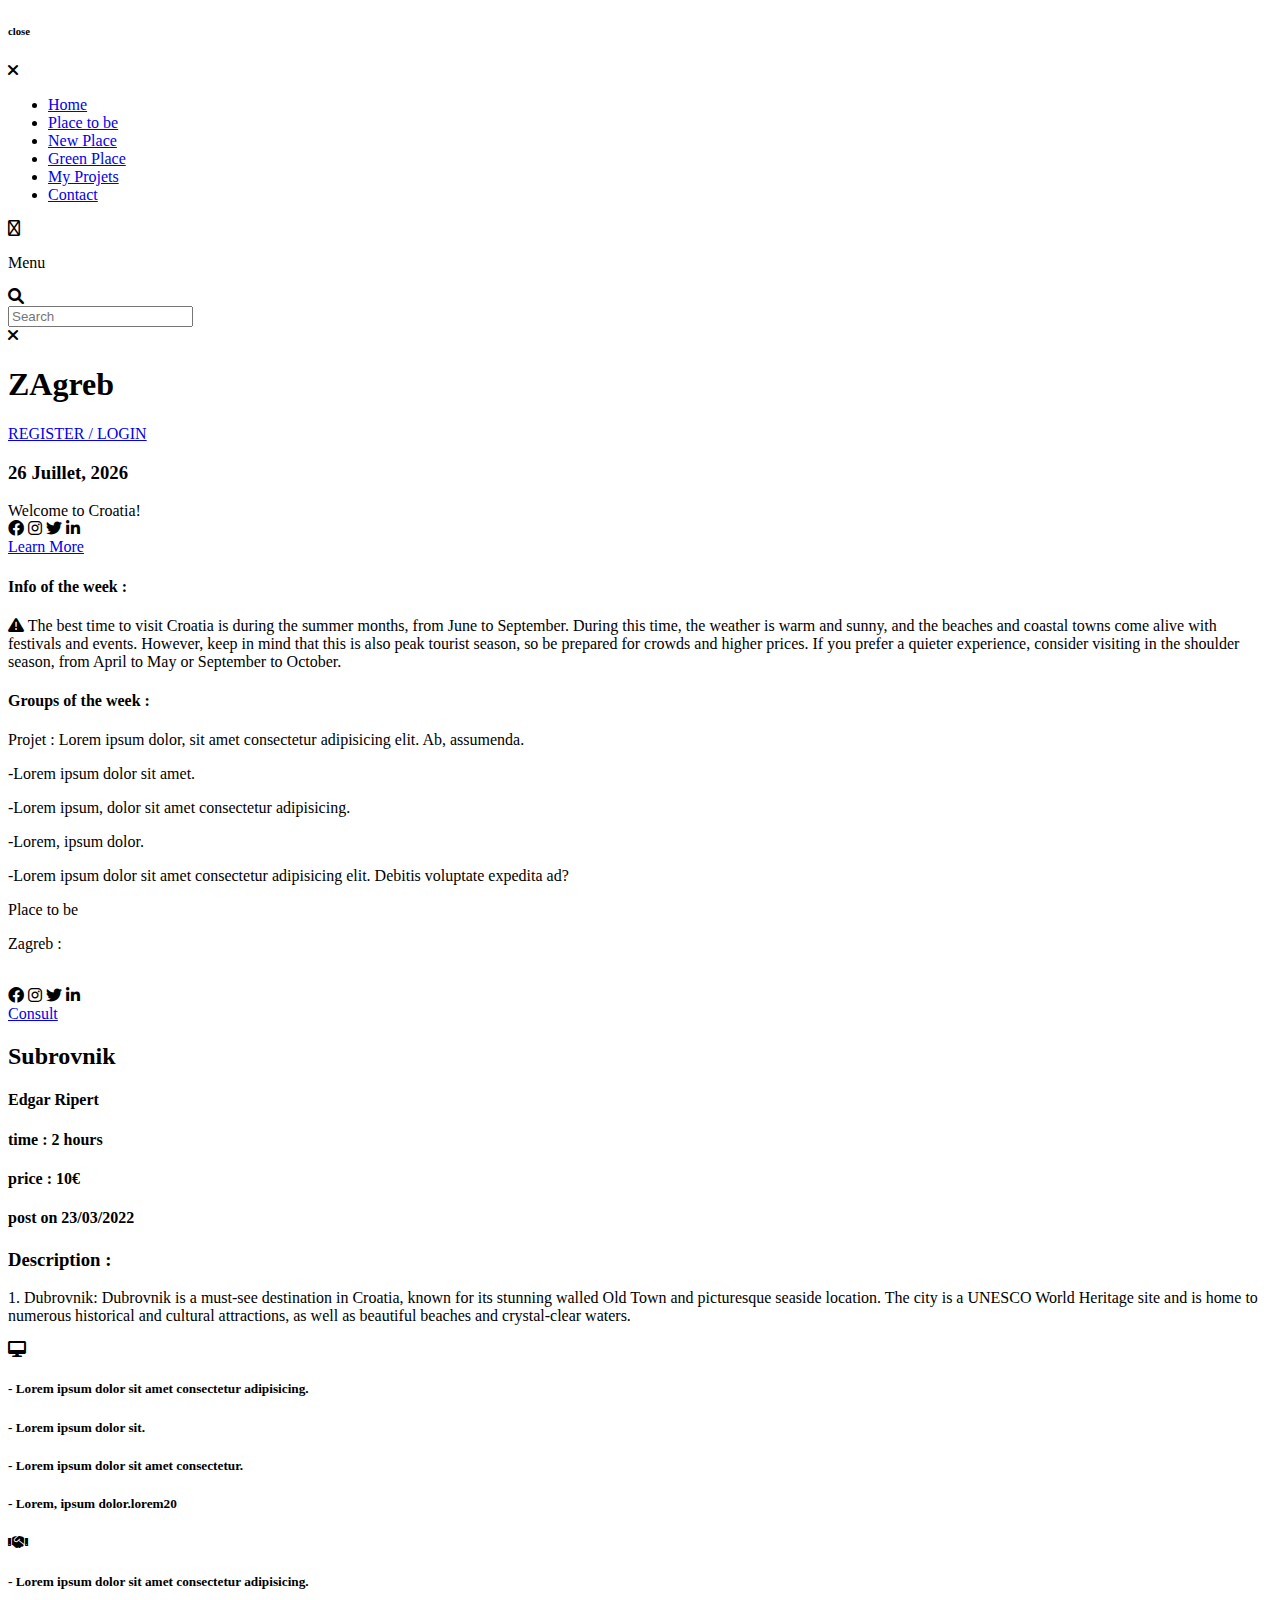
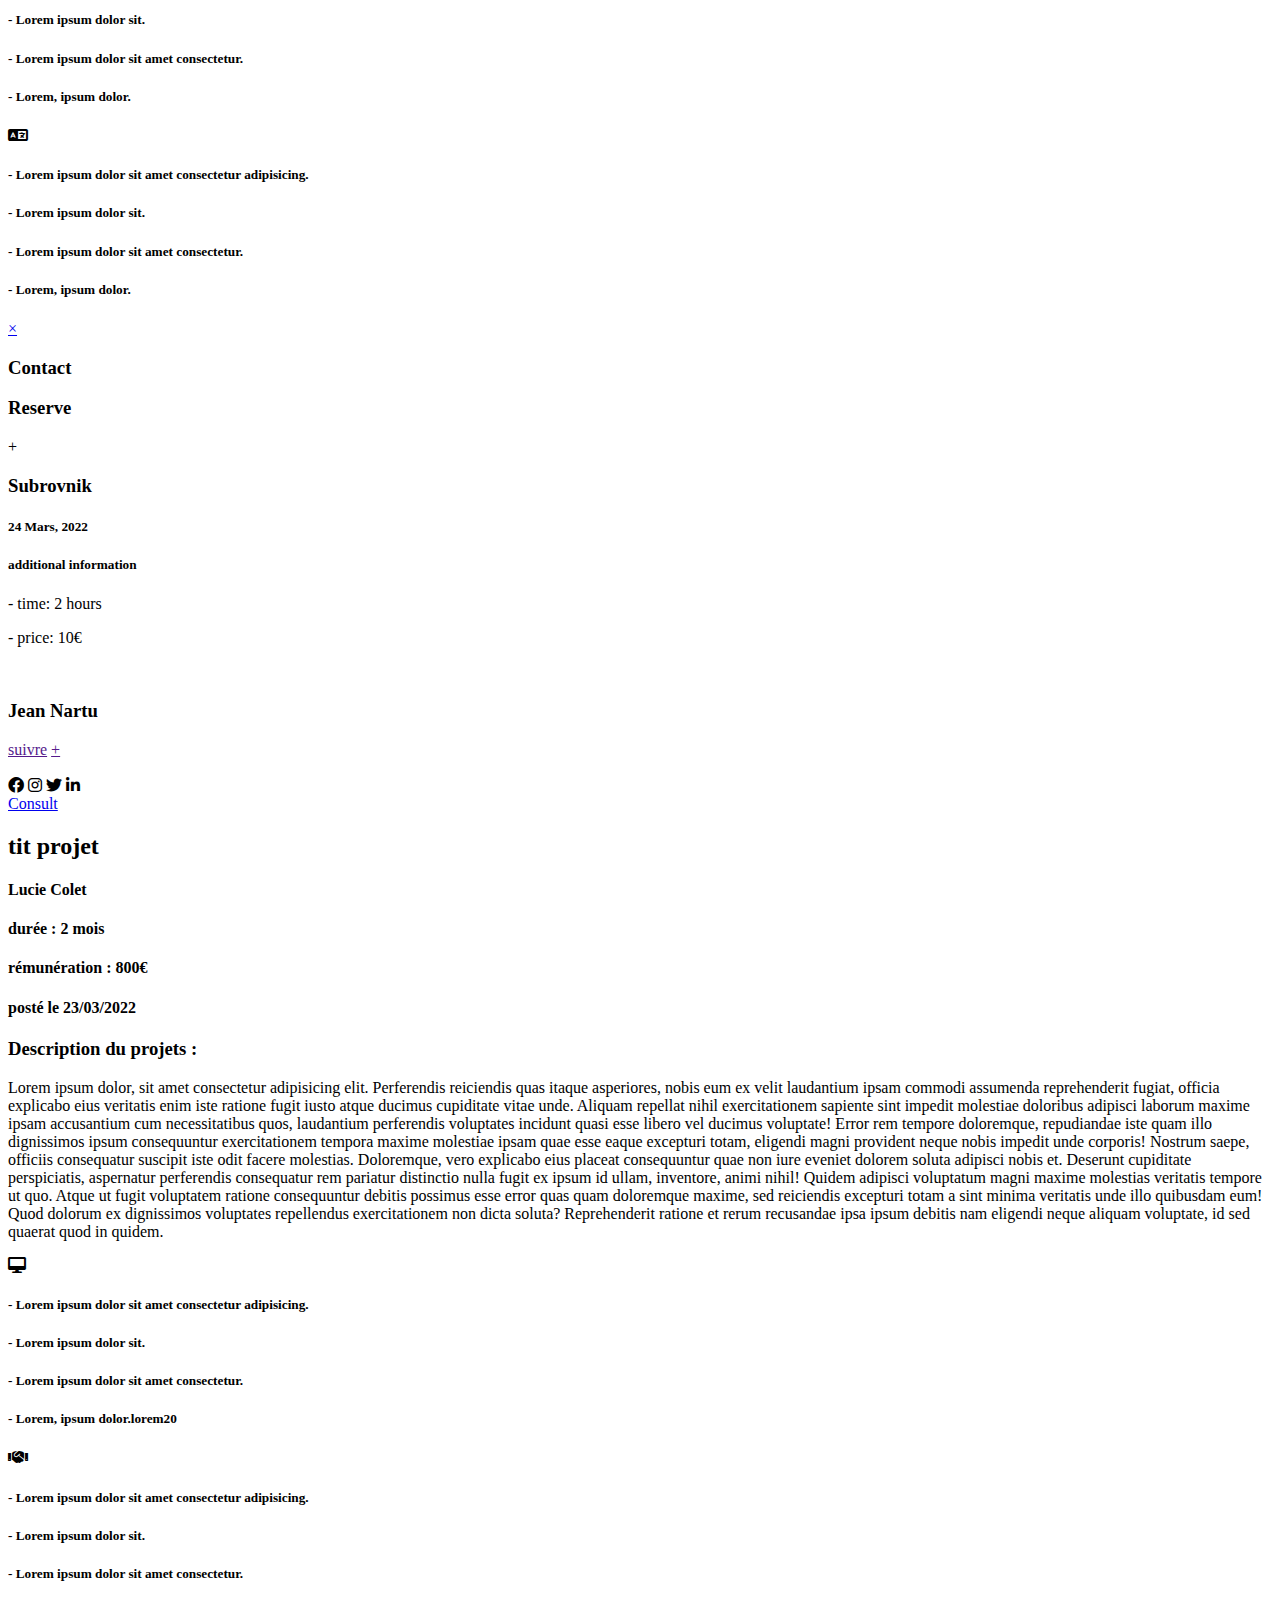
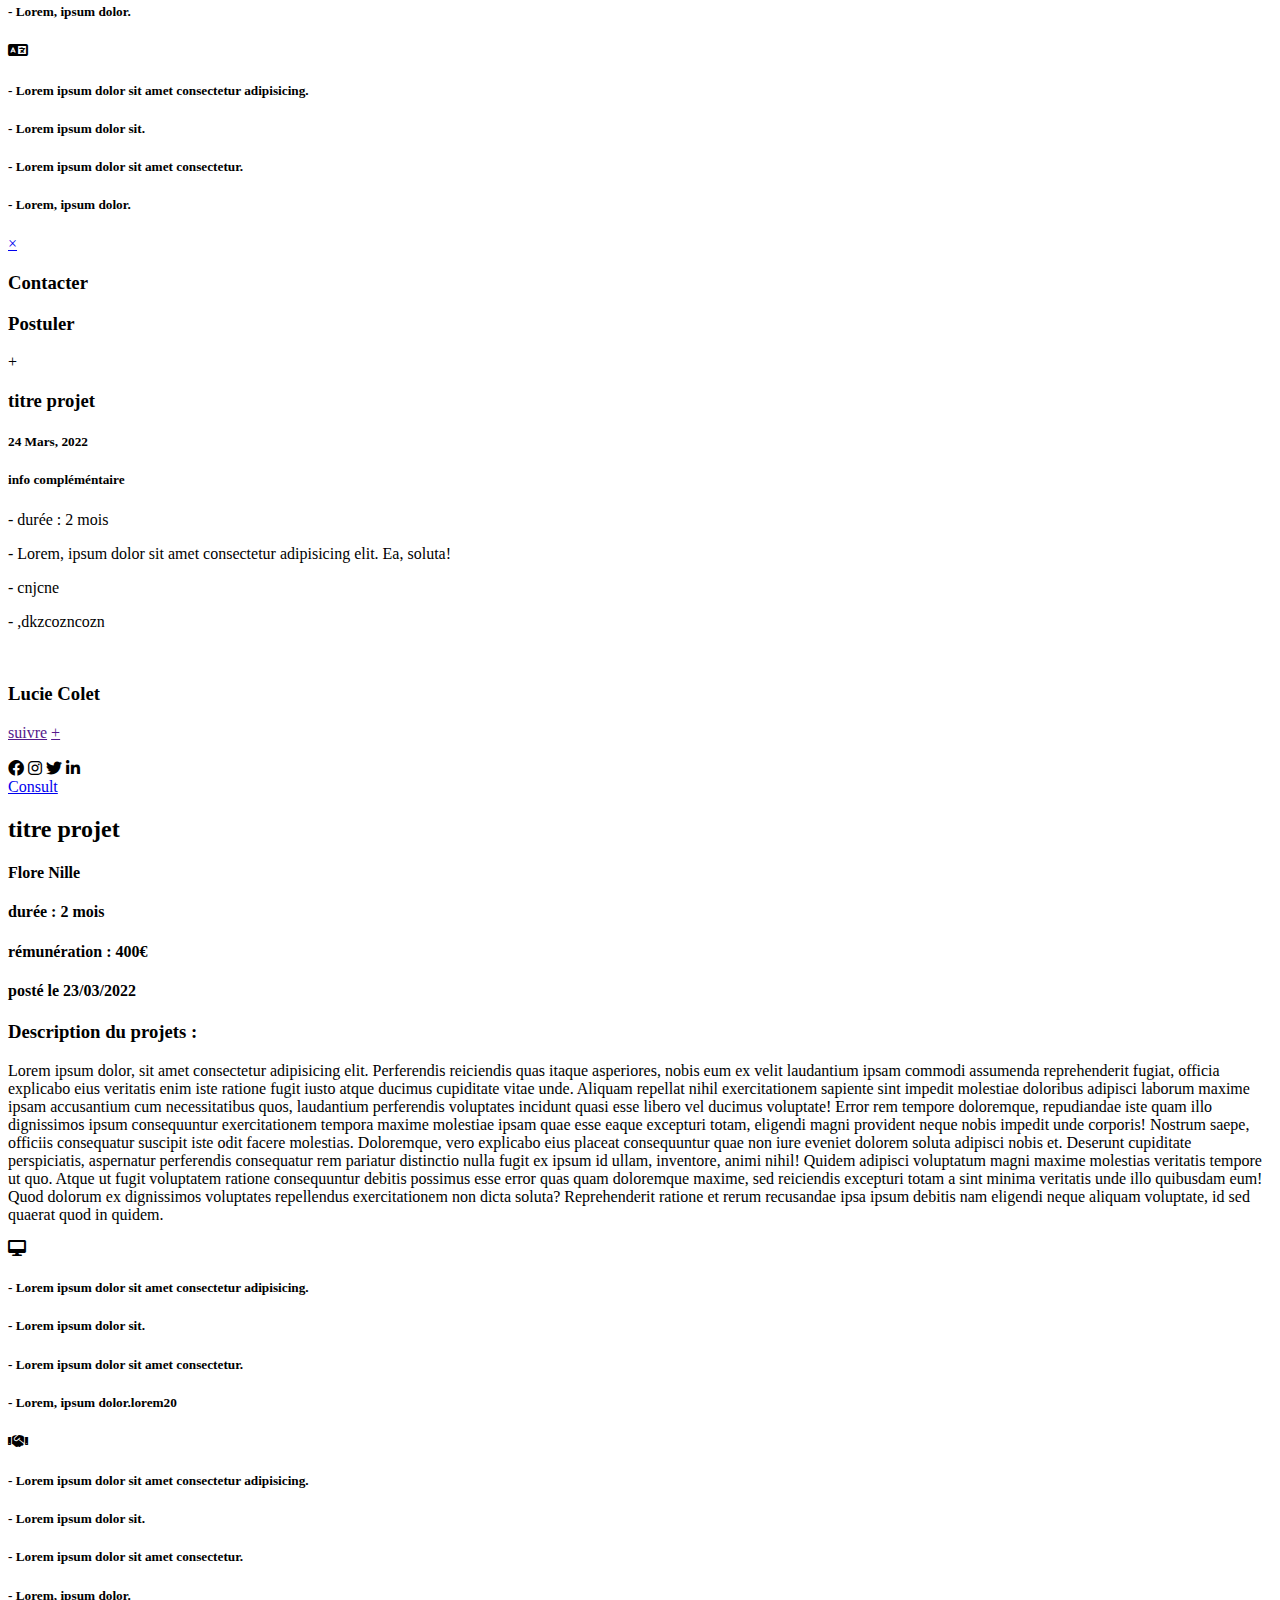
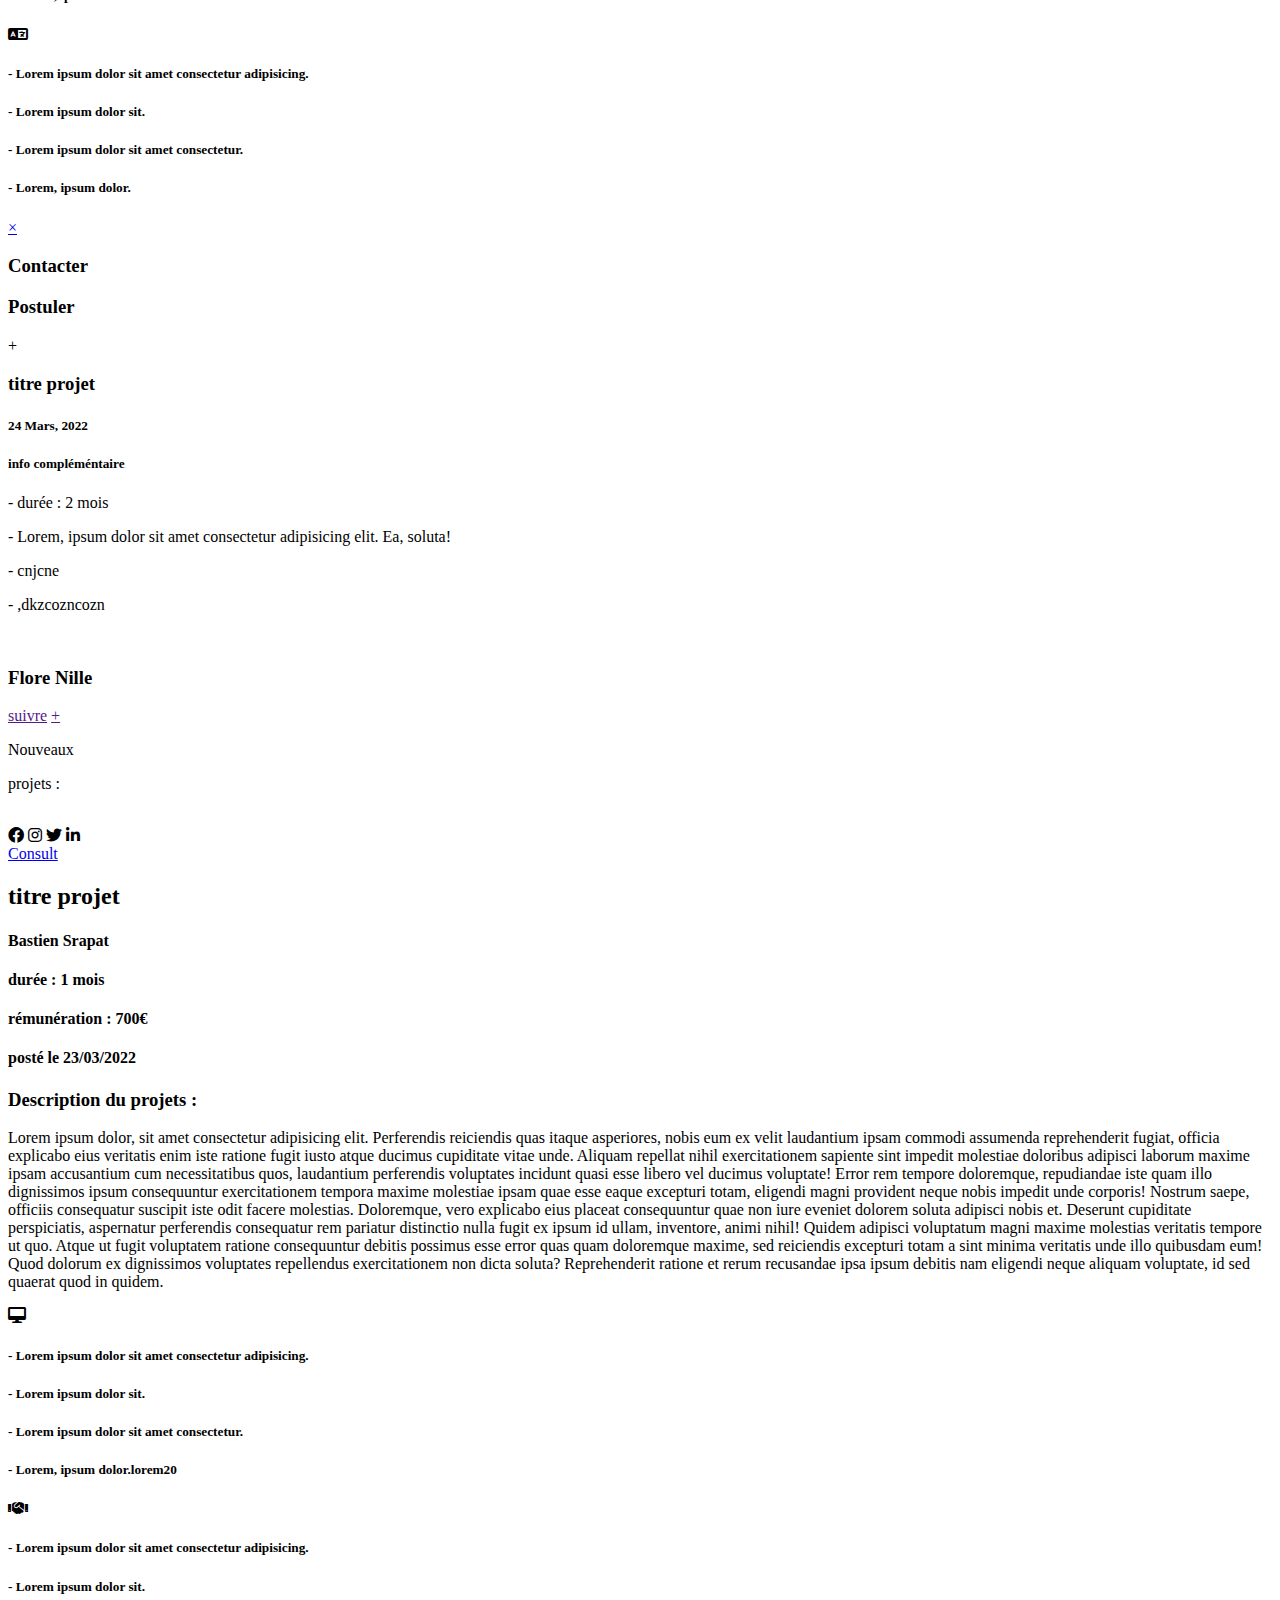
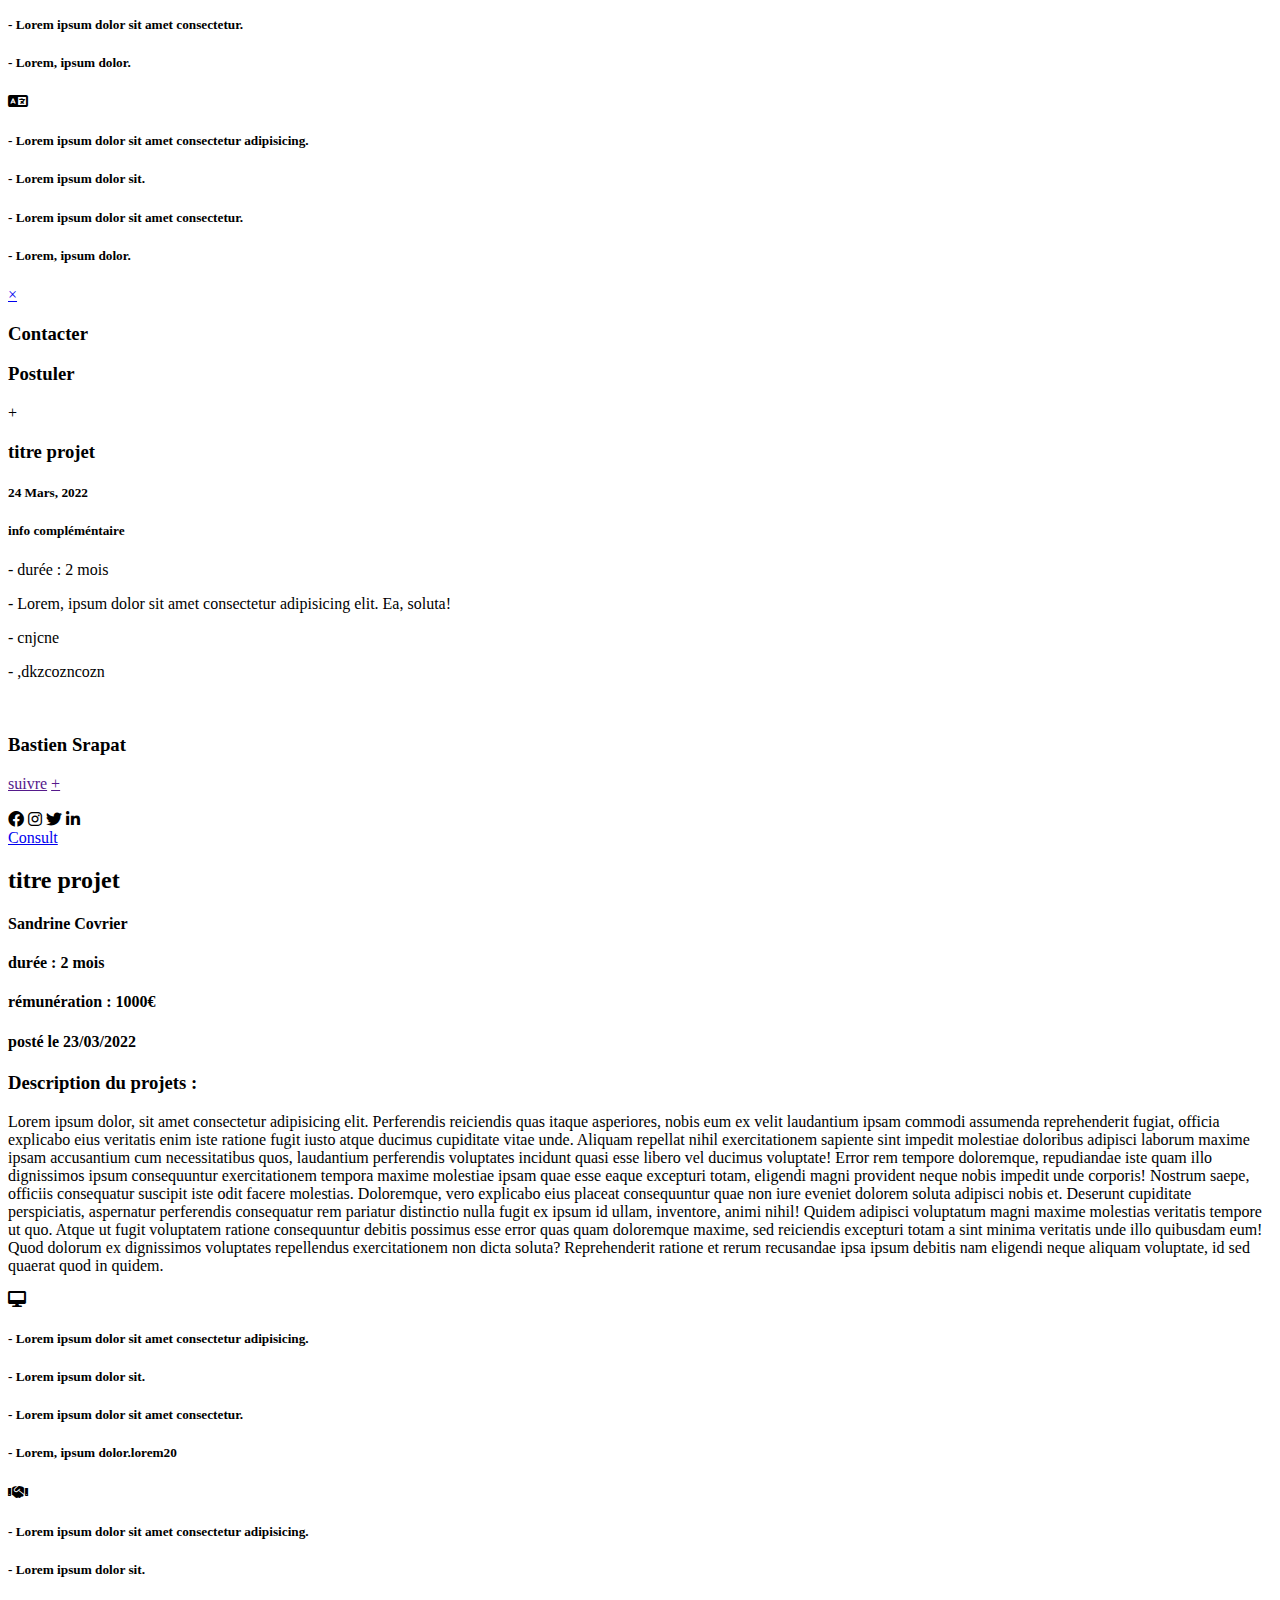
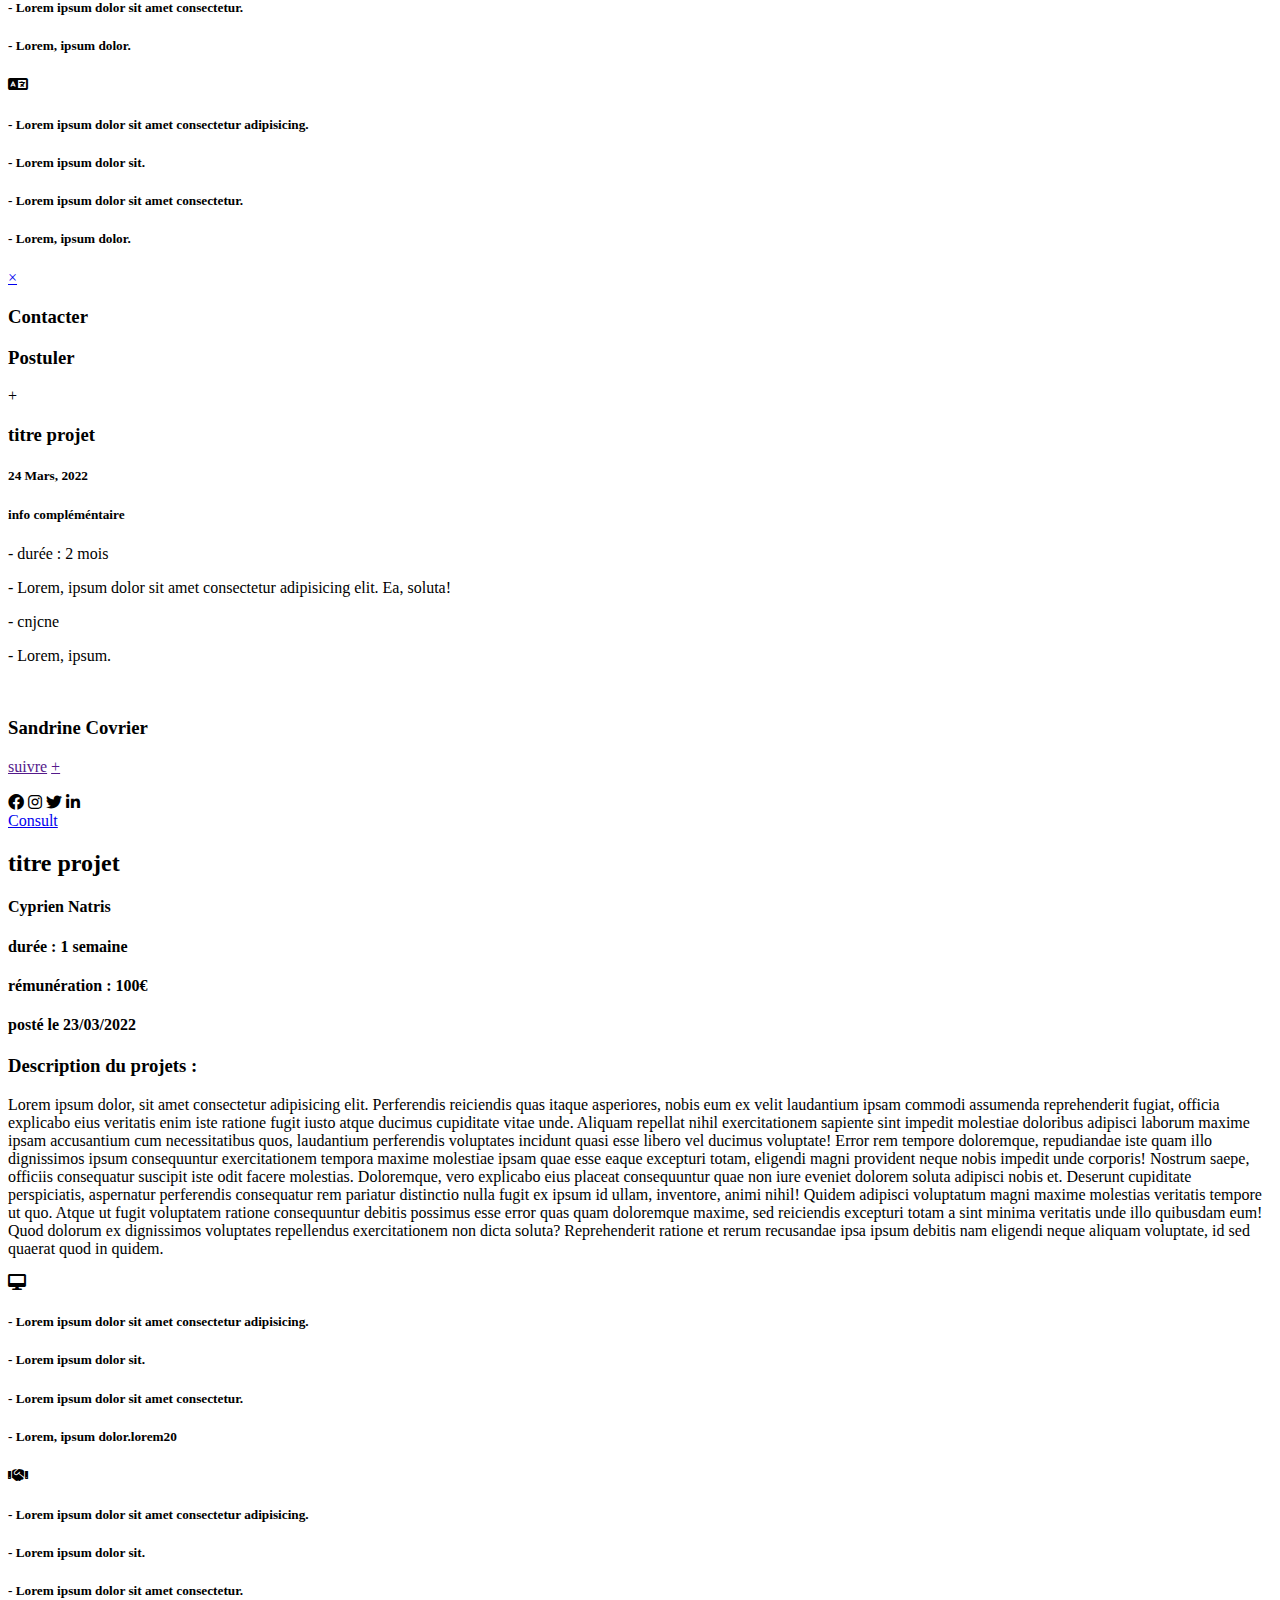
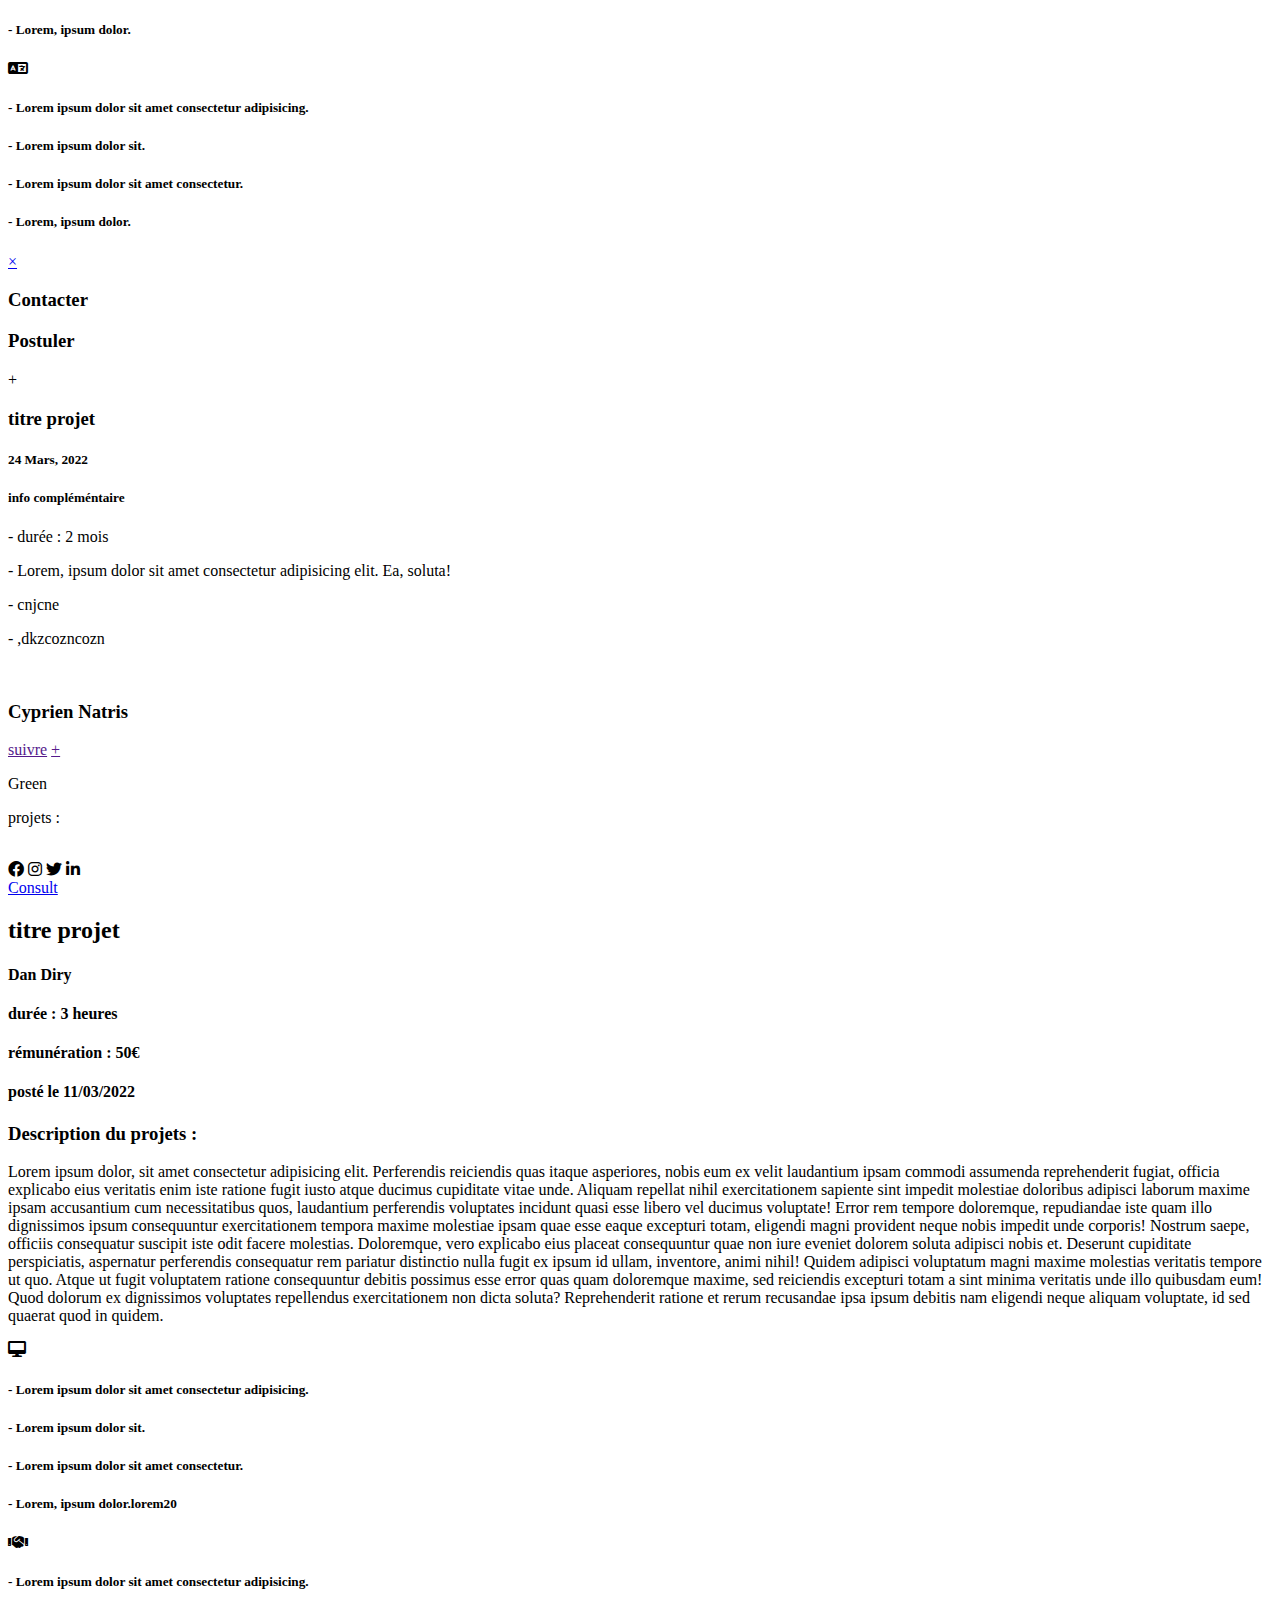
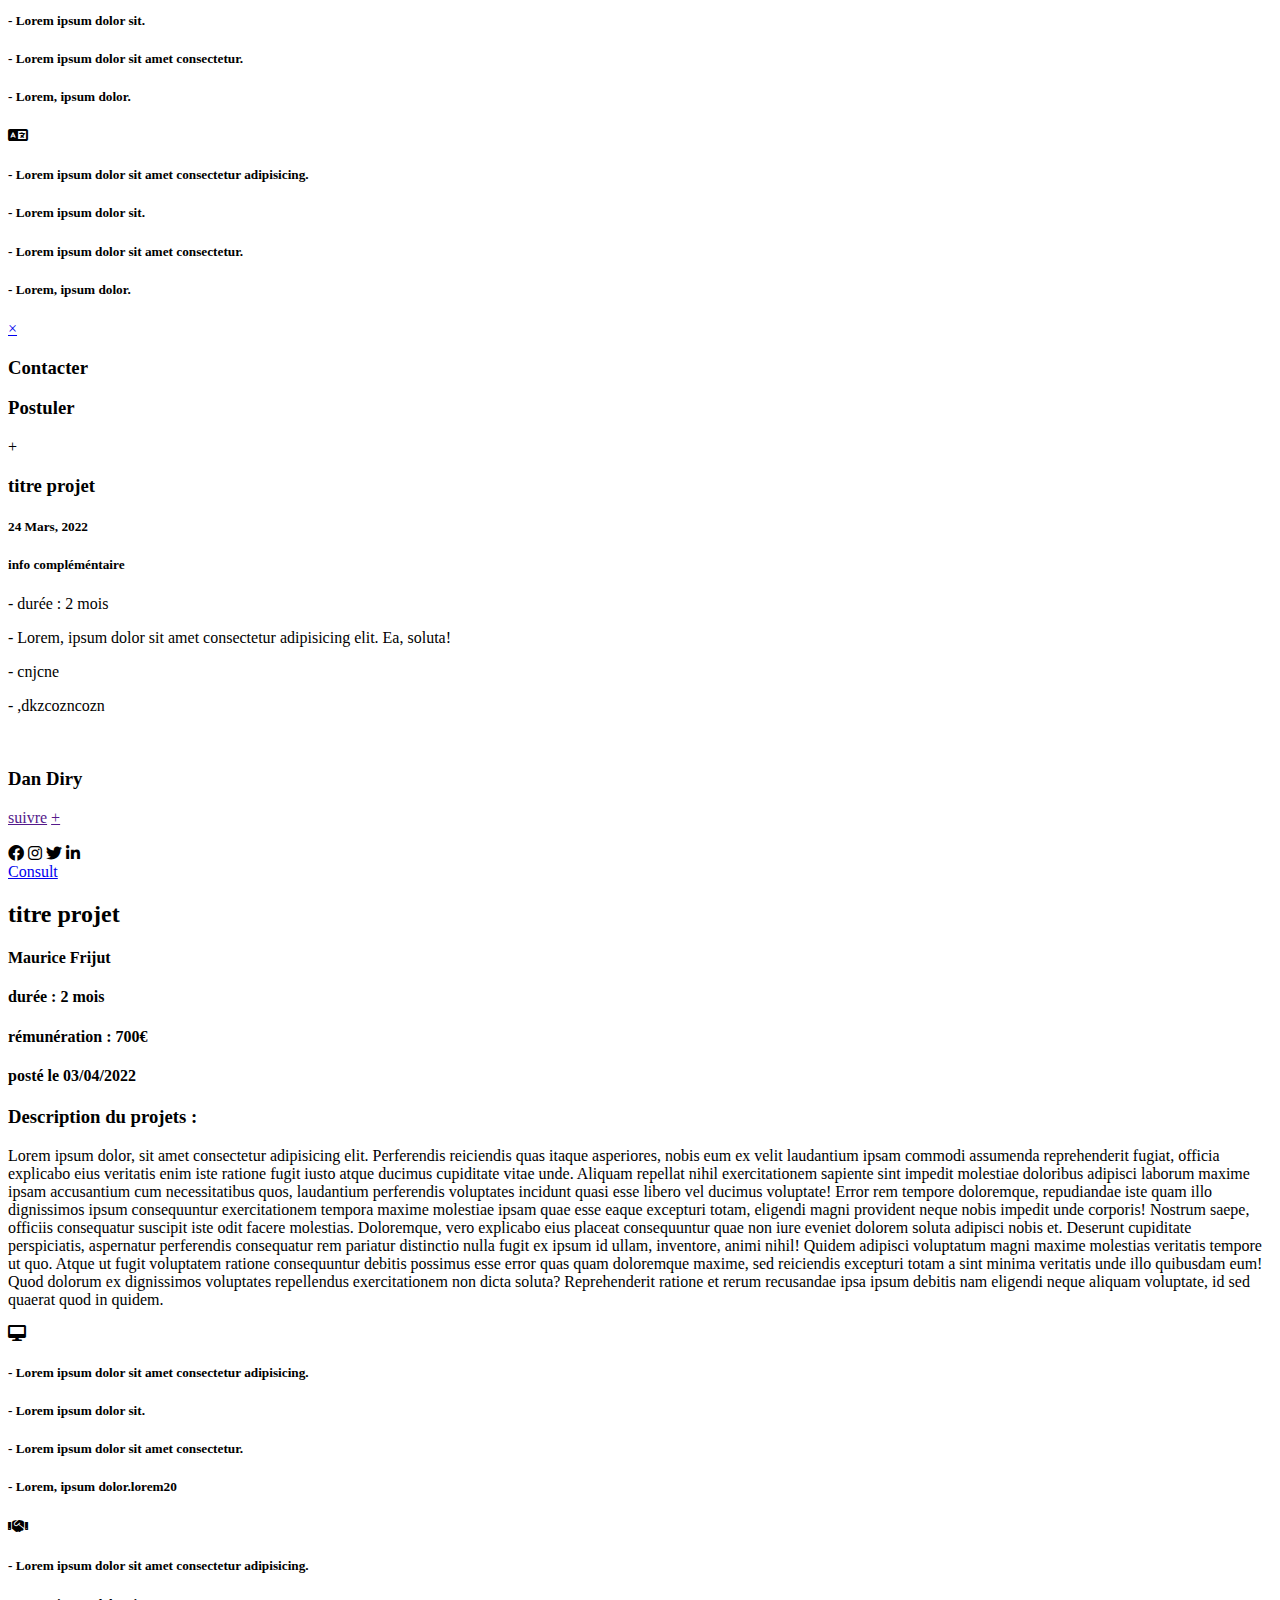
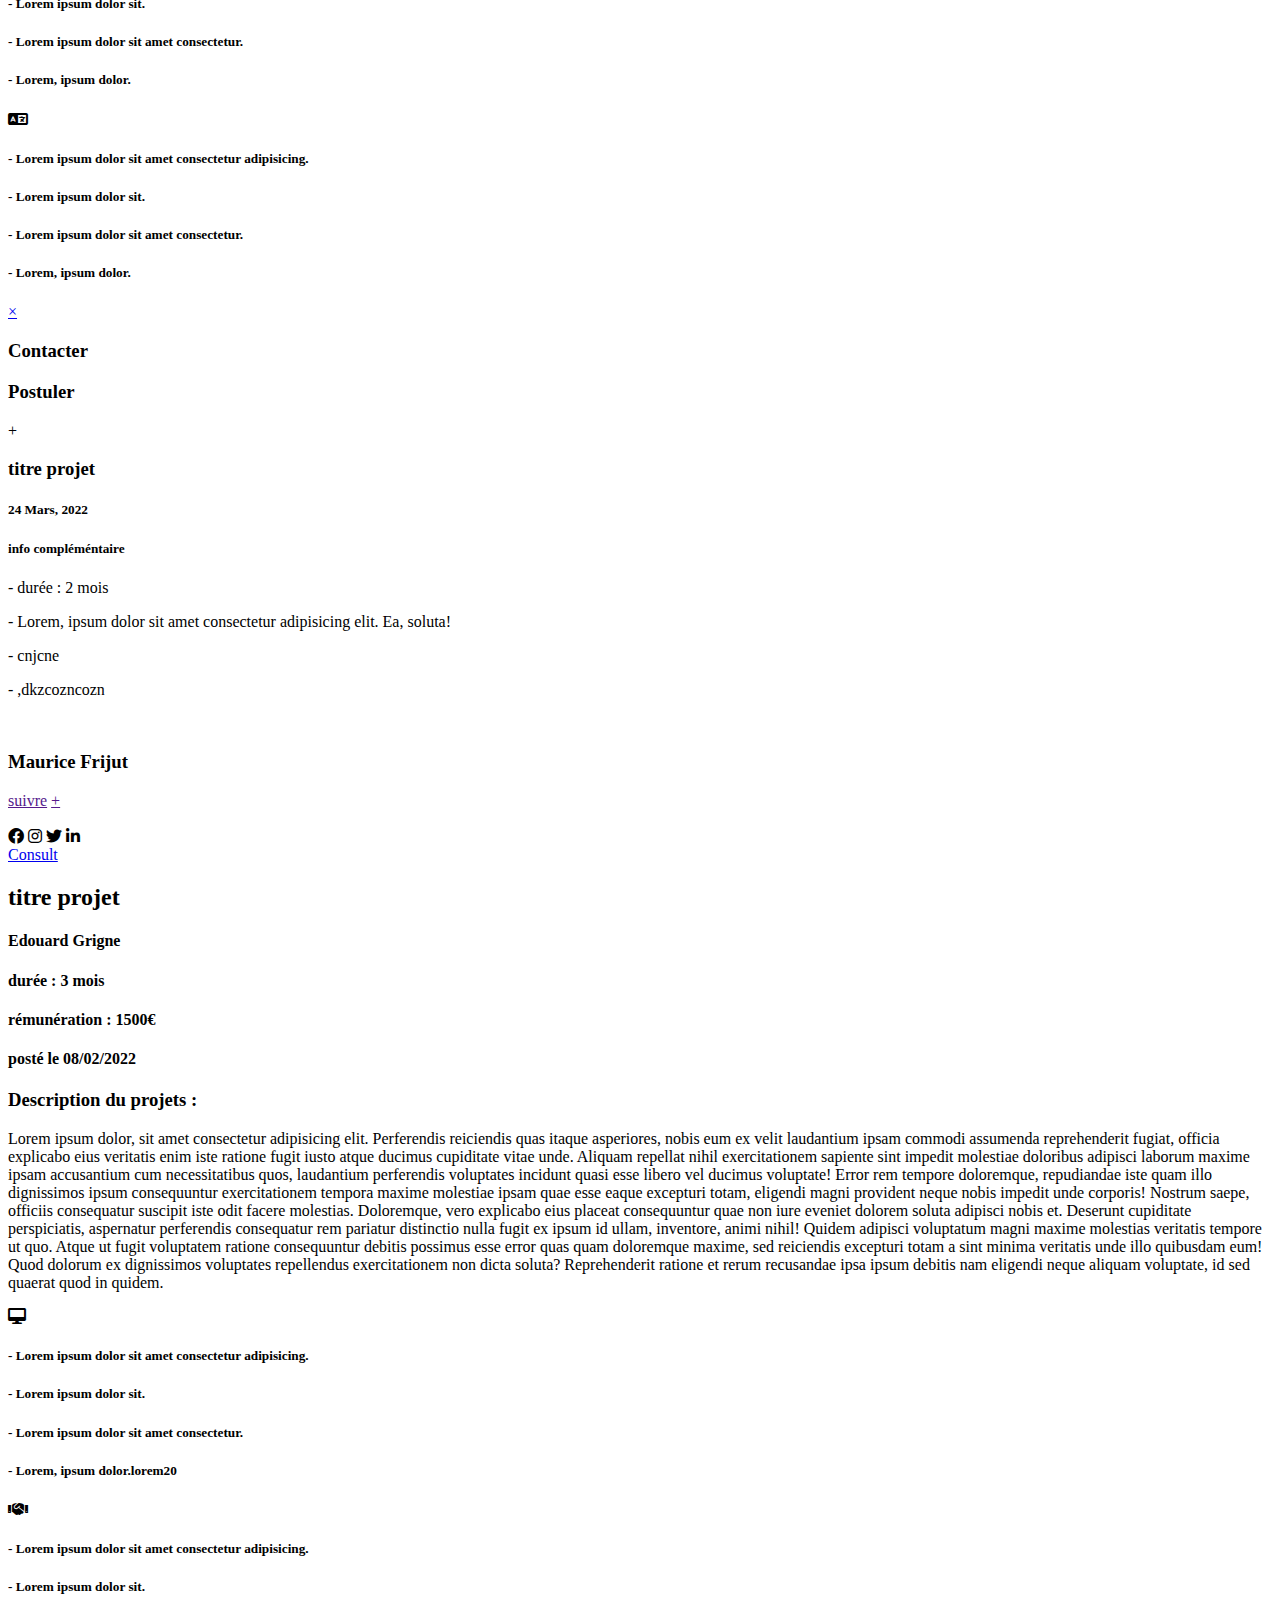
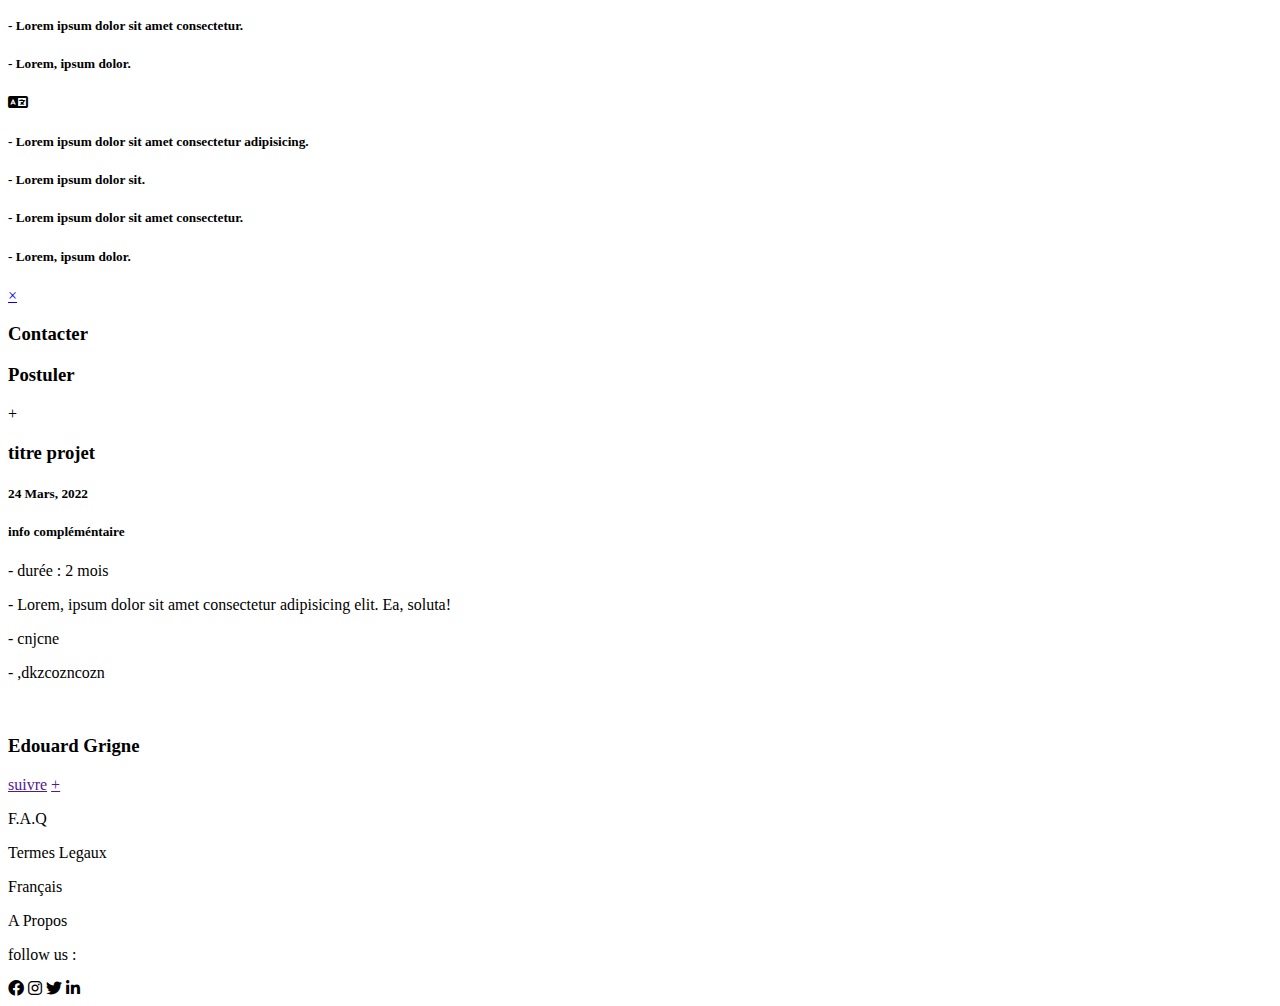
==== index.html @ 7392477b "Update index.html" ====
<!DOCTYPE html>
<html lang="en">
<head>
    <meta charset="UTF-8">
    <meta http-equiv="X-UA-Compatible" content="IE=edge">
    <meta name="viewport" content="width=device-width, initial-scale=1.0">
    <link rel="stylesheet" href="/Agorise.css">
    <link rel="stylesheet" href="/login.html">
    <link rel="stylesheet" href="https://cdnjs.cloudflare.com/ajax/libs/font-awesome/6.0.0/css/all.min.css" integrity="sha512-9usAa10IRO0HhonpyAIVpjrylPvoDwiPUiKdWk5t3PyolY1cOd4DSE0Ga+ri4AuTroPR5aQvXU9xC6qOPnzFeg==" crossorigin="anonymous" referrerpolicy="no-referrer" />
    
    <title>Document</title>
</head>
<body class="body">
    <section class="haut_de_page">
        <div class="barre_haut_de_page">
            <div class="barre_de_menu">
                <div class="croix_menu">
                    <div class="langue"></div>
                    <div class="fermer">
                       
                            <h6>close</h6>
                            <i class="fa-solid fa-xmark"></i></i>
                    </div>
                   
                </div>
                <nav class="nav"> 
                    
                   
                    <ul>
                        <div class="separation_2"></div>
                        <li><a href="#">Home</a></li>
                        <div class="separation_2"></div>
                        <li><a href="#prioritaire">Place to be</a></li>
                        <div class="separation_2"></div>
                        <li><a href="#New">New Place</a></li>
                        <div class="separation_2"></div>
                        <li><a href="#Green">Green Place</a></li>
                        <div class="separation_2"></div>
                        <li><a href="#">My Projets</a></li>
                        <div class="separation_2"></div>
                        <li><a href="#">Contact</a></li>
                        <div class="separation_2"></div>
                        
                        
                    </ul>
                </nav>
            </div>
            <div class="boite_btn_menu">
                <div class="btn_menu">
                    <i class="fa-regular fa-bars-staggered"></i>
                    
                    <p class="p_menu">Menu</p>
            
                </div>
            </div>
            <div class="separation_btn_menu"></div>
            
            <div class="boite_barre_de_recherche">
                <div class="recherche">
                    <div class="icon">
                        <i class="fas fa-search"></i>
                    </div>
                    <div class="input">
                        <input class="in" type="text" placeholder="Search" id="mysearch" >
                    </div>
                    <span>
                        <i class="fas fa-times"></i>
                    </span>
                </div>
            </div>
            <div class="boite_nom_site"><div class="nom_site"><h1>ZAgreb</h1></div></div>
            <div class="separation_btn_menu"></div>
            <div class="login"><a href="login.html">REGISTER / LOGIN</a> </div>
            
        </div>
        <div class="image_haut_de_page">
            <div class="haut_de_page">
                <div class="boite_date">
                    <h3 id="date" class="date"></h3>
                </div>
                <div class="linear">
                
                    <div class="boite_word">
                        <div class="word">Welcome to Croatia!</div>
                    </div>
                    
                    
                </div>
                <div class="droite_linear">
                    <div class="reseau">
                        <i class="fa-brands fa-facebook"></i>
                        <i class="fa-brands fa-instagram"></i>
                        <i class="fa-brands fa-twitter"></i>
                        <i class="fa-brands fa-linkedin-in"></i>
                    </div>
                    <div class="boite_learn_more">
                        <div class="baniere_btn">
                            <a href="#"><span></span> Learn More</a>
                            
                        </div>
                    </div>
                    
                </div>
                
                
            </div>
           
            
            
        </div>
        

    </section>
    <section class="tableau_info">
       
        <div class="info_tableau">
            <div class="tableau_gauche">
                <div class="titre_gauche">
                    <h4>Info of the week :</h4>

                </div>
                <div class="info_p">
                    <p><i class="fa-solid fa-triangle-exclamation"></i>  The best time to visit Croatia is during the summer months, from June to September. During this time, the weather is warm and sunny, and the beaches and coastal towns come alive with festivals and events. However, keep in mind that this is also peak tourist season, so be prepared for crowds and higher prices. If you prefer a quieter experience, consider visiting in the shoulder season, from April to May or September to October.</p>
                    
                </div>
                

            </div>
            <div class="separation_info">
                <div class="ligne_milieu"></div>
            </div>
            <div class="tableau_droit">
                <div class="titre_gauche">
                    <h4>Groups of the week :</h4>
                    
                </div>
                <div class="info_p">
                    <p>Projet : Lorem ipsum dolor, sit amet consectetur adipisicing elit. Ab, assumenda.</p>
                    <p>-Lorem ipsum dolor sit amet.</p>
                    <p>-Lorem ipsum, dolor sit amet consectetur adipisicing.</p>
                    <p>-Lorem, ipsum dolor.</p>
                    <p>-Lorem ipsum dolor sit amet consectetur adipisicing elit. Debitis voluptate expedita ad?</p>
                </div>
            </div>

        </div>
    </section>
    <div class="TITRE_section_projets">
        <div class="boite_titre_section_projets">
            
            <p class="normal"> Place to be </p>
            <p class="gras">Zagreb :</p>
        </div> 
        <div class="boite_separation_4">
            <div class="separation_4"></div>
        </div>
    </div>
    <section  id="prioritaire" class="PROJETS">
        <div class="projets">
            <div class="boite_projets">
                <div class="img_projets" >
                    <img src="https://cdn.generationvoyage.fr/2020/01/Vue-aérienne-de-Dubrovnik.jpg" alt="">
                    <div class="reseau_visible">
                        <div class="reseau_projets">
                            <i class="fa-brands fa-facebook"></i>
                            <i class="fa-brands fa-instagram"></i>
                            <i class="fa-brands fa-twitter"></i>
                            <i class="fa-brands fa-linkedin-in"></i>
                        </div>
                       <div class="consult">
                            <a  class="consult_open" href="#modal1">Consult</a>

                            <div id="modal1" class="modal">
                                <div class="modal_content">
                                    <div class="titre_modal">
                                        <h2>Subrovnik</h2>
                                    </div>
                                    <div class="directeur">
                                        <div class="chef"><h4>Edgar Ripert</h4></div>
                                        
                                        <div class="durée">
                                            <h4> time : 2 hours</h4>
                                        </div>
                                        <div class="remuneration">
                                            <h4>price : 10€</h4>
                                        </div>
                                        <div class="date_modal">
                                            <h4>post on 23/03/2022</h4>
                                        </div>
                                    </div>
                                    <div class="info_modal">
                                        <div class="titre_info_modal">
                                            <h3>Description :</h3>
                                        </div>
                                        <div class="text_info_modal">
                                            <p>1. Dubrovnik: Dubrovnik is a must-see destination in Croatia, known for its stunning walled Old Town and picturesque seaside location. The city is a UNESCO World Heritage site and is home to numerous historical and cultural attractions, as well as beautiful beaches and crystal-clear waters.</p>
                                            <p></p>
                                            <p></p>
                                            <p></p>
                                            <div class="competence">
                                                <div class="boite_competence"> 
                                                    <div class="icone_competence">
                                                        <i class="fa-solid fa-desktop"></i>
                                                    </div> 
                                                    <div class="competence_text">
                                                        <h5>- Lorem ipsum dolor sit amet consectetur adipisicing.</h5>
                                                        <h5>- Lorem ipsum dolor sit.</h5>
                                                        <h5>- Lorem ipsum dolor sit amet consectetur.</h5>
                                                        <h5>- Lorem, ipsum dolor.lorem20</h5>
                                                    </div>
                                                </div>
                                                <div class="boite_competence"> 
                                                    <div class="icone_competence">
                                                        <i class="fa-solid fa-handshake"></i>
                                                    </div> 
                                                    <div class="competence_text">
                                                        <h5>- Lorem ipsum dolor sit amet consectetur adipisicing.</h5>
                                                        <h5>- Lorem ipsum dolor sit.</h5>
                                                        <h5>- Lorem ipsum dolor sit amet consectetur.</h5>
                                                        <h5>- Lorem, ipsum dolor.</h5>
                                                    </div>
                                                </div>
                                                <div class="boite_competence"> 
                                                    <div class="icone_competence">
                                                        <i class="fa-solid fa-language"></i>
                                                    </div> 
                                                    <div class="competence_text">
                                                        <h5>- Lorem ipsum dolor sit amet consectetur adipisicing.</h5>
                                                        <h5>- Lorem ipsum dolor sit.</h5>
                                                        <h5>- Lorem ipsum dolor sit amet consectetur.</h5>
                                                        <h5>- Lorem, ipsum dolor.</h5>
                                                    </div>
                                                </div>

                                                
                                            </div>
                                        </div>
                                       
                                    </div>
                                
                                    <a href="#" class="modal_close">&times;</a>

                                    <div class="boite_envoyer">
                                        <div class="envoyer">
                                            <div class="contacter">
                                                <h3>Contact</h3>
                                            </div>
                                            <div class="postuler">
                                                <h3>Reserve</h3>
                                            </div>
                                        </div>
                                    </div>
                                </div>
                            </div>
                       </div>
                       <div class="plus">
                            <p>+</p>
                        </div>
                    </div>
                    
                </div>
                <div class="information">
                    <div class="titre_date_projets">
                        <div class="titre_projet">
                            <h3>Subrovnik</h3>
                        </div>
                        <div class="date_projet">
                            <h5>24 Mars, 2022</h5>
                        </div>
                        
                    </div>
                    <div class="information_complementaire">
                        <div class="titre_info_compl">
                            <h5>additional information</h5>
                        </div>
                        <div class="para-info_compl">
                            <p>- time: 2 hours</p>
                            <p>- price: 10€</p>
                            
                            
                        </div>
                    </div>
                    <div class="boite_separation_3">
                        <div class="separation_3"></div>
                    </div>
                    <div class="boite_profil">
                        <div class="profil">
                            <div class="boite_img_profil">
                                <div class="img_profil">
                                    <img src="https://cdn.pixabay.com/photo/2022/02/12/18/19/monkey-7009603_1280.jpg" alt="">
                                </div>
                            </div>
                            
                            <h3>Jean Nartu</h3>
                            
                        </div>
                        <div class="info_plus">
                            
                                <a  class="one" href="">suivre</a>
                                <a  class="two" href="">+</a>
                        </div>
                    </div>

                </div>
            </div>
            <div class="boite_projets">
                <div class="img_projets" >
                    <img src="https://cdn.pixabay.com/photo/2021/11/20/13/47/sky-6811874_1280.jpg" alt="">
                    <div class="reseau_visible">
                        <div class="reseau_projets">
                            <i class="fa-brands fa-facebook"></i>
                            <i class="fa-brands fa-instagram"></i>
                            <i class="fa-brands fa-twitter"></i>
                            <i class="fa-brands fa-linkedin-in"></i>
                        </div>
                       <div class="consult">
                            <a  class="consult_open" href="#modal2">Consult</a>

                            <div id="modal2" class="modal">
                                <div class="modal_content">
                                    <div class="titre_modal">
                                        <h2>tit projet</h2>
                                    </div>
                                    <div class="directeur">
                                        <div class="chef"><h4>Lucie Colet</h4></div>
                                        
                                        <div class="durée">
                                            <h4> durée : 2 mois</h4>
                                        </div>
                                        <div class="remuneration">
                                            <h4>rémunération : 800€</h4>
                                        </div>
                                        <div class="date_modal">
                                            <h4>posté le 23/03/2022</h4>
                                        </div>
                                    </div>
                                    <div class="info_modal">
                                        <div class="titre_info_modal">
                                            <h3>Description du projets :</h3>
                                        </div>
                                        <div class="text_info_modal">
                                            <p>Lorem ipsum dolor, sit amet consectetur adipisicing elit. Perferendis reiciendis quas itaque asperiores, nobis eum ex velit laudantium ipsam commodi assumenda reprehenderit fugiat, officia explicabo eius veritatis enim iste ratione fugit iusto atque ducimus cupiditate vitae unde. Aliquam repellat nihil exercitationem sapiente sint impedit molestiae doloribus adipisci laborum maxime ipsam accusantium cum necessitatibus quos, laudantium perferendis voluptates incidunt quasi esse libero vel ducimus voluptate! Error rem tempore doloremque, repudiandae iste quam illo dignissimos ipsum consequuntur exercitationem tempora maxime molestiae ipsam quae esse eaque excepturi totam, eligendi magni provident neque nobis impedit unde corporis! Nostrum saepe, officiis consequatur suscipit iste odit facere molestias. Doloremque, vero explicabo eius placeat consequuntur quae non iure eveniet dolorem soluta adipisci nobis et. Deserunt cupiditate perspiciatis, aspernatur perferendis consequatur rem pariatur distinctio nulla fugit ex ipsum id ullam, inventore, animi nihil! Quidem adipisci voluptatum magni maxime molestias veritatis tempore ut quo. Atque ut fugit voluptatem ratione consequuntur debitis possimus esse error quas quam doloremque maxime, sed reiciendis excepturi totam a sint minima veritatis unde illo quibusdam eum! Quod dolorum ex dignissimos voluptates repellendus exercitationem non dicta soluta? Reprehenderit ratione et rerum recusandae ipsa ipsum debitis nam eligendi neque aliquam voluptate, id sed quaerat quod in quidem.</p>
                                            <p></p>
                                            <p></p>
                                            <p></p>
                                            <div class="competence">
                                                <div class="boite_competence"> 
                                                    <div class="icone_competence">
                                                        <i class="fa-solid fa-desktop"></i>
                                                    </div> 
                                                    <div class="competence_text">
                                                        <h5>- Lorem ipsum dolor sit amet consectetur adipisicing.</h5>
                                                        <h5>- Lorem ipsum dolor sit.</h5>
                                                        <h5>- Lorem ipsum dolor sit amet consectetur.</h5>
                                                        <h5>- Lorem, ipsum dolor.lorem20</h5>
                                                    </div>
                                                </div>
                                                <div class="boite_competence"> 
                                                    <div class="icone_competence">
                                                        <i class="fa-solid fa-handshake"></i>
                                                    </div> 
                                                    <div class="competence_text">
                                                        <h5>- Lorem ipsum dolor sit amet consectetur adipisicing.</h5>
                                                        <h5>- Lorem ipsum dolor sit.</h5>
                                                        <h5>- Lorem ipsum dolor sit amet consectetur.</h5>
                                                        <h5>- Lorem, ipsum dolor.</h5>
                                                    </div>
                                                </div>
                                                <div class="boite_competence"> 
                                                    <div class="icone_competence">
                                                        <i class="fa-solid fa-language"></i>
                                                    </div> 
                                                    <div class="competence_text">
                                                        <h5>- Lorem ipsum dolor sit amet consectetur adipisicing.</h5>
                                                        <h5>- Lorem ipsum dolor sit.</h5>
                                                        <h5>- Lorem ipsum dolor sit amet consectetur.</h5>
                                                        <h5>- Lorem, ipsum dolor.</h5>
                                                    </div>
                                                </div>

                                                
                                            </div>
                                        </div>
                                       
                                    </div>
                                
                                    <a href="#" class="modal_close">&times;</a>

                                    <div class="boite_envoyer">
                                        <div class="envoyer">
                                            <div class="contacter">
                                                <h3>Contacter</h3>
                                            </div>
                                            <div class="postuler">
                                                <h3>Postuler</h3>
                                            </div>
                                        </div>
                                    </div>
                                </div>
                            </div>
                       </div>
                       <div class="plus">
                            <p>+</p>
                        </div>
                    </div>
                    
                </div>
                <div class="information">
                    <div class="titre_date_projets">
                        <div class="titre_projet">
                            <h3>titre projet</h3>
                        </div>
                        <div class="date_projet">
                            <h5>24 Mars, 2022</h5>
                        </div>
                        
                    </div>
                    <div class="information_complementaire">
                        <div class="titre_info_compl">
                            <h5>info compléméntaire</h5>
                        </div>
                        <div class="para-info_compl">
                            <p>- durée : 2 mois</p>
                            <p>- Lorem, ipsum dolor sit amet consectetur adipisicing elit. Ea, soluta!</p>
                            <p>- cnjcne</p>
                            <p>- ,dkzcozncozn</p>
                        </div>
                    </div>
                    <div class="boite_separation_3">
                        <div class="separation_3"></div>
                    </div>
                    <div class="boite_profil">
                        <div class="profil">
                            <div class="boite_img_profil">
                                <div class="img_profil">
                                    <img src="https://cdn.pixabay.com/photo/2022/01/13/14/53/bird-6935465_1280.jpg" alt="">
                                </div>
                            </div>
                            
                            <h3>Lucie Colet</h3>
                            
                        </div>
                        <div class="info_plus">
                            
                                <a  class="one" href="">suivre</a>
                                <a  class="two" href="">+</a>
                        </div>
                    </div>

                </div>
            </div>
            <div class="boite_projets">
                <div class="img_projets" >
                    <img src="https://cdn.pixabay.com/photo/2022/03/14/20/54/city-7069010__340.jpg" alt="">
                    <div class="reseau_visible">
                        <div class="reseau_projets">
                            <i class="fa-brands fa-facebook"></i>
                            <i class="fa-brands fa-instagram"></i>
                            <i class="fa-brands fa-twitter"></i>
                            <i class="fa-brands fa-linkedin-in"></i>
                        </div>
                       <div class="consult">
                            <a  class="consult_open" href="#modal3">Consult</a>

                            <div id="modal3" class="modal">
                                <div class="modal_content">
                                    <div class="titre_modal">
                                        <h2>titre projet</h2>
                                    </div>
                                    <div class="directeur">
                                        <div class="chef"><h4>Flore Nille</h4></div>
                                        
                                        <div class="durée">
                                            <h4> durée : 2 mois</h4>
                                        </div>
                                        <div class="remuneration">
                                            <h4>rémunération : 400€</h4>
                                        </div>
                                        <div class="date_modal">
                                            <h4>posté le 23/03/2022</h4>
                                        </div>
                                    </div>
                                    <div class="info_modal">
                                        <div class="titre_info_modal">
                                            <h3>Description du projets :</h3>
                                        </div>
                                        <div class="text_info_modal">
                                            <p>Lorem ipsum dolor, sit amet consectetur adipisicing elit. Perferendis reiciendis quas itaque asperiores, nobis eum ex velit laudantium ipsam commodi assumenda reprehenderit fugiat, officia explicabo eius veritatis enim iste ratione fugit iusto atque ducimus cupiditate vitae unde. Aliquam repellat nihil exercitationem sapiente sint impedit molestiae doloribus adipisci laborum maxime ipsam accusantium cum necessitatibus quos, laudantium perferendis voluptates incidunt quasi esse libero vel ducimus voluptate! Error rem tempore doloremque, repudiandae iste quam illo dignissimos ipsum consequuntur exercitationem tempora maxime molestiae ipsam quae esse eaque excepturi totam, eligendi magni provident neque nobis impedit unde corporis! Nostrum saepe, officiis consequatur suscipit iste odit facere molestias. Doloremque, vero explicabo eius placeat consequuntur quae non iure eveniet dolorem soluta adipisci nobis et. Deserunt cupiditate perspiciatis, aspernatur perferendis consequatur rem pariatur distinctio nulla fugit ex ipsum id ullam, inventore, animi nihil! Quidem adipisci voluptatum magni maxime molestias veritatis tempore ut quo. Atque ut fugit voluptatem ratione consequuntur debitis possimus esse error quas quam doloremque maxime, sed reiciendis excepturi totam a sint minima veritatis unde illo quibusdam eum! Quod dolorum ex dignissimos voluptates repellendus exercitationem non dicta soluta? Reprehenderit ratione et rerum recusandae ipsa ipsum debitis nam eligendi neque aliquam voluptate, id sed quaerat quod in quidem.</p>
                                            <p></p>
                                            <p></p>
                                            <p></p>
                                            <div class="competence">
                                                <div class="boite_competence"> 
                                                    <div class="icone_competence">
                                                        <i class="fa-solid fa-desktop"></i>
                                                    </div> 
                                                    <div class="competence_text">
                                                        <h5>- Lorem ipsum dolor sit amet consectetur adipisicing.</h5>
                                                        <h5>- Lorem ipsum dolor sit.</h5>
                                                        <h5>- Lorem ipsum dolor sit amet consectetur.</h5>
                                                        <h5>- Lorem, ipsum dolor.lorem20</h5>
                                                    </div>
                                                </div>
                                                <div class="boite_competence"> 
                                                    <div class="icone_competence">
                                                        <i class="fa-solid fa-handshake"></i>
                                                    </div> 
                                                    <div class="competence_text">
                                                        <h5>- Lorem ipsum dolor sit amet consectetur adipisicing.</h5>
                                                        <h5>- Lorem ipsum dolor sit.</h5>
                                                        <h5>- Lorem ipsum dolor sit amet consectetur.</h5>
                                                        <h5>- Lorem, ipsum dolor.</h5>
                                                    </div>
                                                </div>
                                                <div class="boite_competence"> 
                                                    <div class="icone_competence">
                                                        <i class="fa-solid fa-language"></i>
                                                    </div> 
                                                    <div class="competence_text">
                                                        <h5>- Lorem ipsum dolor sit amet consectetur adipisicing.</h5>
                                                        <h5>- Lorem ipsum dolor sit.</h5>
                                                        <h5>- Lorem ipsum dolor sit amet consectetur.</h5>
                                                        <h5>- Lorem, ipsum dolor.</h5>
                                                    </div>
                                                </div>

                                                
                                            </div>
                                        </div>
                                       
                                    </div>
                                
                                    <a href="#" class="modal_close">&times;</a>

                                    <div class="boite_envoyer">
                                        <div class="envoyer">
                                            <div class="contacter">
                                                <h3>Contacter</h3>
                                            </div>
                                            <div class="postuler">
                                                <h3>Postuler</h3>
                                            </div>
                                        </div>
                                    </div>
                                </div>
                            </div>
                       </div>
                       <div class="plus">
                            <p>+</p>
                        </div>
                    </div>
                    
                </div>
                <div class="information">
                    <div class="titre_date_projets">
                        <div class="titre_projet">
                            <h3>titre projet</h3>
                        </div>
                        <div class="date_projet">
                            <h5>24 Mars, 2022</h5>
                        </div>
                        
                    </div>
                    <div class="information_complementaire">
                        <div class="titre_info_compl">
                            <h5>info compléméntaire</h5>
                        </div>
                        <div class="para-info_compl">
                            <p>- durée : 2 mois</p>
                            <p>- Lorem, ipsum dolor sit amet consectetur adipisicing elit. Ea, soluta!</p>
                            <p>- cnjcne</p>
                            <p>- ,dkzcozncozn</p>
                        </div>
                    </div>
                    <div class="boite_separation_3">
                        <div class="separation_3"></div>
                    </div>
                    <div class="boite_profil">
                        <div class="profil">
                            <div class="boite_img_profil">
                                <div class="img_profil">
                                    <img src="https://cdn.pixabay.com/photo/2022/02/20/09/46/lama-7024125__340.jpg" alt="">
                                </div>
                            </div>
                            
                            <h3>Flore Nille</h3>
                            
                        </div>
                        <div class="info_plus">
                            
                                <a  class="one" href="">suivre</a>
                                <a  class="two" href="">+</a>
                        </div>
                    </div>

                </div>
            </div>
            
        </div>
        
       
        
    </section>
    <section>
        <div class="TITRE_section_projets">
            <div class="boite_titre_section_projets">
                <p class="gras">Nouveaux</p>
                <p class="normal"> projets :</p>
            </div> 
            <div class="boite_separation_4">
                <div class="separation_4"></div>
            </div>
        </div>
    </section>
    
        
    <section  id="New" class="PROJETS">
        <div class="projets">
            <div class="boite_projets">
                <div class="img_projets" >
                    <img src="https://cdn.pixabay.com/photo/2022/03/05/12/03/city-7049028__480.jpg" alt="">
                    <div class="reseau_visible">
                        <div class="reseau_projets">
                            <i class="fa-brands fa-facebook"></i>
                            <i class="fa-brands fa-instagram"></i>
                            <i class="fa-brands fa-twitter"></i>
                            <i class="fa-brands fa-linkedin-in"></i>
                        </div>
                       <div class="consult">
                            <a  class="consult_open" href="#modal4">Consult</a>

                            <div id="modal4" class="modal">
                                <div class="modal_content">
                                    <div class="titre_modal">
                                        <h2>titre projet</h2>
                                    </div>
                                    <div class="directeur">
                                        <div class="chef"><h4>Bastien Srapat</h4></div>
                                        
                                        <div class="durée">
                                            <h4> durée : 1 mois</h4>
                                        </div>
                                        <div class="remuneration">
                                            <h4>rémunération : 700€</h4>
                                        </div>
                                        <div class="date_modal">
                                            <h4>posté le 23/03/2022</h4>
                                        </div>
                                    </div>
                                    <div class="info_modal">
                                        <div class="titre_info_modal">
                                            <h3>Description du projets :</h3>
                                        </div>
                                        <div class="text_info_modal">
                                            <p>Lorem ipsum dolor, sit amet consectetur adipisicing elit. Perferendis reiciendis quas itaque asperiores, nobis eum ex velit laudantium ipsam commodi assumenda reprehenderit fugiat, officia explicabo eius veritatis enim iste ratione fugit iusto atque ducimus cupiditate vitae unde. Aliquam repellat nihil exercitationem sapiente sint impedit molestiae doloribus adipisci laborum maxime ipsam accusantium cum necessitatibus quos, laudantium perferendis voluptates incidunt quasi esse libero vel ducimus voluptate! Error rem tempore doloremque, repudiandae iste quam illo dignissimos ipsum consequuntur exercitationem tempora maxime molestiae ipsam quae esse eaque excepturi totam, eligendi magni provident neque nobis impedit unde corporis! Nostrum saepe, officiis consequatur suscipit iste odit facere molestias. Doloremque, vero explicabo eius placeat consequuntur quae non iure eveniet dolorem soluta adipisci nobis et. Deserunt cupiditate perspiciatis, aspernatur perferendis consequatur rem pariatur distinctio nulla fugit ex ipsum id ullam, inventore, animi nihil! Quidem adipisci voluptatum magni maxime molestias veritatis tempore ut quo. Atque ut fugit voluptatem ratione consequuntur debitis possimus esse error quas quam doloremque maxime, sed reiciendis excepturi totam a sint minima veritatis unde illo quibusdam eum! Quod dolorum ex dignissimos voluptates repellendus exercitationem non dicta soluta? Reprehenderit ratione et rerum recusandae ipsa ipsum debitis nam eligendi neque aliquam voluptate, id sed quaerat quod in quidem.</p>
                                            <p></p>
                                            <p></p>
                                            <p></p>
                                            <div class="competence">
                                                <div class="boite_competence"> 
                                                    <div class="icone_competence">
                                                        <i class="fa-solid fa-desktop"></i>
                                                    </div> 
                                                    <div class="competence_text">
                                                        <h5>- Lorem ipsum dolor sit amet consectetur adipisicing.</h5>
                                                        <h5>- Lorem ipsum dolor sit.</h5>
                                                        <h5>- Lorem ipsum dolor sit amet consectetur.</h5>
                                                        <h5>- Lorem, ipsum dolor.lorem20</h5>
                                                    </div>
                                                </div>
                                                <div class="boite_competence"> 
                                                    <div class="icone_competence">
                                                        <i class="fa-solid fa-handshake"></i>
                                                    </div> 
                                                    <div class="competence_text">
                                                        <h5>- Lorem ipsum dolor sit amet consectetur adipisicing.</h5>
                                                        <h5>- Lorem ipsum dolor sit.</h5>
                                                        <h5>- Lorem ipsum dolor sit amet consectetur.</h5>
                                                        <h5>- Lorem, ipsum dolor.</h5>
                                                    </div>
                                                </div>
                                                <div class="boite_competence"> 
                                                    <div class="icone_competence">
                                                        <i class="fa-solid fa-language"></i>
                                                    </div> 
                                                    <div class="competence_text">
                                                        <h5>- Lorem ipsum dolor sit amet consectetur adipisicing.</h5>
                                                        <h5>- Lorem ipsum dolor sit.</h5>
                                                        <h5>- Lorem ipsum dolor sit amet consectetur.</h5>
                                                        <h5>- Lorem, ipsum dolor.</h5>
                                                    </div>
                                                </div>

                                                
                                            </div>
                                        </div>
                                       
                                    </div>
                                
                                    <a href="#" class="modal_close">&times;</a>

                                    <div class="boite_envoyer">
                                        <div class="envoyer">
                                            <div class="contacter">
                                                <h3>Contacter</h3>
                                            </div>
                                            <div class="postuler">
                                                <h3>Postuler</h3>
                                            </div>
                                        </div>
                                    </div>
                                </div>
                            </div>
                       </div>
                       <div class="plus">
                            <p>+</p>
                        </div>
                    </div>
                    
                </div>
                <div class="information">
                    <div class="titre_date_projets">
                        <div class="titre_projet">
                            <h3>titre projet</h3>
                        </div>
                        <div class="date_projet">
                            <h5>24 Mars, 2022</h5>
                        </div>
                        
                    </div>
                    <div class="information_complementaire">
                        <div class="titre_info_compl">
                            <h5>info compléméntaire</h5>
                        </div>
                        <div class="para-info_compl">
                            <p>- durée : 2 mois</p>
                            <p>- Lorem, ipsum dolor sit amet consectetur adipisicing elit. Ea, soluta!</p>
                            <p>- cnjcne</p>
                            <p>- ,dkzcozncozn</p>
                        </div>
                    </div>
                    <div class="boite_separation_3">
                        <div class="separation_3"></div>
                    </div>
                    <div class="boite_profil">
                        <div class="profil">
                            <div class="boite_img_profil">
                                <div class="img_profil">
                                    <img src="https://cdn.pixabay.com/photo/2021/10/12/18/24/snake-6704375__480.jpg" alt="">
                                </div>
                            </div>
                            
                            <h3>Bastien Srapat</h3>
                            
                        </div>
                        <div class="info_plus">
                            
                                <a  class="one" href="">suivre</a>
                                <a  class="two" href="">+</a>
                        </div>
                    </div>

                </div>
            </div>
            <div class="boite_projets">
                <div class="img_projets" >
                    <img src="https://cdn.pixabay.com/photo/2022/01/23/03/18/farming-6959638__480.jpg" alt="">
                    <div class="reseau_visible">
                        <div class="reseau_projets">
                            <i class="fa-brands fa-facebook"></i>
                            <i class="fa-brands fa-instagram"></i>
                            <i class="fa-brands fa-twitter"></i>
                            <i class="fa-brands fa-linkedin-in"></i>
                        </div>
                       <div class="consult">
                            <a  class="consult_open" href="#modal5">Consult</a>

                            <div id="modal5" class="modal">
                                <div class="modal_content">
                                    <div class="titre_modal">
                                        <h2>titre projet</h2>
                                    </div>
                                    <div class="directeur">
                                        <div class="chef"><h4>Sandrine Covrier</h4></div>
                                        
                                        <div class="durée">
                                            <h4> durée : 2 mois</h4>
                                        </div>
                                        <div class="remuneration">
                                            <h4>rémunération : 1000€</h4>
                                        </div>
                                        <div class="date_modal">
                                            <h4>posté le 23/03/2022</h4>
                                        </div>
                                    </div>
                                    <div class="info_modal">
                                        <div class="titre_info_modal">
                                            <h3>Description du projets :</h3>
                                        </div>
                                        <div class="text_info_modal">
                                            <p>Lorem ipsum dolor, sit amet consectetur adipisicing elit. Perferendis reiciendis quas itaque asperiores, nobis eum ex velit laudantium ipsam commodi assumenda reprehenderit fugiat, officia explicabo eius veritatis enim iste ratione fugit iusto atque ducimus cupiditate vitae unde. Aliquam repellat nihil exercitationem sapiente sint impedit molestiae doloribus adipisci laborum maxime ipsam accusantium cum necessitatibus quos, laudantium perferendis voluptates incidunt quasi esse libero vel ducimus voluptate! Error rem tempore doloremque, repudiandae iste quam illo dignissimos ipsum consequuntur exercitationem tempora maxime molestiae ipsam quae esse eaque excepturi totam, eligendi magni provident neque nobis impedit unde corporis! Nostrum saepe, officiis consequatur suscipit iste odit facere molestias. Doloremque, vero explicabo eius placeat consequuntur quae non iure eveniet dolorem soluta adipisci nobis et. Deserunt cupiditate perspiciatis, aspernatur perferendis consequatur rem pariatur distinctio nulla fugit ex ipsum id ullam, inventore, animi nihil! Quidem adipisci voluptatum magni maxime molestias veritatis tempore ut quo. Atque ut fugit voluptatem ratione consequuntur debitis possimus esse error quas quam doloremque maxime, sed reiciendis excepturi totam a sint minima veritatis unde illo quibusdam eum! Quod dolorum ex dignissimos voluptates repellendus exercitationem non dicta soluta? Reprehenderit ratione et rerum recusandae ipsa ipsum debitis nam eligendi neque aliquam voluptate, id sed quaerat quod in quidem.</p>
                                            <p></p>
                                            <p></p>
                                            <p></p>
                                            <div class="competence">
                                                <div class="boite_competence"> 
                                                    <div class="icone_competence">
                                                        <i class="fa-solid fa-desktop"></i>
                                                    </div> 
                                                    <div class="competence_text">
                                                        <h5>- Lorem ipsum dolor sit amet consectetur adipisicing.</h5>
                                                        <h5>- Lorem ipsum dolor sit.</h5>
                                                        <h5>- Lorem ipsum dolor sit amet consectetur.</h5>
                                                        <h5>- Lorem, ipsum dolor.lorem20</h5>
                                                    </div>
                                                </div>
                                                <div class="boite_competence"> 
                                                    <div class="icone_competence">
                                                        <i class="fa-solid fa-handshake"></i>
                                                    </div> 
                                                    <div class="competence_text">
                                                        <h5>- Lorem ipsum dolor sit amet consectetur adipisicing.</h5>
                                                        <h5>- Lorem ipsum dolor sit.</h5>
                                                        <h5>- Lorem ipsum dolor sit amet consectetur.</h5>
                                                        <h5>- Lorem, ipsum dolor.</h5>
                                                    </div>
                                                </div>
                                                <div class="boite_competence"> 
                                                    <div class="icone_competence">
                                                        <i class="fa-solid fa-language"></i>
                                                    </div> 
                                                    <div class="competence_text">
                                                        <h5>- Lorem ipsum dolor sit amet consectetur adipisicing.</h5>
                                                        <h5>- Lorem ipsum dolor sit.</h5>
                                                        <h5>- Lorem ipsum dolor sit amet consectetur.</h5>
                                                        <h5>- Lorem, ipsum dolor.</h5>
                                                    </div>
                                                </div>

                                                
                                            </div>
                                        </div>
                                       
                                    </div>
                                
                                    <a href="#" class="modal_close">&times;</a>

                                    <div class="boite_envoyer">
                                        <div class="envoyer">
                                            <div class="contacter">
                                                <h3>Contacter</h3>
                                            </div>
                                            <div class="postuler">
                                                <h3>Postuler</h3>
                                            </div>
                                        </div>
                                    </div>
                                </div>
                            </div>
                       </div>
                       <div class="plus">
                            <p>+</p>
                        </div>
                    </div>
                    
                </div>
                <div class="information">
                    <div class="titre_date_projets">
                        <div class="titre_projet">
                            <h3>titre projet</h3>
                        </div>
                        <div class="date_projet">
                            <h5>24 Mars, 2022</h5>
                        </div>
                        
                    </div>
                    <div class="information_complementaire">
                        <div class="titre_info_compl">
                            <h5>info compléméntaire</h5>
                        </div>
                        <div class="para-info_compl">
                            <p>- durée : 2 mois</p>
                            <p>- Lorem, ipsum dolor sit amet consectetur adipisicing elit. Ea, soluta!</p>
                            <p>- cnjcne</p>
                            <p>- Lorem, ipsum.</p>
                        </div>
                    </div>
                    <div class="boite_separation_3">
                        <div class="separation_3"></div>
                    </div>
                    <div class="boite_profil">
                        <div class="profil">
                            <div class="boite_img_profil">
                                <div class="img_profil">
                                    <img src="https://cdn.pixabay.com/photo/2022/04/02/18/31/wildlife-7107536__480.jpg" alt="">
                                </div>
                            </div>
                            
                            <h3>Sandrine Covrier</h3>
                            
                        </div>
                        <div class="info_plus">
                            
                                <a  class="one" href="">suivre</a>
                                <a  class="two" href="">+</a>
                        </div>
                    </div>

                </div>
            </div>
            <div class="boite_projets">
                <div class="img_projets" >
                    <img src="https://cdn.pixabay.com/photo/2014/09/20/13/52/board-453758__480.jpg" alt="">
                    <div class="reseau_visible">
                        <div class="reseau_projets">
                            <i class="fa-brands fa-facebook"></i>
                            <i class="fa-brands fa-instagram"></i>
                            <i class="fa-brands fa-twitter"></i>
                            <i class="fa-brands fa-linkedin-in"></i>
                        </div>
                       <div class="consult">
                            <a  class="consult_open" href="#modal6">Consult</a>

                            <div id="modal6" class="modal">
                                <div class="modal_content">
                                    <div class="titre_modal">
                                        <h2>titre projet</h2>
                                    </div>
                                    <div class="directeur">
                                        <div class="chef"><h4>Cyprien Natris</h4></div>
                                        
                                        <div class="durée">
                                            <h4> durée : 1 semaine</h4>
                                        </div>
                                        <div class="remuneration">
                                            <h4>rémunération : 100€</h4>
                                        </div>
                                        <div class="date_modal">
                                            <h4>posté le 23/03/2022</h4>
                                        </div>
                                    </div>
                                    <div class="info_modal">
                                        <div class="titre_info_modal">
                                            <h3>Description du projets :</h3>
                                        </div>
                                        <div class="text_info_modal">
                                            <p>Lorem ipsum dolor, sit amet consectetur adipisicing elit. Perferendis reiciendis quas itaque asperiores, nobis eum ex velit laudantium ipsam commodi assumenda reprehenderit fugiat, officia explicabo eius veritatis enim iste ratione fugit iusto atque ducimus cupiditate vitae unde. Aliquam repellat nihil exercitationem sapiente sint impedit molestiae doloribus adipisci laborum maxime ipsam accusantium cum necessitatibus quos, laudantium perferendis voluptates incidunt quasi esse libero vel ducimus voluptate! Error rem tempore doloremque, repudiandae iste quam illo dignissimos ipsum consequuntur exercitationem tempora maxime molestiae ipsam quae esse eaque excepturi totam, eligendi magni provident neque nobis impedit unde corporis! Nostrum saepe, officiis consequatur suscipit iste odit facere molestias. Doloremque, vero explicabo eius placeat consequuntur quae non iure eveniet dolorem soluta adipisci nobis et. Deserunt cupiditate perspiciatis, aspernatur perferendis consequatur rem pariatur distinctio nulla fugit ex ipsum id ullam, inventore, animi nihil! Quidem adipisci voluptatum magni maxime molestias veritatis tempore ut quo. Atque ut fugit voluptatem ratione consequuntur debitis possimus esse error quas quam doloremque maxime, sed reiciendis excepturi totam a sint minima veritatis unde illo quibusdam eum! Quod dolorum ex dignissimos voluptates repellendus exercitationem non dicta soluta? Reprehenderit ratione et rerum recusandae ipsa ipsum debitis nam eligendi neque aliquam voluptate, id sed quaerat quod in quidem.</p>
                                            <p></p>
                                            <p></p>
                                            <p></p>
                                            <div class="competence">
                                                <div class="boite_competence"> 
                                                    <div class="icone_competence">
                                                        <i class="fa-solid fa-desktop"></i>
                                                    </div> 
                                                    <div class="competence_text">
                                                        <h5>- Lorem ipsum dolor sit amet consectetur adipisicing.</h5>
                                                        <h5>- Lorem ipsum dolor sit.</h5>
                                                        <h5>- Lorem ipsum dolor sit amet consectetur.</h5>
                                                        <h5>- Lorem, ipsum dolor.lorem20</h5>
                                                    </div>
                                                </div>
                                                <div class="boite_competence"> 
                                                    <div class="icone_competence">
                                                        <i class="fa-solid fa-handshake"></i>
                                                    </div> 
                                                    <div class="competence_text">
                                                        <h5>- Lorem ipsum dolor sit amet consectetur adipisicing.</h5>
                                                        <h5>- Lorem ipsum dolor sit.</h5>
                                                        <h5>- Lorem ipsum dolor sit amet consectetur.</h5>
                                                        <h5>- Lorem, ipsum dolor.</h5>
                                                    </div>
                                                </div>
                                                <div class="boite_competence"> 
                                                    <div class="icone_competence">
                                                        <i class="fa-solid fa-language"></i>
                                                    </div> 
                                                    <div class="competence_text">
                                                        <h5>- Lorem ipsum dolor sit amet consectetur adipisicing.</h5>
                                                        <h5>- Lorem ipsum dolor sit.</h5>
                                                        <h5>- Lorem ipsum dolor sit amet consectetur.</h5>
                                                        <h5>- Lorem, ipsum dolor.</h5>
                                                    </div>
                                                </div>

                                                
                                            </div>
                                        </div>
                                       
                                    </div>
                                
                                    <a href="#" class="modal_close">&times;</a>

                                    <div class="boite_envoyer">
                                        <div class="envoyer">
                                            <div class="contacter">
                                                <h3>Contacter</h3>
                                            </div>
                                            <div class="postuler">
                                                <h3>Postuler</h3>
                                            </div>
                                        </div>
                                    </div>
                                </div>
                            </div>
                       </div>
                       <div class="plus">
                            <p>+</p>
                        </div>
                    </div>
                    
                </div>
                <div class="information">
                    <div class="titre_date_projets">
                        <div class="titre_projet">
                            <h3>titre projet</h3>
                        </div>
                        <div class="date_projet">
                            <h5>24 Mars, 2022</h5>
                        </div>
                        
                    </div>
                    <div class="information_complementaire">
                        <div class="titre_info_compl">
                            <h5>info compléméntaire</h5>
                        </div>
                        <div class="para-info_compl">
                            <p>- durée : 2 mois</p>
                            <p>- Lorem, ipsum dolor sit amet consectetur adipisicing elit. Ea, soluta!</p>
                            <p>- cnjcne</p>
                            <p>- ,dkzcozncozn</p>
                        </div>
                    </div>
                    <div class="boite_separation_3">
                        <div class="separation_3"></div>
                    </div>
                    <div class="boite_profil">
                        <div class="profil">
                            <div class="boite_img_profil">
                                <div class="img_profil">
                                    <img src="https://cdn.pixabay.com/photo/2022/03/18/12/23/eyes-7076569__480.png" alt="">
                                </div>
                            </div>
                            
                            <h3>Cyprien Natris</h3>
                            
                        </div>
                        <div class="info_plus">
                            
                                <a  class="one" href="">suivre</a>
                                <a  class="two" href="">+</a>
                        </div>
                    </div>

                </div>
            </div>
            
        </div>
        
       
        
    </section>
    <section>
        <div class="TITRE_section_projets">
            <div class="boite_titre_section_projets">
                <p class="gras">Green</p>
                <p class="normal"> projets :</p>
            </div> 
            <div class="boite_separation_4">
                <div class="separation_4"></div>
            </div>
        </div>
    </section>
    <section  id="Green" class="PROJETS">
        <div class="projets">
            <div class="boite_projets">
                <div class="img_projets" >
                    <img src="https://cdn.pixabay.com/photo/2016/06/12/20/27/macro-1452987__480.jpg" alt="">
                    <div class="reseau_visible">
                        <div class="reseau_projets">
                            <i class="fa-brands fa-facebook"></i>
                            <i class="fa-brands fa-instagram"></i>
                            <i class="fa-brands fa-twitter"></i>
                            <i class="fa-brands fa-linkedin-in"></i>
                        </div>
                       <div class="consult">
                            <a  class="consult_open" href="#modal7">Consult</a>

                            <div id="modal7" class="modal">
                                <div class="modal_content">
                                    <div class="titre_modal">
                                        <h2>titre projet</h2>
                                    </div>
                                    <div class="directeur">
                                        <div class="chef"><h4>Dan Diry</h4></div>
                                        
                                        <div class="durée">
                                            <h4> durée : 3 heures</h4>
                                        </div>
                                        <div class="remuneration">
                                            <h4>rémunération : 50€</h4>
                                        </div>
                                        <div class="date_modal">
                                            <h4>posté le 11/03/2022</h4>
                                        </div>
                                    </div>
                                    <div class="info_modal">
                                        <div class="titre_info_modal">
                                            <h3>Description du projets :</h3>
                                        </div>
                                        <div class="text_info_modal">
                                            <p>Lorem ipsum dolor, sit amet consectetur adipisicing elit. Perferendis reiciendis quas itaque asperiores, nobis eum ex velit laudantium ipsam commodi assumenda reprehenderit fugiat, officia explicabo eius veritatis enim iste ratione fugit iusto atque ducimus cupiditate vitae unde. Aliquam repellat nihil exercitationem sapiente sint impedit molestiae doloribus adipisci laborum maxime ipsam accusantium cum necessitatibus quos, laudantium perferendis voluptates incidunt quasi esse libero vel ducimus voluptate! Error rem tempore doloremque, repudiandae iste quam illo dignissimos ipsum consequuntur exercitationem tempora maxime molestiae ipsam quae esse eaque excepturi totam, eligendi magni provident neque nobis impedit unde corporis! Nostrum saepe, officiis consequatur suscipit iste odit facere molestias. Doloremque, vero explicabo eius placeat consequuntur quae non iure eveniet dolorem soluta adipisci nobis et. Deserunt cupiditate perspiciatis, aspernatur perferendis consequatur rem pariatur distinctio nulla fugit ex ipsum id ullam, inventore, animi nihil! Quidem adipisci voluptatum magni maxime molestias veritatis tempore ut quo. Atque ut fugit voluptatem ratione consequuntur debitis possimus esse error quas quam doloremque maxime, sed reiciendis excepturi totam a sint minima veritatis unde illo quibusdam eum! Quod dolorum ex dignissimos voluptates repellendus exercitationem non dicta soluta? Reprehenderit ratione et rerum recusandae ipsa ipsum debitis nam eligendi neque aliquam voluptate, id sed quaerat quod in quidem.</p>
                                            <p></p>
                                            <p></p>
                                            <p></p>
                                            <div class="competence">
                                                <div class="boite_competence"> 
                                                    <div class="icone_competence">
                                                        <i class="fa-solid fa-desktop"></i>
                                                    </div> 
                                                    <div class="competence_text">
                                                        <h5>- Lorem ipsum dolor sit amet consectetur adipisicing.</h5>
                                                        <h5>- Lorem ipsum dolor sit.</h5>
                                                        <h5>- Lorem ipsum dolor sit amet consectetur.</h5>
                                                        <h5>- Lorem, ipsum dolor.lorem20</h5>
                                                    </div>
                                                </div>
                                                <div class="boite_competence"> 
                                                    <div class="icone_competence">
                                                        <i class="fa-solid fa-handshake"></i>
                                                    </div> 
                                                    <div class="competence_text">
                                                        <h5>- Lorem ipsum dolor sit amet consectetur adipisicing.</h5>
                                                        <h5>- Lorem ipsum dolor sit.</h5>
                                                        <h5>- Lorem ipsum dolor sit amet consectetur.</h5>
                                                        <h5>- Lorem, ipsum dolor.</h5>
                                                    </div>
                                                </div>
                                                <div class="boite_competence"> 
                                                    <div class="icone_competence">
                                                        <i class="fa-solid fa-language"></i>
                                                    </div> 
                                                    <div class="competence_text">
                                                        <h5>- Lorem ipsum dolor sit amet consectetur adipisicing.</h5>
                                                        <h5>- Lorem ipsum dolor sit.</h5>
                                                        <h5>- Lorem ipsum dolor sit amet consectetur.</h5>
                                                        <h5>- Lorem, ipsum dolor.</h5>
                                                    </div>
                                                </div>

                                                
                                            </div>
                                        </div>
                                       
                                    </div>
                                
                                    <a href="#" class="modal_close">&times;</a>

                                    <div class="boite_envoyer">
                                        <div class="envoyer">
                                            <div class="contacter">
                                                <h3>Contacter</h3>
                                            </div>
                                            <div class="postuler">
                                                <h3>Postuler</h3>
                                            </div>
                                        </div>
                                    </div>
                                </div>
                            </div>
                       </div>
                       <div class="plus">
                            <p>+</p>
                        </div>
                    </div>
                    
                </div>
                <div class="information">
                    <div class="titre_date_projets">
                        <div class="titre_projet">
                            <h3>titre projet</h3>
                        </div>
                        <div class="date_projet">
                            <h5>24 Mars, 2022</h5>
                        </div>
                        
                    </div>
                    <div class="information_complementaire">
                        <div class="titre_info_compl">
                            <h5>info compléméntaire</h5>
                        </div>
                        <div class="para-info_compl">
                            <p>- durée : 2 mois</p>
                            <p>- Lorem, ipsum dolor sit amet consectetur adipisicing elit. Ea, soluta!</p>
                            <p>- cnjcne</p>
                            <p>- ,dkzcozncozn</p>
                        </div>
                    </div>
                    <div class="boite_separation_3">
                        <div class="separation_3"></div>
                    </div>
                    <div class="boite_profil">
                        <div class="profil">
                            <div class="boite_img_profil">
                                <div class="img_profil">
                                    <img src="https://cdn.pixabay.com/photo/2016/06/15/16/16/man-1459246__480.png" alt="">
                                </div>
                            </div>
                            
                            <h3>Dan Diry</h3>
                            
                        </div>
                        <div class="info_plus">
                            
                                <a  class="one" href="">suivre</a>
                                <a  class="two" href="">+</a>
                        </div>
                    </div>

                </div>
            </div>
            <div class="boite_projets">
                <div class="img_projets" >
                    <img src="https://cdn.pixabay.com/photo/2014/02/27/16/09/microscope-275984__480.jpg" alt="">
                    <div class="reseau_visible">
                        <div class="reseau_projets">
                            <i class="fa-brands fa-facebook"></i>
                            <i class="fa-brands fa-instagram"></i>
                            <i class="fa-brands fa-twitter"></i>
                            <i class="fa-brands fa-linkedin-in"></i>
                        </div>
                       <div class="consult">
                            <a  class="consult_open" href="#modal8">Consult</a>

                            <div id="modal8" class="modal">
                                <div class="modal_content">
                                    <div class="titre_modal">
                                        <h2>titre projet</h2>
                                    </div>
                                    <div class="directeur">
                                        <div class="chef"><h4>Maurice Frijut</h4></div>
                                        
                                        <div class="durée">
                                            <h4> durée : 2 mois</h4>
                                        </div>
                                        <div class="remuneration">
                                            <h4>rémunération : 700€</h4>
                                        </div>
                                        <div class="date_modal">
                                            <h4>posté le 03/04/2022</h4>
                                        </div>
                                    </div>
                                    <div class="info_modal">
                                        <div class="titre_info_modal">
                                            <h3>Description du projets :</h3>
                                        </div>
                                        <div class="text_info_modal">
                                            <p>Lorem ipsum dolor, sit amet consectetur adipisicing elit. Perferendis reiciendis quas itaque asperiores, nobis eum ex velit laudantium ipsam commodi assumenda reprehenderit fugiat, officia explicabo eius veritatis enim iste ratione fugit iusto atque ducimus cupiditate vitae unde. Aliquam repellat nihil exercitationem sapiente sint impedit molestiae doloribus adipisci laborum maxime ipsam accusantium cum necessitatibus quos, laudantium perferendis voluptates incidunt quasi esse libero vel ducimus voluptate! Error rem tempore doloremque, repudiandae iste quam illo dignissimos ipsum consequuntur exercitationem tempora maxime molestiae ipsam quae esse eaque excepturi totam, eligendi magni provident neque nobis impedit unde corporis! Nostrum saepe, officiis consequatur suscipit iste odit facere molestias. Doloremque, vero explicabo eius placeat consequuntur quae non iure eveniet dolorem soluta adipisci nobis et. Deserunt cupiditate perspiciatis, aspernatur perferendis consequatur rem pariatur distinctio nulla fugit ex ipsum id ullam, inventore, animi nihil! Quidem adipisci voluptatum magni maxime molestias veritatis tempore ut quo. Atque ut fugit voluptatem ratione consequuntur debitis possimus esse error quas quam doloremque maxime, sed reiciendis excepturi totam a sint minima veritatis unde illo quibusdam eum! Quod dolorum ex dignissimos voluptates repellendus exercitationem non dicta soluta? Reprehenderit ratione et rerum recusandae ipsa ipsum debitis nam eligendi neque aliquam voluptate, id sed quaerat quod in quidem.</p>
                                            <p></p>
                                            <p></p>
                                            <p></p>
                                            <div class="competence">
                                                <div class="boite_competence"> 
                                                    <div class="icone_competence">
                                                        <i class="fa-solid fa-desktop"></i>
                                                    </div> 
                                                    <div class="competence_text">
                                                        <h5>- Lorem ipsum dolor sit amet consectetur adipisicing.</h5>
                                                        <h5>- Lorem ipsum dolor sit.</h5>
                                                        <h5>- Lorem ipsum dolor sit amet consectetur.</h5>
                                                        <h5>- Lorem, ipsum dolor.lorem20</h5>
                                                    </div>
                                                </div>
                                                <div class="boite_competence"> 
                                                    <div class="icone_competence">
                                                        <i class="fa-solid fa-handshake"></i>
                                                    </div> 
                                                    <div class="competence_text">
                                                        <h5>- Lorem ipsum dolor sit amet consectetur adipisicing.</h5>
                                                        <h5>- Lorem ipsum dolor sit.</h5>
                                                        <h5>- Lorem ipsum dolor sit amet consectetur.</h5>
                                                        <h5>- Lorem, ipsum dolor.</h5>
                                                    </div>
                                                </div>
                                                <div class="boite_competence"> 
                                                    <div class="icone_competence">
                                                        <i class="fa-solid fa-language"></i>
                                                    </div> 
                                                    <div class="competence_text">
                                                        <h5>- Lorem ipsum dolor sit amet consectetur adipisicing.</h5>
                                                        <h5>- Lorem ipsum dolor sit.</h5>
                                                        <h5>- Lorem ipsum dolor sit amet consectetur.</h5>
                                                        <h5>- Lorem, ipsum dolor.</h5>
                                                    </div>
                                                </div>

                                                
                                            </div>
                                        </div>
                                       
                                    </div>
                                
                                    <a href="#" class="modal_close">&times;</a>

                                    <div class="boite_envoyer">
                                        <div class="envoyer">
                                            <div class="contacter">
                                                <h3>Contacter</h3>
                                            </div>
                                            <div class="postuler">
                                                <h3>Postuler</h3>
                                            </div>
                                        </div>
                                    </div>
                                </div>
                            </div>
                       </div>
                       <div class="plus">
                            <p>+</p>
                        </div>
                    </div>
                    
                </div>
                <div class="information">
                    <div class="titre_date_projets">
                        <div class="titre_projet">
                            <h3>titre projet</h3>
                        </div>
                        <div class="date_projet">
                            <h5>24 Mars, 2022</h5>
                        </div>
                        
                    </div>
                    <div class="information_complementaire">
                        <div class="titre_info_compl">
                            <h5>info compléméntaire</h5>
                        </div>
                        <div class="para-info_compl">
                            <p>- durée : 2 mois</p>
                            <p>- Lorem, ipsum dolor sit amet consectetur adipisicing elit. Ea, soluta!</p>
                            <p>- cnjcne</p>
                            <p>- ,dkzcozncozn</p>
                        </div>
                    </div>
                    <div class="boite_separation_3">
                        <div class="separation_3"></div>
                    </div>
                    <div class="boite_profil">
                        <div class="profil">
                            <div class="boite_img_profil">
                                <div class="img_profil">
                                    <img src="https://cdn.pixabay.com/photo/2020/11/06/05/33/woman-5716875__480.png" alt="">
                                </div>
                            </div>
                            
                            <h3>Maurice Frijut</h3>
                            
                        </div>
                        <div class="info_plus">
                            
                                <a  class="one" href="">suivre</a>
                                <a  class="two" href="">+</a>
                        </div>
                    </div>

                </div>
            </div>
            <div class="boite_projets">
                <div class="img_projets" >
                    <img src="https://cdn.pixabay.com/photo/2019/09/15/12/01/solar-4478105__480.jpg" alt="">
                    <div class="reseau_visible">
                        <div class="reseau_projets">
                            <i class="fa-brands fa-facebook"></i>
                            <i class="fa-brands fa-instagram"></i>
                            <i class="fa-brands fa-twitter"></i>
                            <i class="fa-brands fa-linkedin-in"></i>
                        </div>
                       <div class="consult">
                            <a  class="consult_open" href="#modal9">Consult</a>

                            <div id="modal9" class="modal">
                                <div class="modal_content">
                                    <div class="titre_modal">
                                        <h2>titre projet</h2>
                                    </div>
                                    <div class="directeur">
                                        <div class="chef"><h4>Edouard Grigne</h4></div>
                                        
                                        <div class="durée">
                                            <h4> durée : 3 mois</h4>
                                        </div>
                                        <div class="remuneration">
                                            <h4>rémunération : 1500€</h4>
                                        </div>
                                        <div class="date_modal">
                                            <h4>posté le 08/02/2022</h4>
                                        </div>
                                    </div>
                                    <div class="info_modal">
                                        <div class="titre_info_modal">
                                            <h3>Description du projets :</h3>
                                        </div>
                                        <div class="text_info_modal">
                                            <p>Lorem ipsum dolor, sit amet consectetur adipisicing elit. Perferendis reiciendis quas itaque asperiores, nobis eum ex velit laudantium ipsam commodi assumenda reprehenderit fugiat, officia explicabo eius veritatis enim iste ratione fugit iusto atque ducimus cupiditate vitae unde. Aliquam repellat nihil exercitationem sapiente sint impedit molestiae doloribus adipisci laborum maxime ipsam accusantium cum necessitatibus quos, laudantium perferendis voluptates incidunt quasi esse libero vel ducimus voluptate! Error rem tempore doloremque, repudiandae iste quam illo dignissimos ipsum consequuntur exercitationem tempora maxime molestiae ipsam quae esse eaque excepturi totam, eligendi magni provident neque nobis impedit unde corporis! Nostrum saepe, officiis consequatur suscipit iste odit facere molestias. Doloremque, vero explicabo eius placeat consequuntur quae non iure eveniet dolorem soluta adipisci nobis et. Deserunt cupiditate perspiciatis, aspernatur perferendis consequatur rem pariatur distinctio nulla fugit ex ipsum id ullam, inventore, animi nihil! Quidem adipisci voluptatum magni maxime molestias veritatis tempore ut quo. Atque ut fugit voluptatem ratione consequuntur debitis possimus esse error quas quam doloremque maxime, sed reiciendis excepturi totam a sint minima veritatis unde illo quibusdam eum! Quod dolorum ex dignissimos voluptates repellendus exercitationem non dicta soluta? Reprehenderit ratione et rerum recusandae ipsa ipsum debitis nam eligendi neque aliquam voluptate, id sed quaerat quod in quidem.</p>
                                            <p></p>
                                            <p></p>
                                            <p></p>
                                            <div class="competence">
                                                <div class="boite_competence"> 
                                                    <div class="icone_competence">
                                                        <i class="fa-solid fa-desktop"></i>
                                                    </div> 
                                                    <div class="competence_text">
                                                        <h5>- Lorem ipsum dolor sit amet consectetur adipisicing.</h5>
                                                        <h5>- Lorem ipsum dolor sit.</h5>
                                                        <h5>- Lorem ipsum dolor sit amet consectetur.</h5>
                                                        <h5>- Lorem, ipsum dolor.lorem20</h5>
                                                    </div>
                                                </div>
                                                <div class="boite_competence"> 
                                                    <div class="icone_competence">
                                                        <i class="fa-solid fa-handshake"></i>
                                                    </div> 
                                                    <div class="competence_text">
                                                        <h5>- Lorem ipsum dolor sit amet consectetur adipisicing.</h5>
                                                        <h5>- Lorem ipsum dolor sit.</h5>
                                                        <h5>- Lorem ipsum dolor sit amet consectetur.</h5>
                                                        <h5>- Lorem, ipsum dolor.</h5>
                                                    </div>
                                                </div>
                                                <div class="boite_competence"> 
                                                    <div class="icone_competence">
                                                        <i class="fa-solid fa-language"></i>
                                                    </div> 
                                                    <div class="competence_text">
                                                        <h5>- Lorem ipsum dolor sit amet consectetur adipisicing.</h5>
                                                        <h5>- Lorem ipsum dolor sit.</h5>
                                                        <h5>- Lorem ipsum dolor sit amet consectetur.</h5>
                                                        <h5>- Lorem, ipsum dolor.</h5>
                                                    </div>
                                                </div>

                                                
                                            </div>
                                        </div>
                                       
                                    </div>
                                
                                    <a href="#" class="modal_close">&times;</a>

                                    <div class="boite_envoyer">
                                        <div class="envoyer">
                                            <div class="contacter">
                                                <h3>Contacter</h3>
                                            </div>
                                            <div class="postuler">
                                                <h3>Postuler</h3>
                                            </div>
                                        </div>
                                    </div>
                                </div>
                            </div>
                       </div>
                       <div class="plus">
                            <p>+</p>
                        </div>
                    </div>
                    
                </div>
                <div class="information">
                    <div class="titre_date_projets">
                        <div class="titre_projet">
                            <h3>titre projet</h3>
                        </div>
                        <div class="date_projet">
                            <h5>24 Mars, 2022</h5>
                        </div>
                        
                    </div>
                    <div class="information_complementaire">
                        <div class="titre_info_compl">
                            <h5>info compléméntaire</h5>
                        </div>
                        <div class="para-info_compl">
                            <p>- durée : 2 mois</p>
                            <p>- Lorem, ipsum dolor sit amet consectetur adipisicing elit. Ea, soluta!</p>
                            <p>- cnjcne</p>
                            <p>- ,dkzcozncozn</p>
                        </div>
                    </div>
                    <div class="boite_separation_3">
                        <div class="separation_3"></div>
                    </div>
                    <div class="boite_profil">
                        <div class="profil">
                            <div class="boite_img_profil">
                                <div class="img_profil">
                                    <img src="https://cdn.pixabay.com/photo/2017/08/18/16/21/geese-2655516__340.jpg" alt="">
                                </div>
                            </div>
                            
                            <h3>Edouard Grigne</h3>
                            
                        </div>
                        <div class="info_plus">
                            
                                <a  class="one" href="">suivre</a>
                                <a  class="two" href="">+</a>
                        </div>
                    </div>

                </div>
            </div>
            
        </div>
        
       
       
    </section>
  
    
    <div class="blanc_bas"></div>
    <section class="bas_de_page">
        <div class="boite_info_bas">
            <div class="info_bas_gauche">
                <p>F.A.Q</p>
                <p>Termes Legaux</p>
                <p>Français</p>
                <p>A Propos </p>
                
            </div>
            <div class="info_bas_droite">
                
            </div>
        </div>
        <div class="boite_separation_4">
            <div class="separation_4"></div>
        </div>
        <div class="contact_bas" >
            <div class="follow_bas">
                <p>follow us :</p>
                <div class="reseau_bas">
                    <i class="fa-brands fa-facebook"></i>
                    <i class="fa-brands fa-instagram"></i>
                    <i class="fa-brands fa-twitter"></i>
                    <i class="fa-brands fa-linkedin-in"></i>
                </div>
    
            </div>
        </div>        
    </section>
    <script>
        


        const menuBtn = document.querySelector(".btn_menu")
        const barreLaterale = document.querySelector(".barre_de_menu")
        const menu = document.querySelector(".nav")
        const fermer =document.querySelector(".fermer")
        menuBtn.onclick = function(){
    

        
            barreLaterale.style.width = "350px"
            barreLaterale.style.left= "0"
            menu.style.display="flex"
            document.querySelector('.p_menu').style.display = "none"
            document.querySelector('.fa-bars-staggered').style.display = "none"
       
        }
        fermer.onclick = function(){
            barreLaterale.style.width = ""
            menu.style.display="none"
            barreLaterale.style.left= "-350px"
            document.querySelector('.p_menu').style.display = ""
            document.querySelector('.fa-bars-staggered').style.display = ""
        }
        
        const icon = document.querySelector(".icon")
        const recherche = document.querySelector(".recherche")

        icon.onclick = function(){
            recherche.classList.toggle('active')
        }
        date = new Date();
        year = date.getFullYear();
        month = date.getMonth() ;
        
        espace = " ";
        months = ["Janvier", "Février", "Mars", "Avril", "Mai", "Juin", "Juillet", "Août", "Spetmbre", "Octobre", "Nomvembre", "Décembre"];
        day = date.getDate();
        

        document.getElementById("date").innerHTML = day+"&nbsp"+months[month] + ",&nbsp" + year;
    </script>
    
</body>
</html>
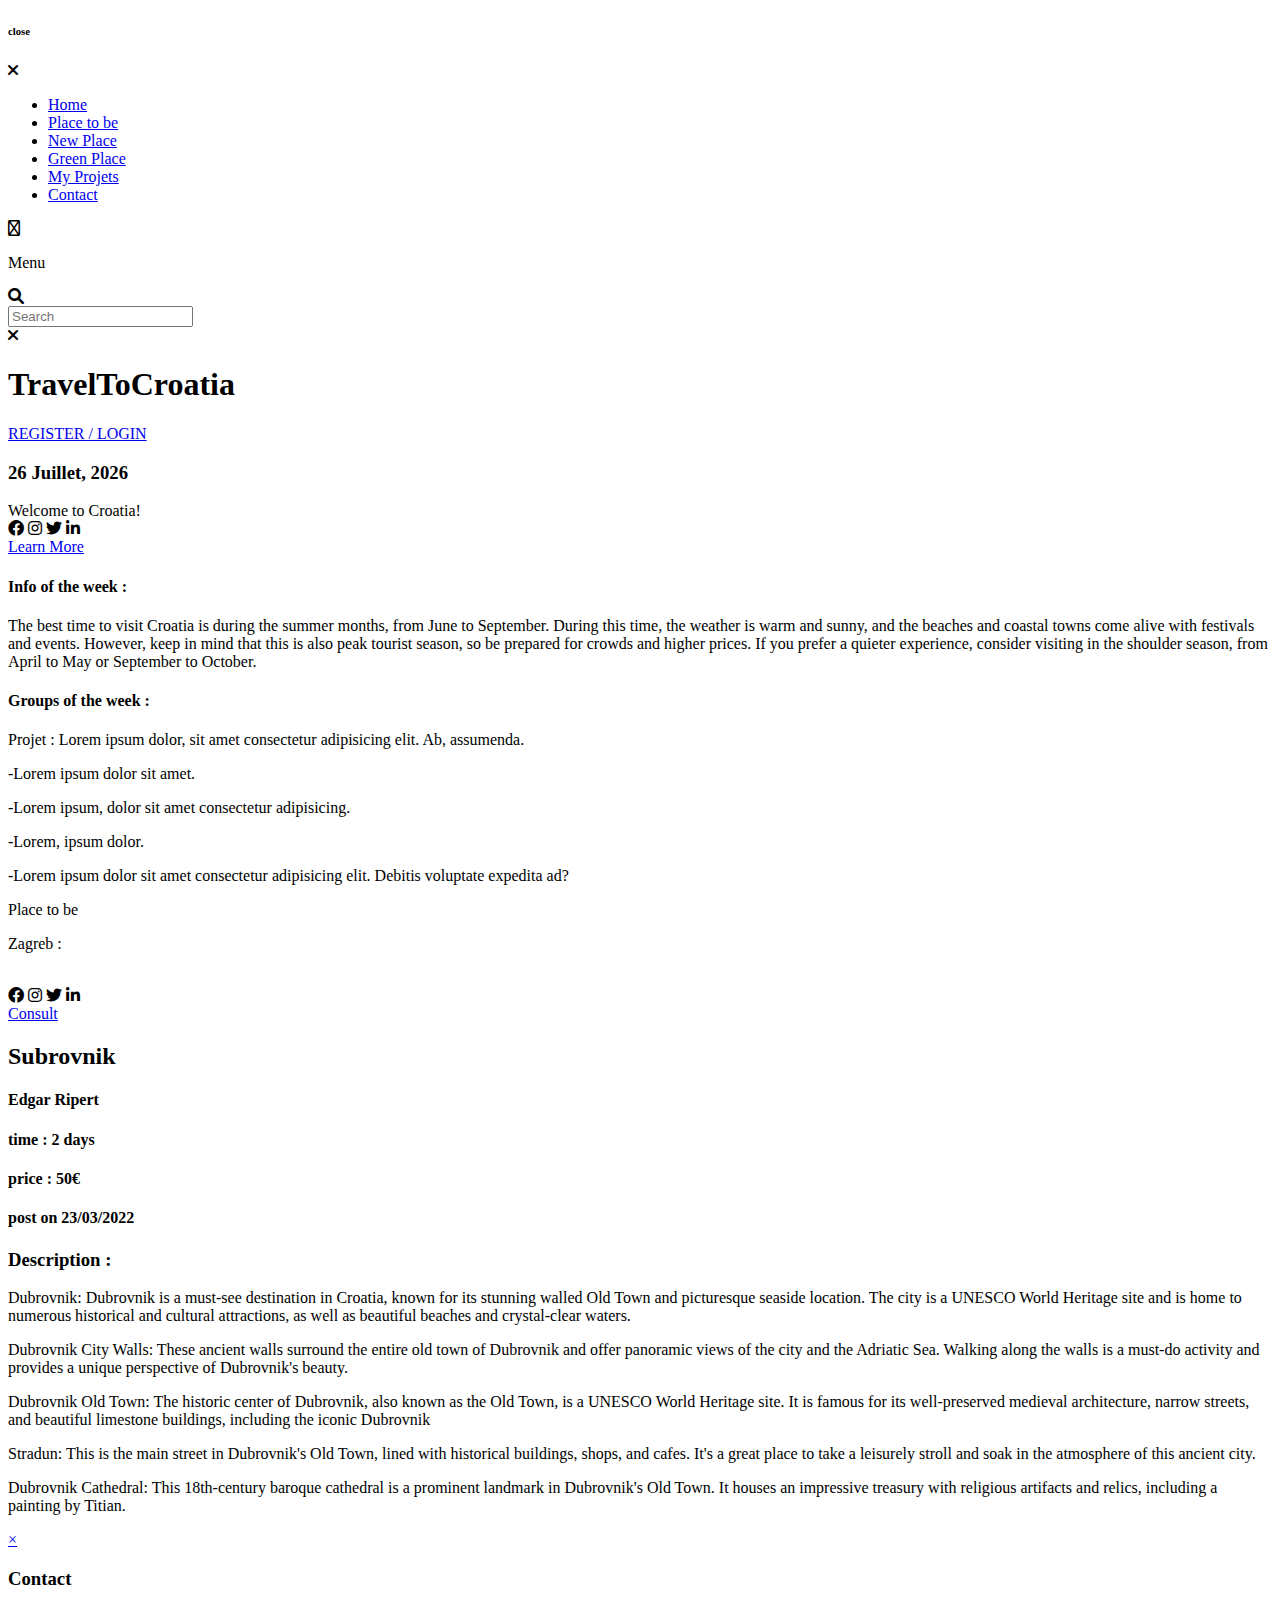
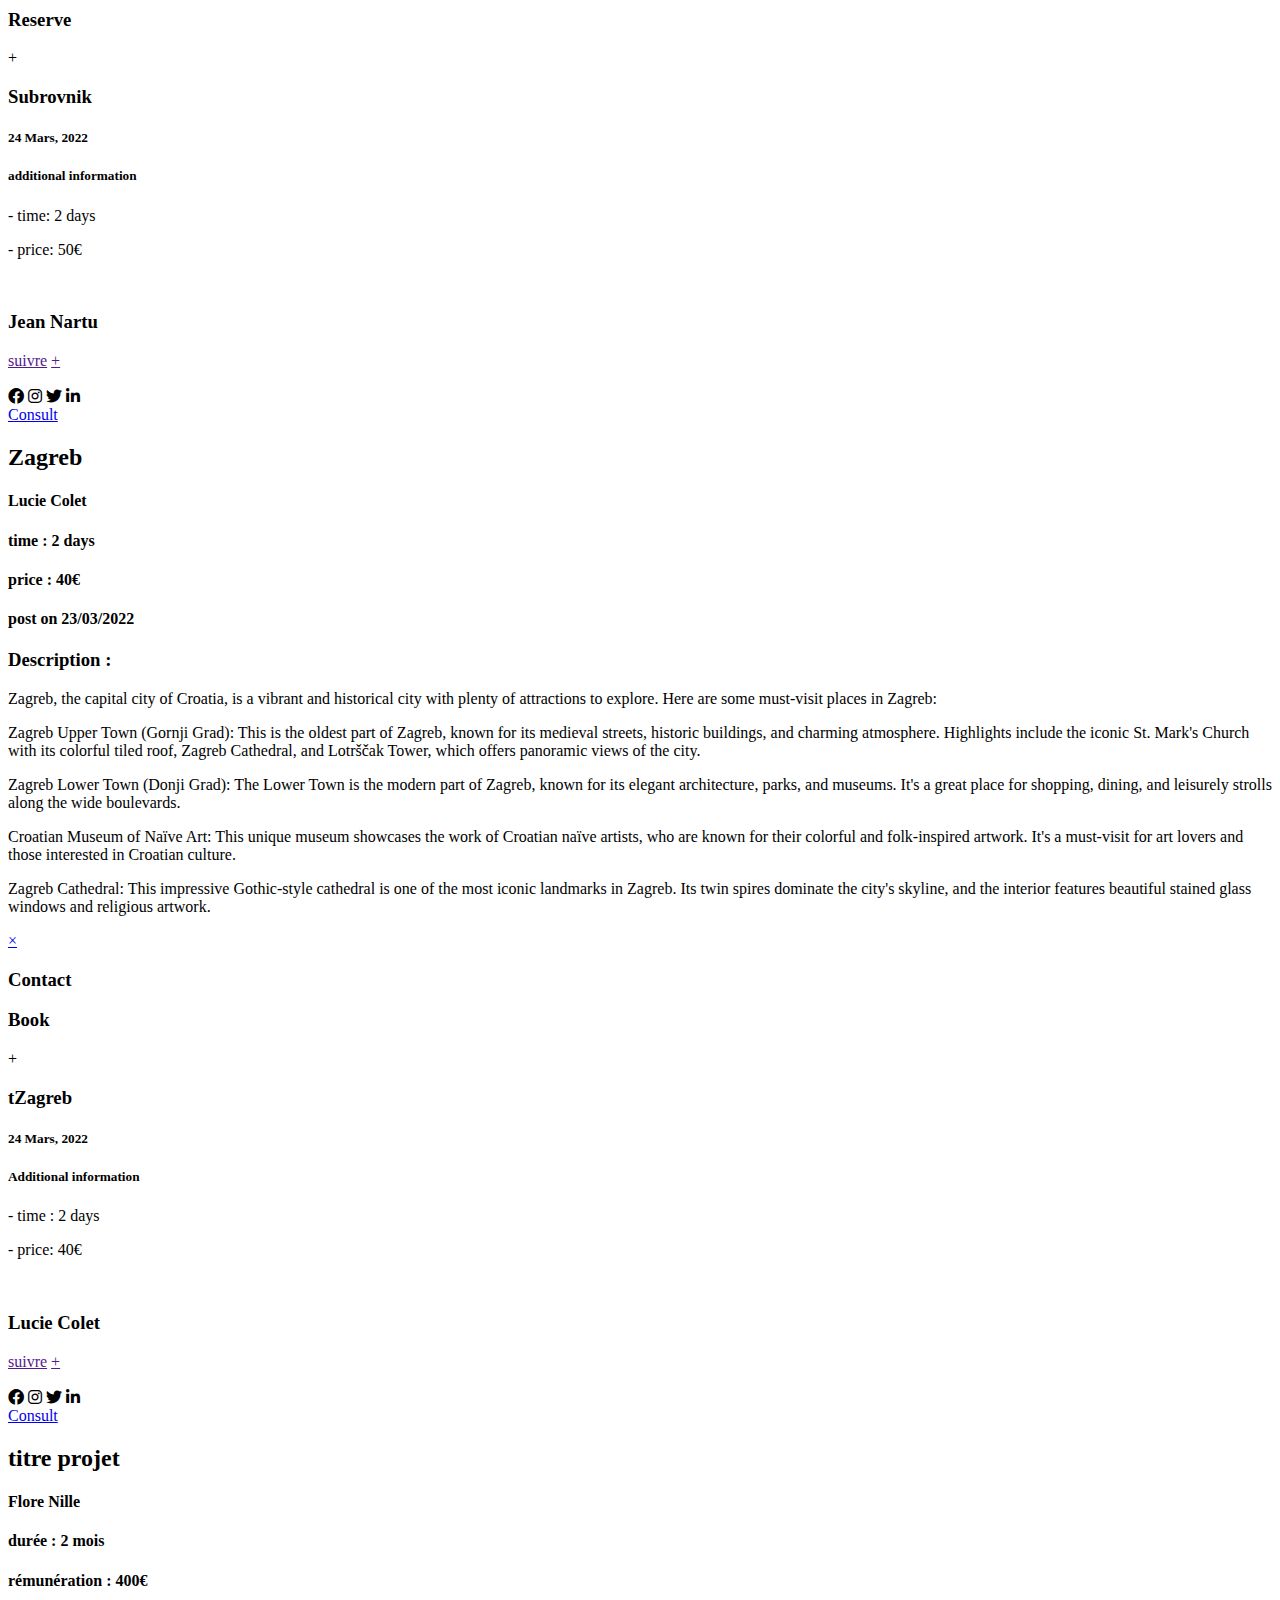
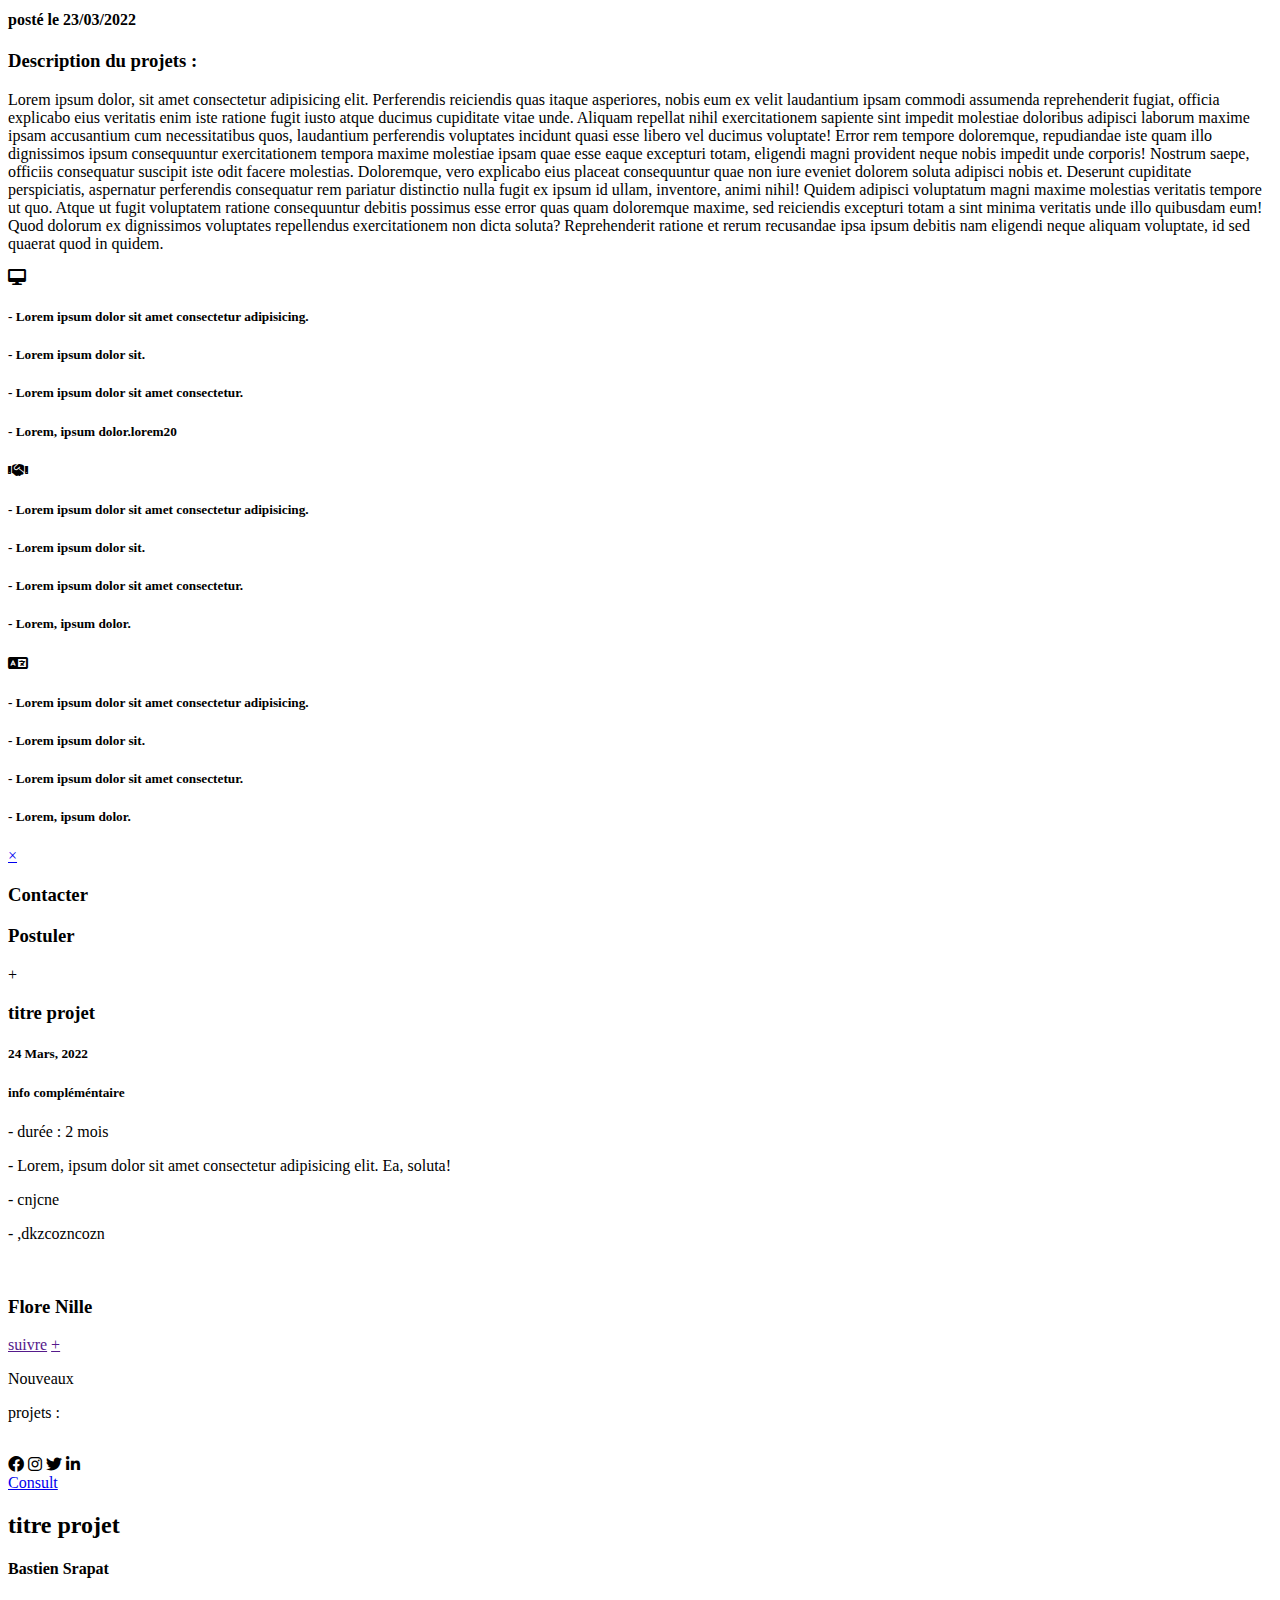
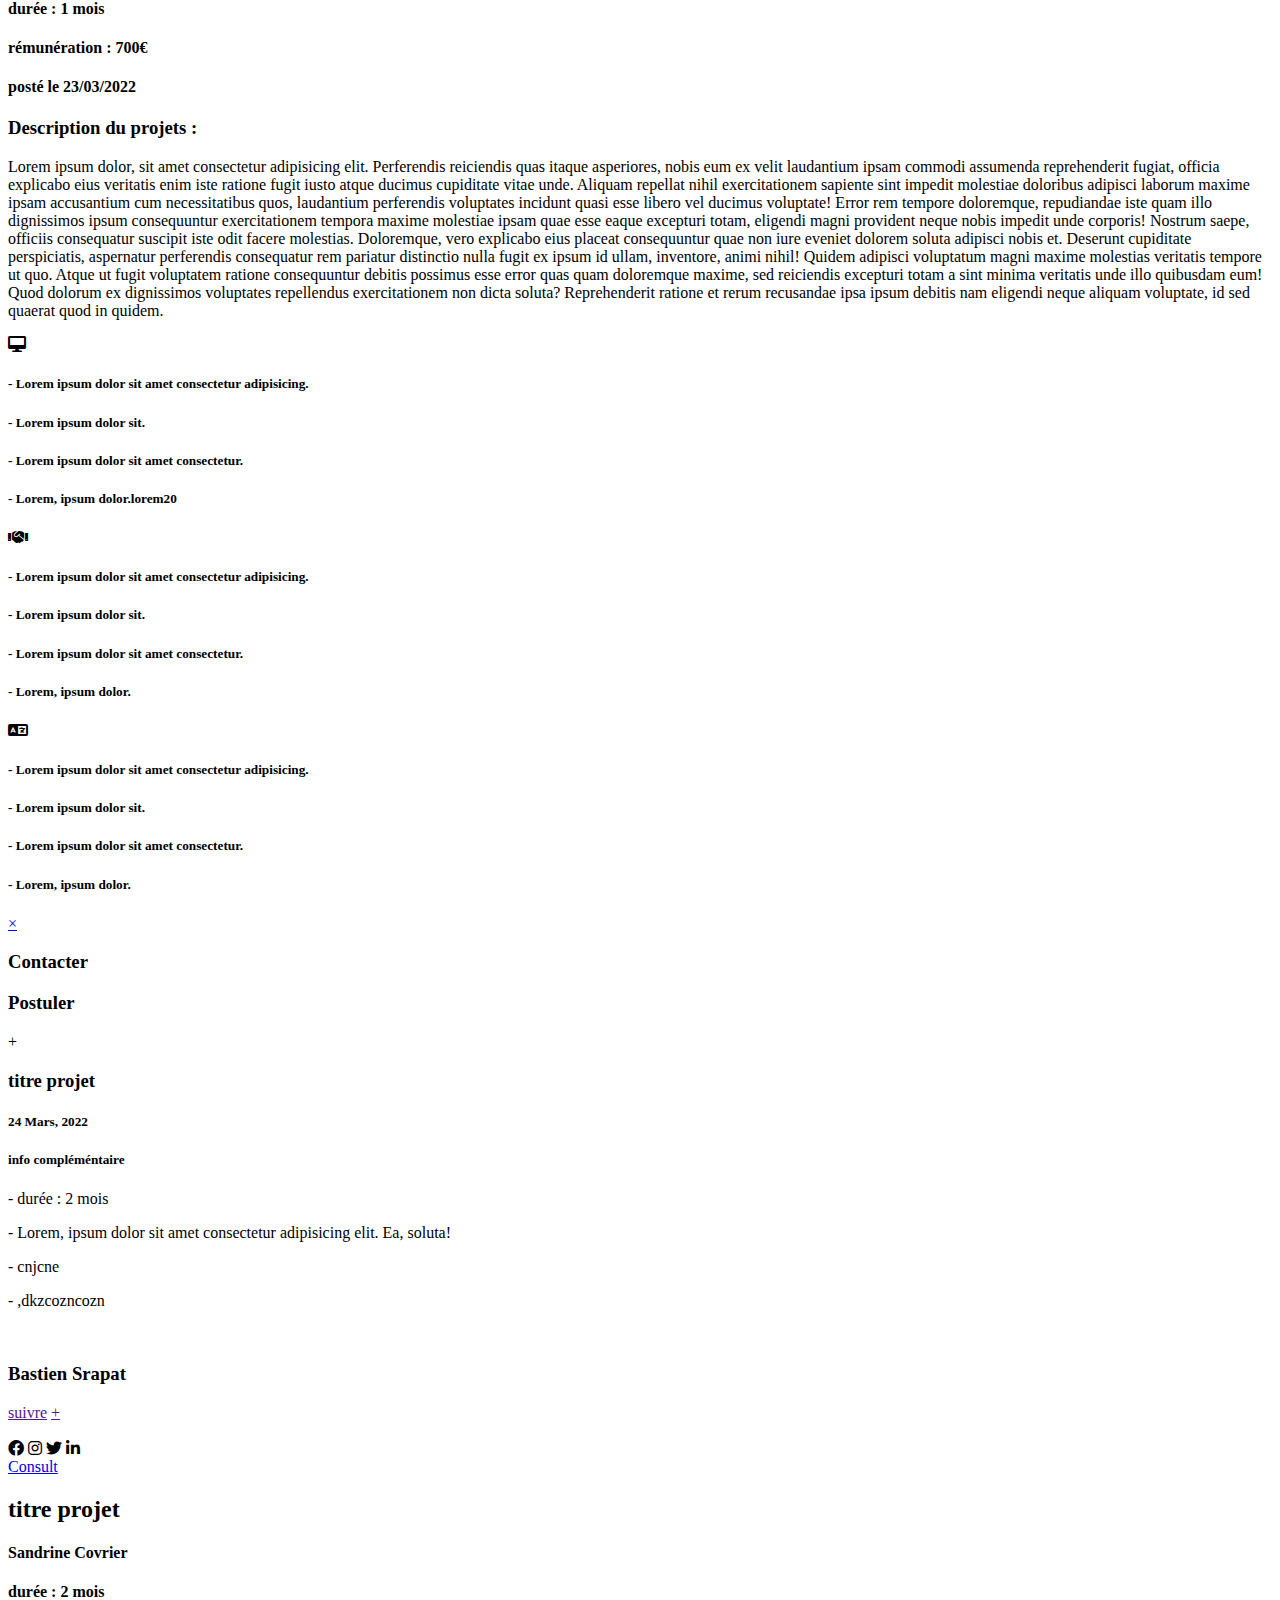
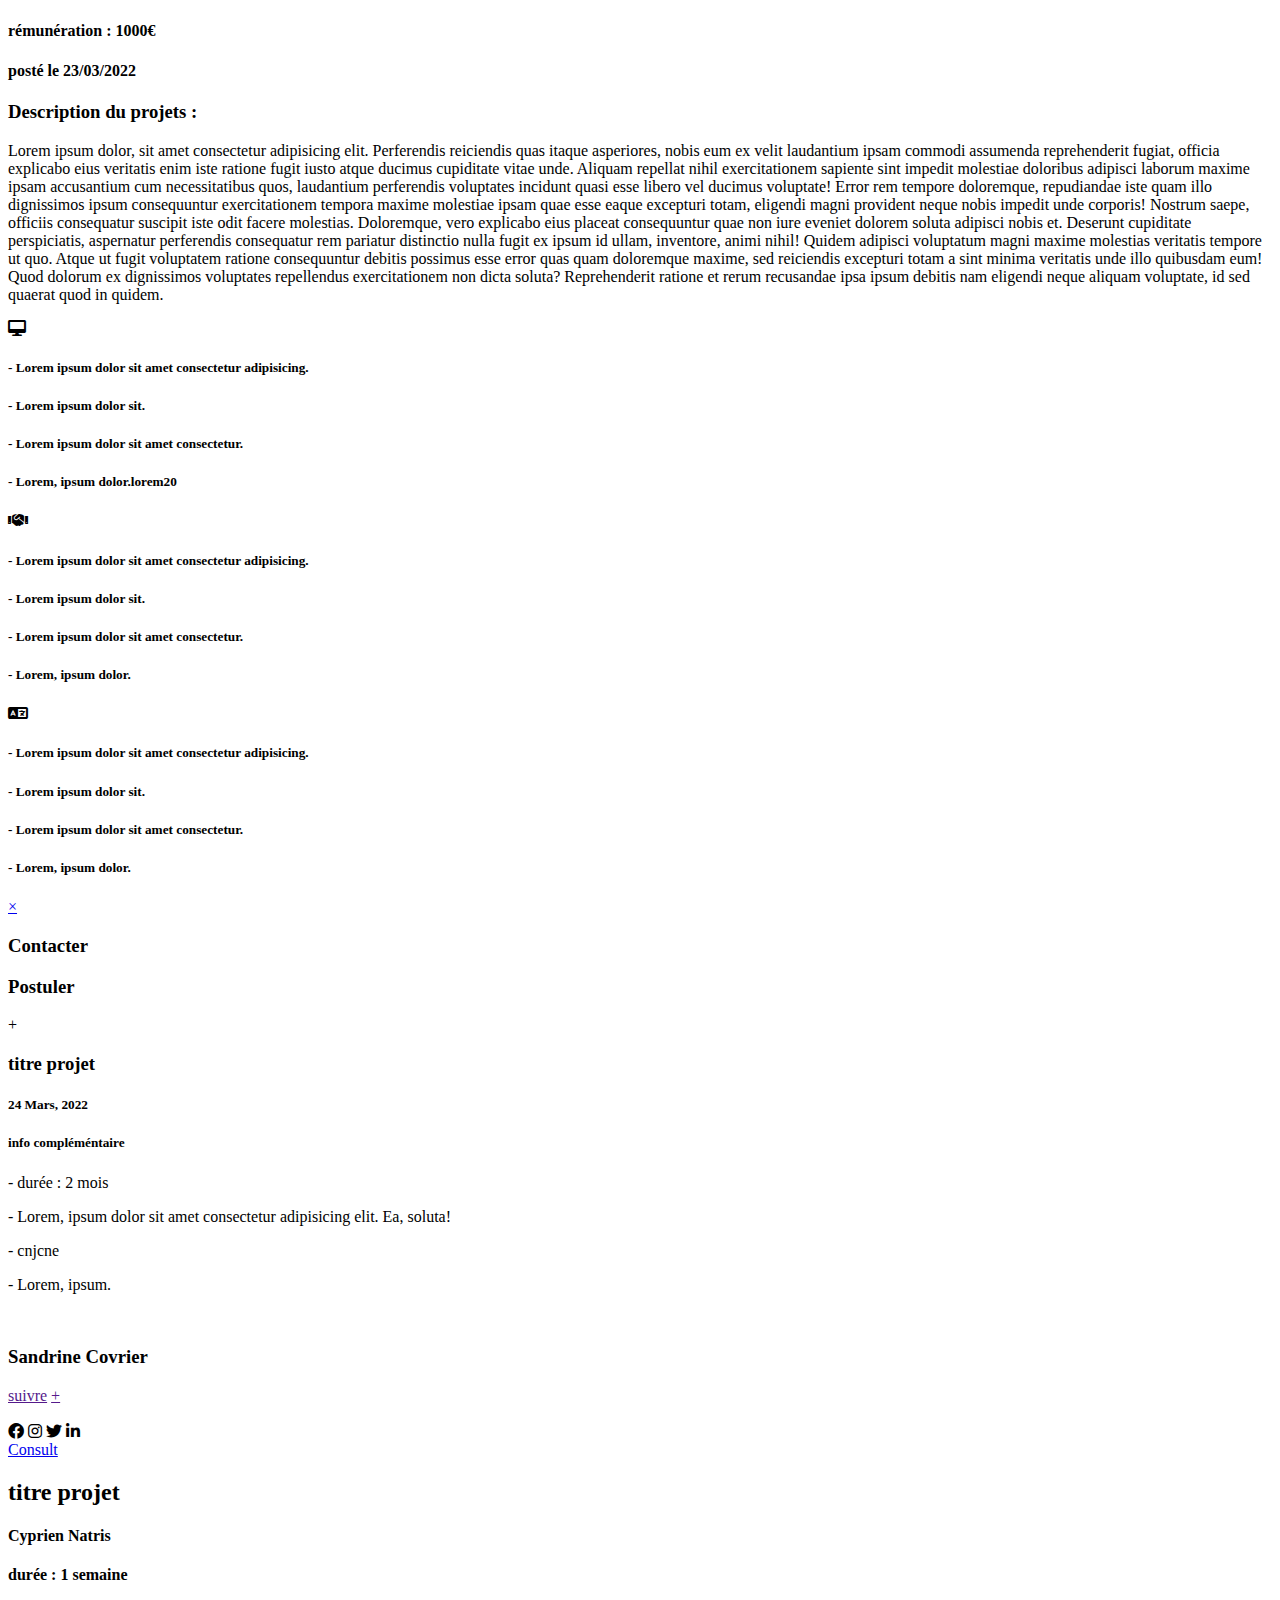
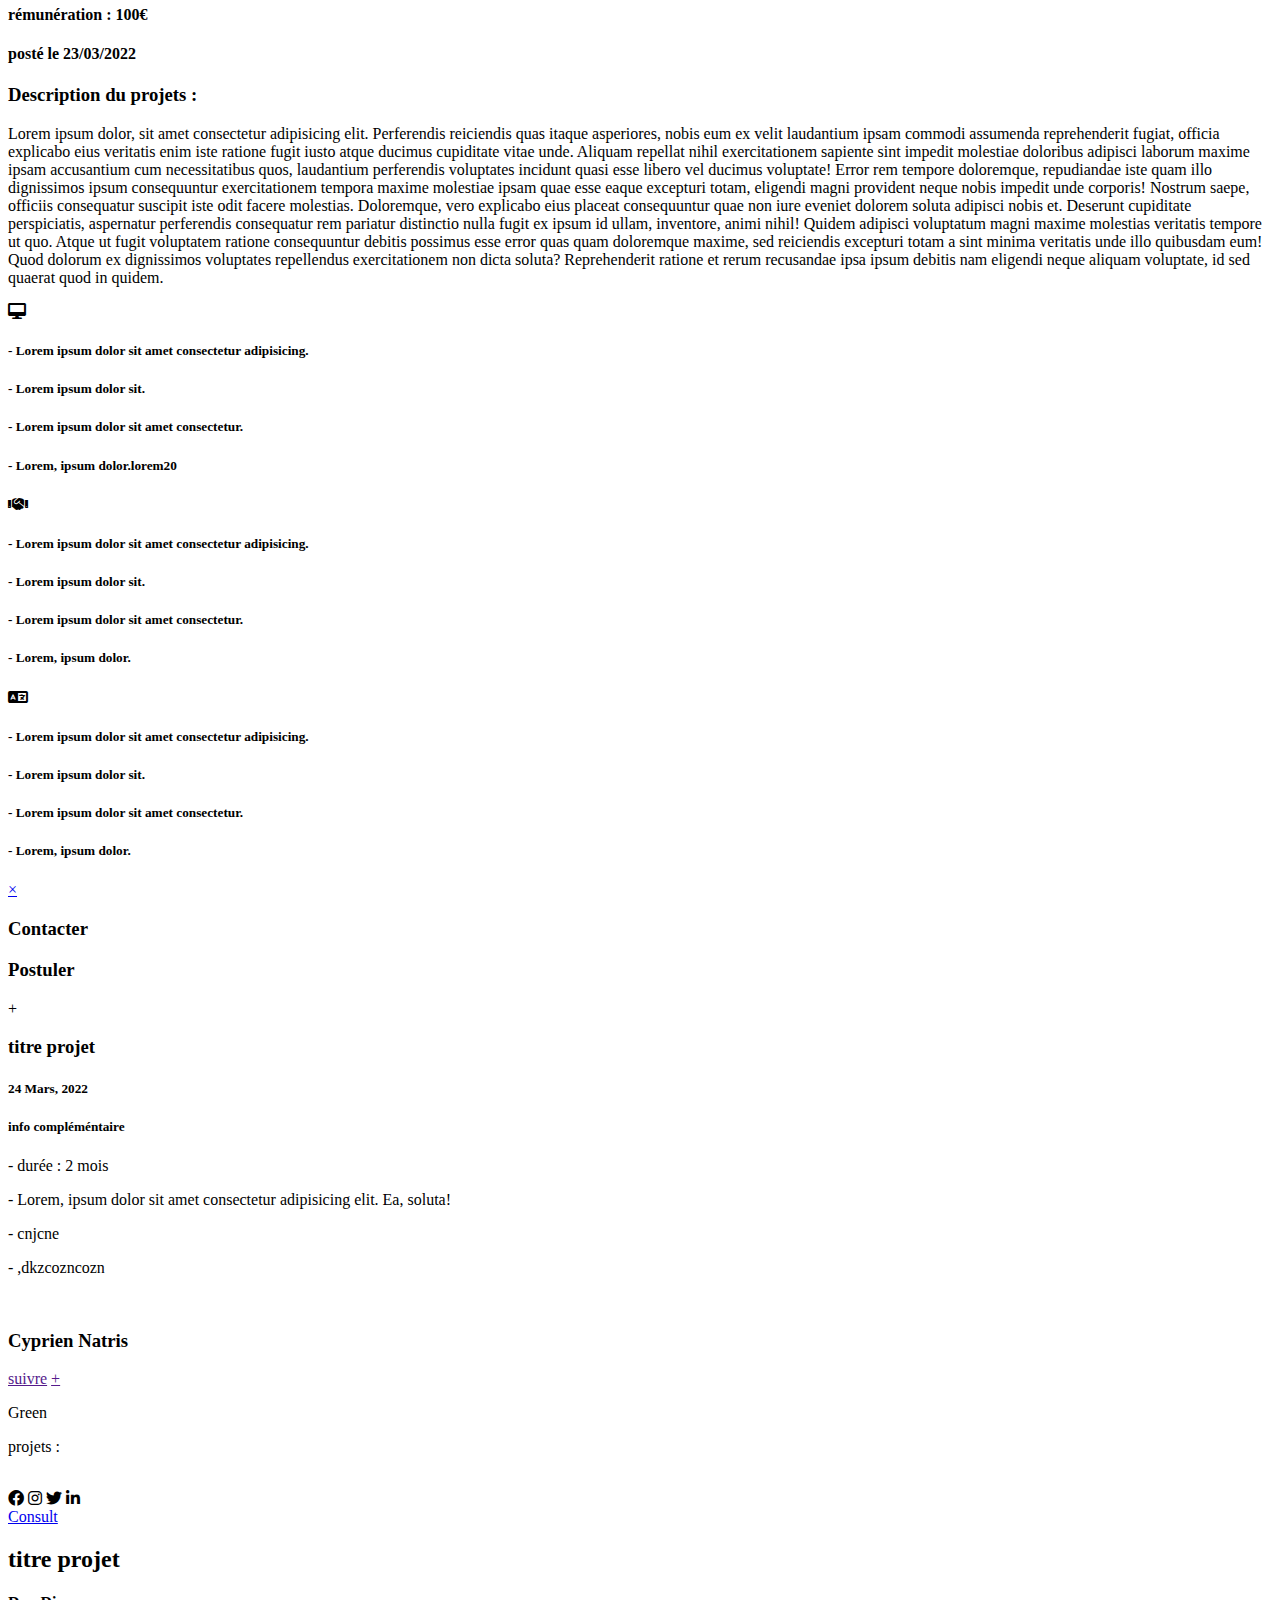
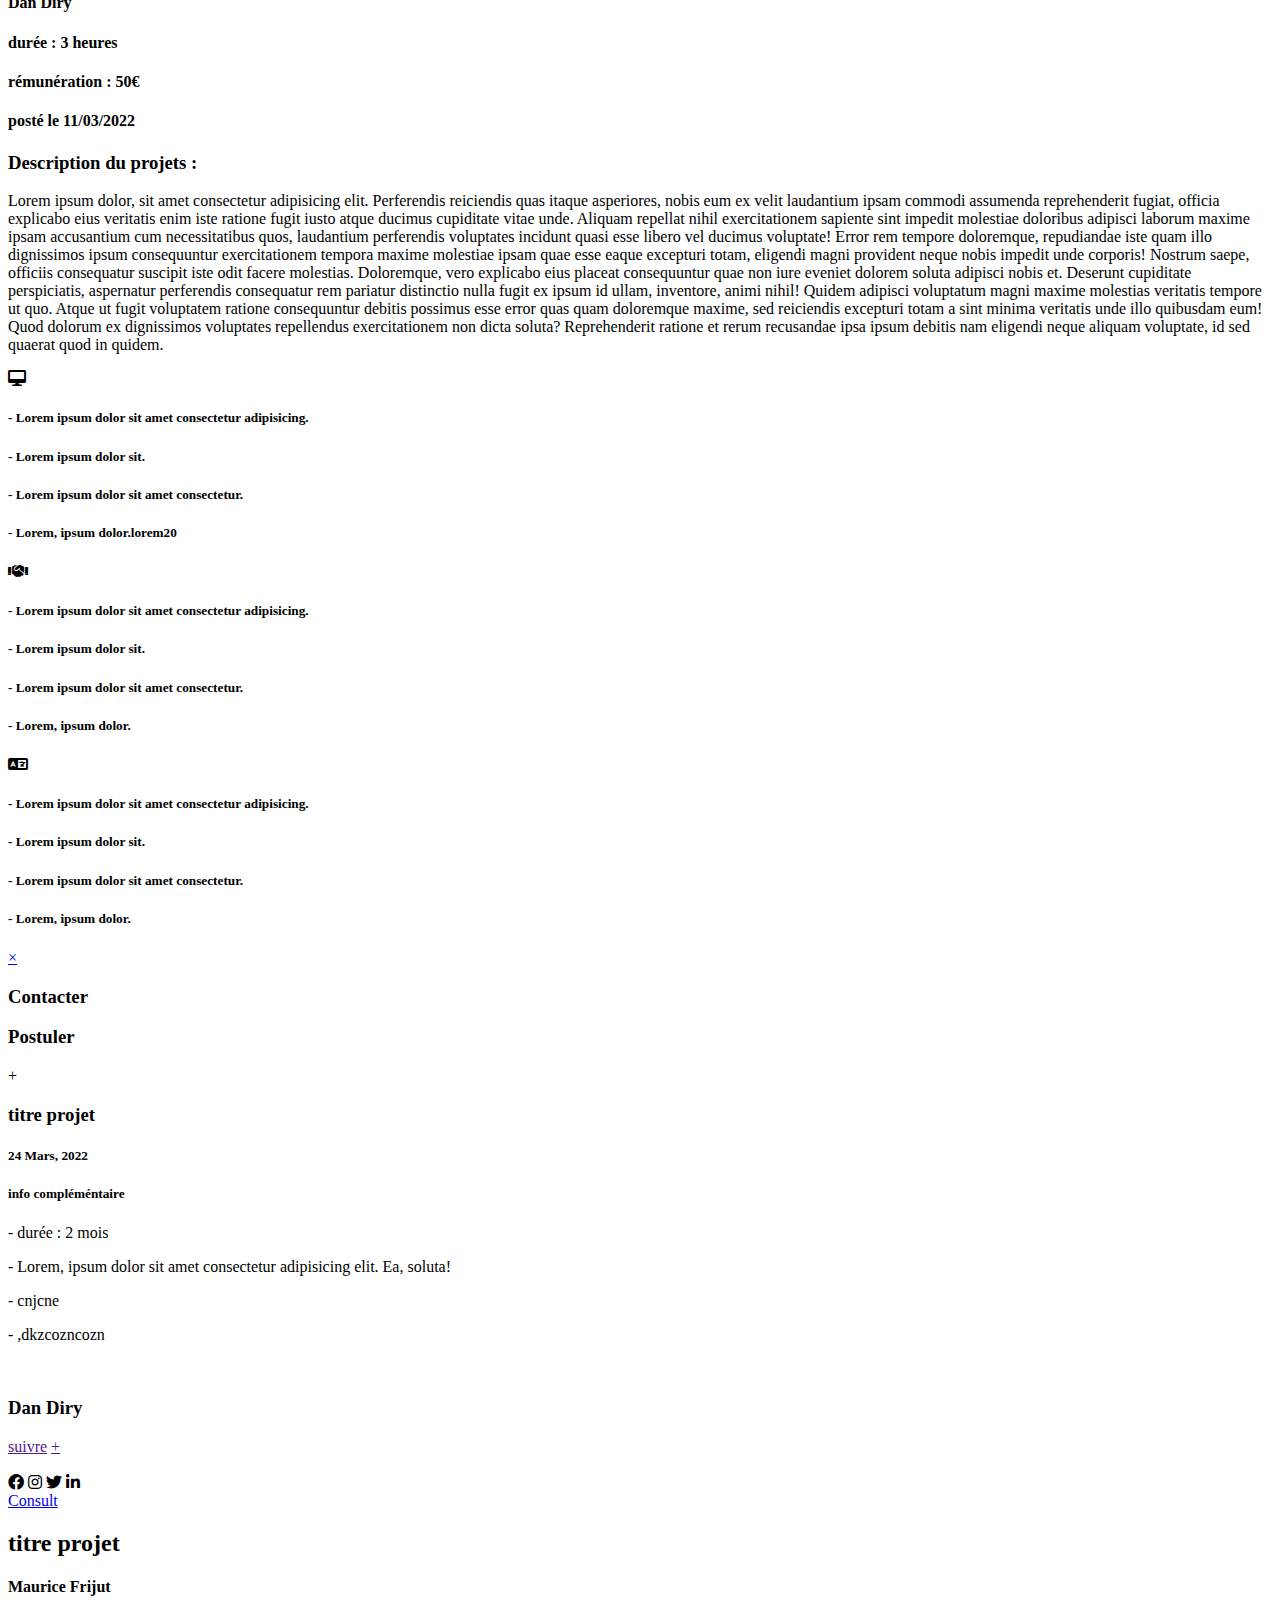
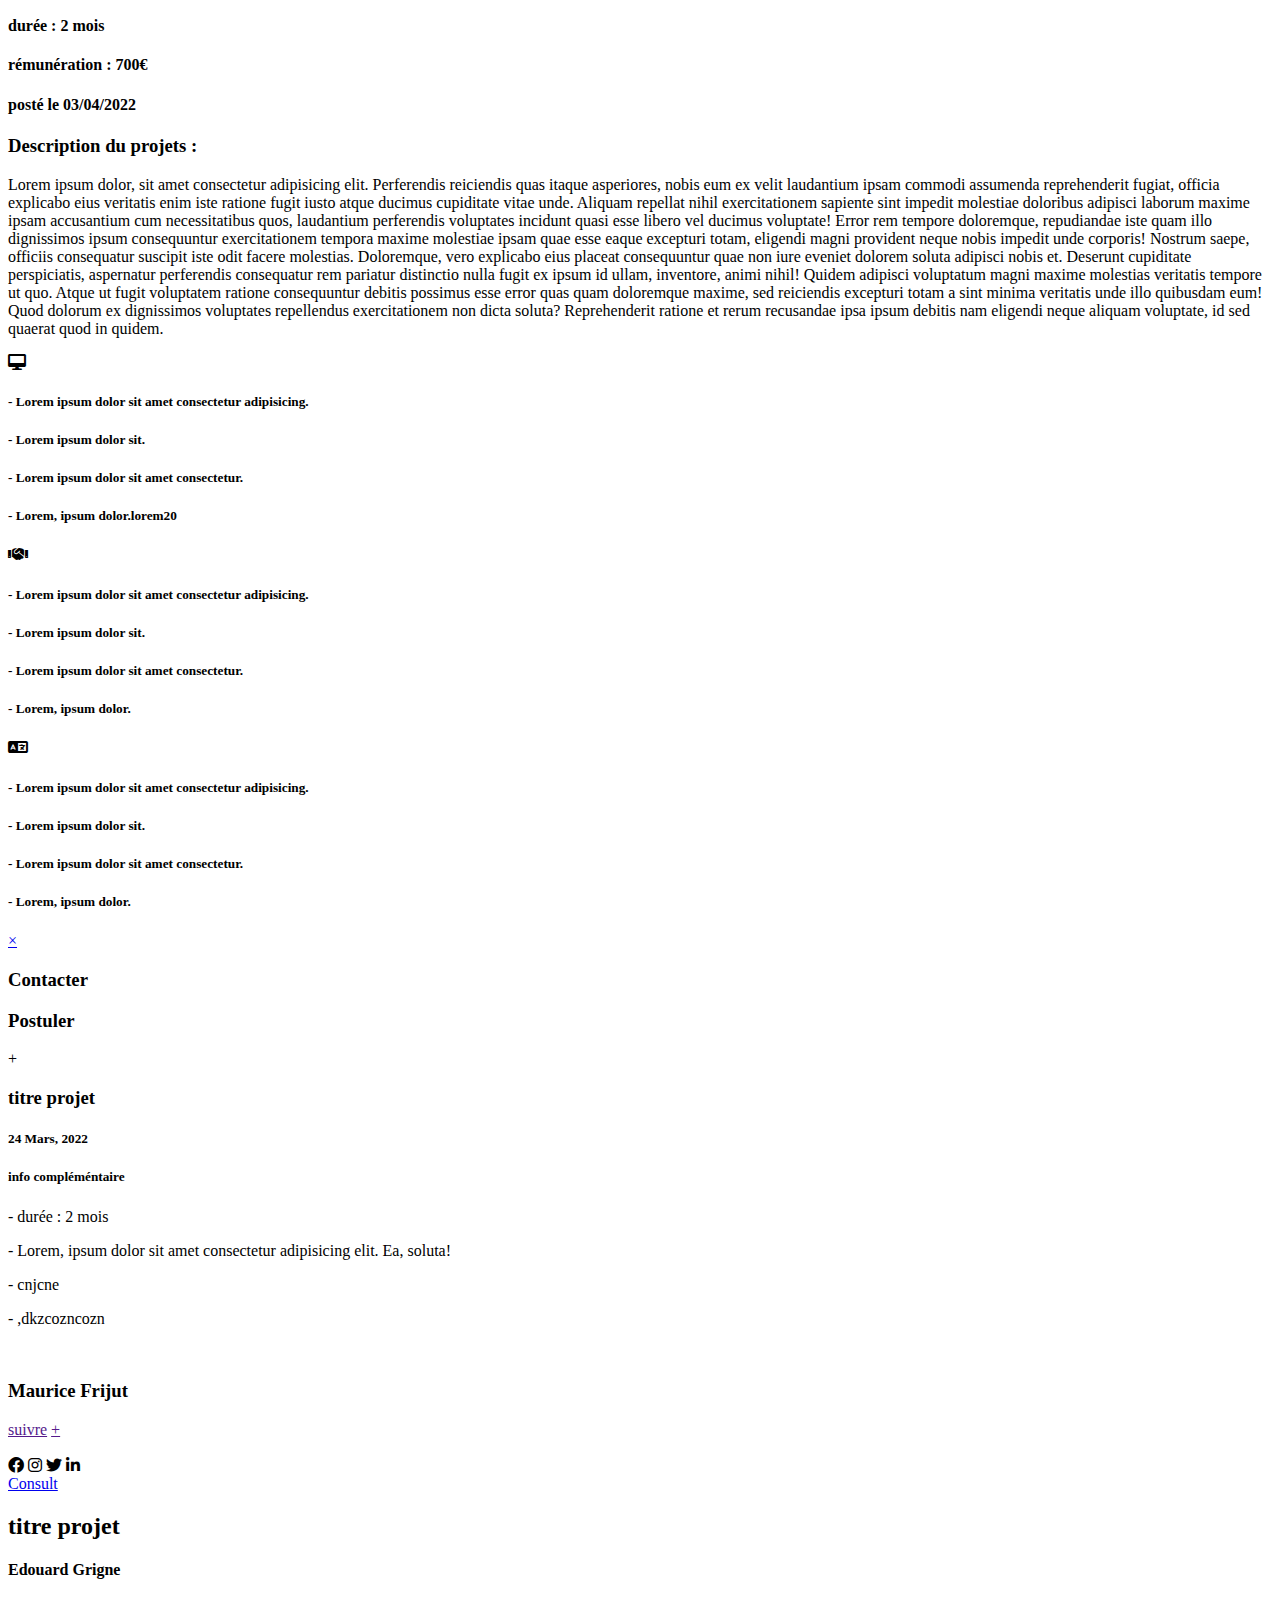
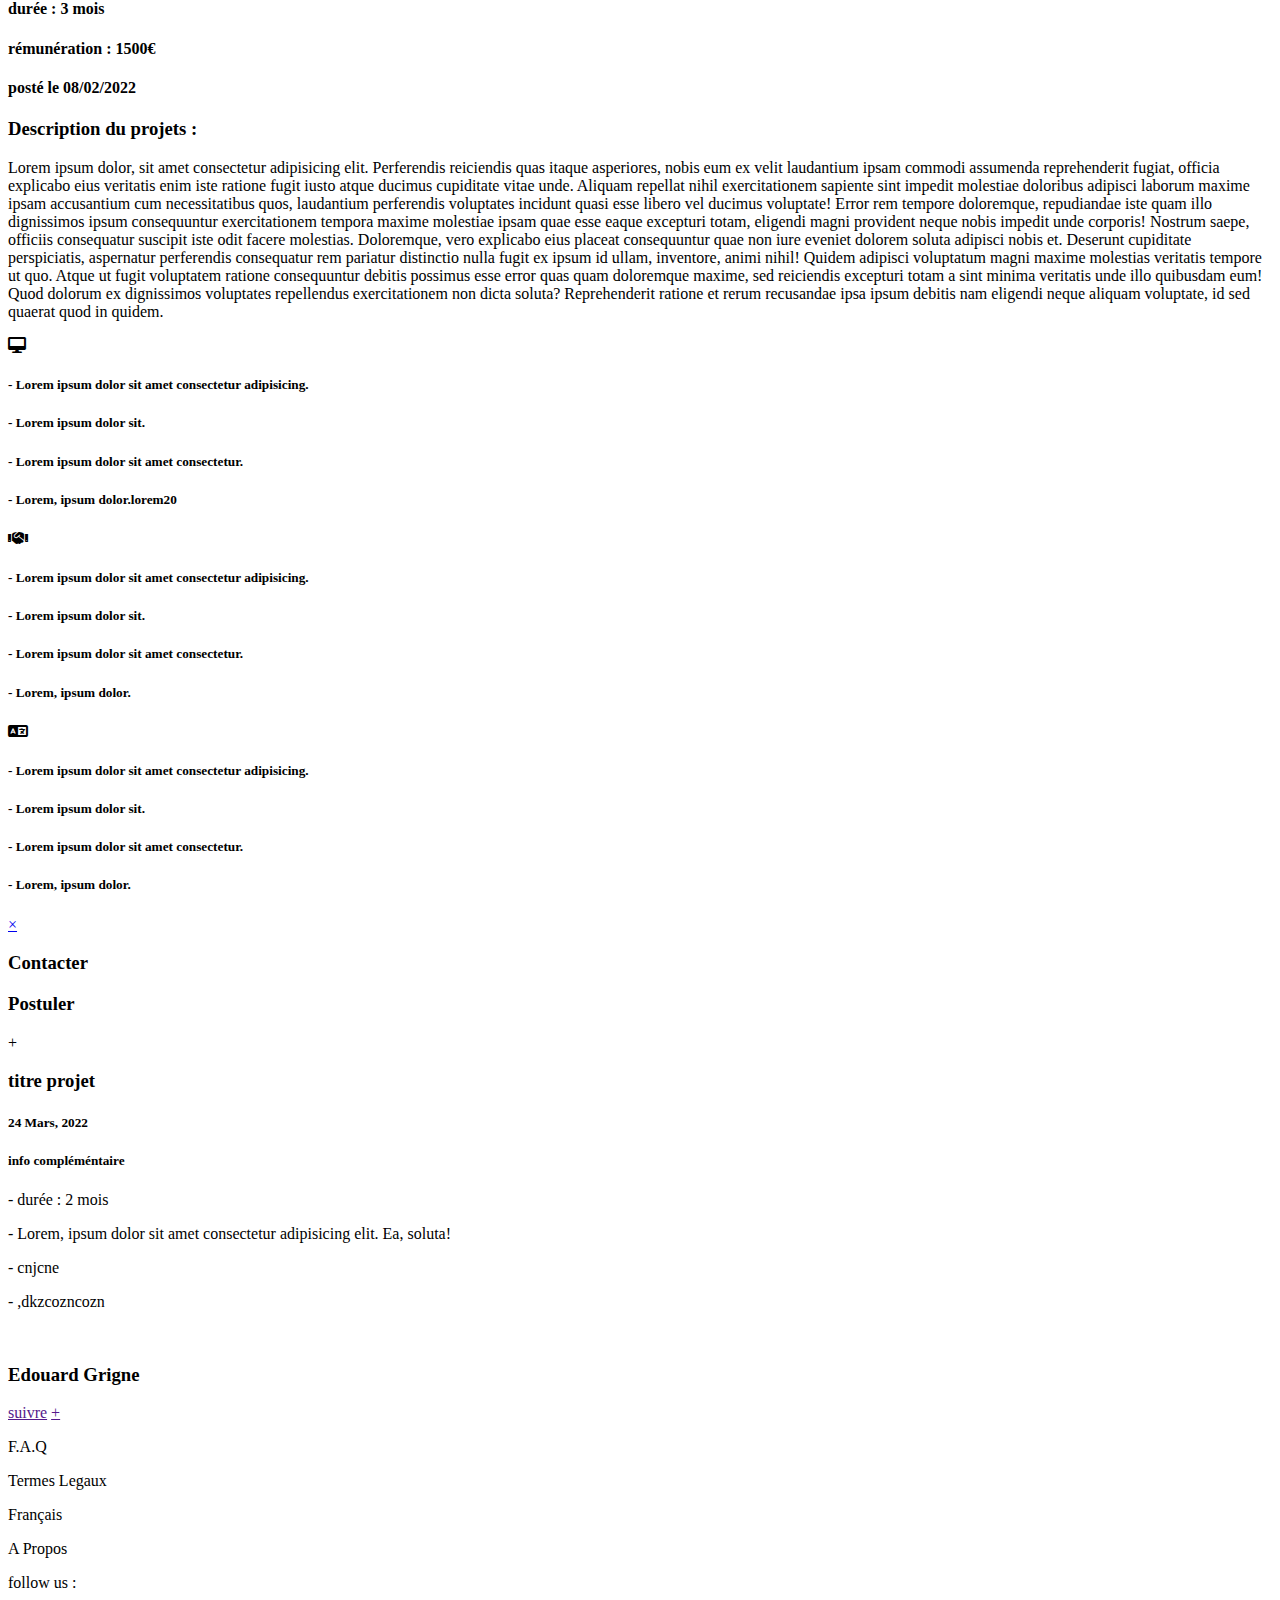
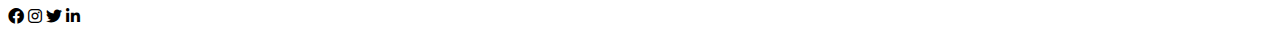
==== commit e8f2854d: "Update index.html" ====
--- a/index.html
+++ b/index.html
@@ -68,7 +68,7 @@
                     </span>
                 </div>
             </div>
-            <div class="boite_nom_site"><div class="nom_site"><h1>ZAgreb</h1></div></div>
+            <div class="boite_nom_site"><div class="nom_site"><h1>TravelToCroatia</h1></div></div>
             <div class="separation_btn_menu"></div>
             <div class="login"><a href="login.html">REGISTER / LOGIN</a> </div>
             
@@ -120,7 +120,7 @@
 
                 </div>
                 <div class="info_p">
-                    <p><i class="fa-solid fa-triangle-exclamation"></i>  The best time to visit Croatia is during the summer months, from June to September. During this time, the weather is warm and sunny, and the beaches and coastal towns come alive with festivals and events. However, keep in mind that this is also peak tourist season, so be prepared for crowds and higher prices. If you prefer a quieter experience, consider visiting in the shoulder season, from April to May or September to October.</p>
+                    <p> The best time to visit Croatia is during the summer months, from June to September. During this time, the weather is warm and sunny, and the beaches and coastal towns come alive with festivals and events. However, keep in mind that this is also peak tourist season, so be prepared for crowds and higher prices. If you prefer a quieter experience, consider visiting in the shoulder season, from April to May or September to October.</p>
                     
                 </div>
                 
@@ -179,10 +179,10 @@
                                         <div class="chef"><h4>Edgar Ripert</h4></div>
                                         
                                         <div class="durée">
-                                            <h4> time : 2 hours</h4>
+                                            <h4> time : 2 days</h4>
                                         </div>
                                         <div class="remuneration">
-                                            <h4>price : 10€</h4>
+                                            <h4>price : 50€</h4>
                                         </div>
                                         <div class="date_modal">
                                             <h4>post on 23/03/2022</h4>
@@ -193,47 +193,11 @@
                                             <h3>Description :</h3>
                                         </div>
                                         <div class="text_info_modal">
-                                            <p>1. Dubrovnik: Dubrovnik is a must-see destination in Croatia, known for its stunning walled Old Town and picturesque seaside location. The city is a UNESCO World Heritage site and is home to numerous historical and cultural attractions, as well as beautiful beaches and crystal-clear waters.</p>
-                                            <p></p>
-                                            <p></p>
-                                            <p></p>
-                                            <div class="competence">
-                                                <div class="boite_competence"> 
-                                                    <div class="icone_competence">
-                                                        <i class="fa-solid fa-desktop"></i>
-                                                    </div> 
-                                                    <div class="competence_text">
-                                                        <h5>- Lorem ipsum dolor sit amet consectetur adipisicing.</h5>
-                                                        <h5>- Lorem ipsum dolor sit.</h5>
-                                                        <h5>- Lorem ipsum dolor sit amet consectetur.</h5>
-                                                        <h5>- Lorem, ipsum dolor.lorem20</h5>
-                                                    </div>
-                                                </div>
-                                                <div class="boite_competence"> 
-                                                    <div class="icone_competence">
-                                                        <i class="fa-solid fa-handshake"></i>
-                                                    </div> 
-                                                    <div class="competence_text">
-                                                        <h5>- Lorem ipsum dolor sit amet consectetur adipisicing.</h5>
-                                                        <h5>- Lorem ipsum dolor sit.</h5>
-                                                        <h5>- Lorem ipsum dolor sit amet consectetur.</h5>
-                                                        <h5>- Lorem, ipsum dolor.</h5>
-                                                    </div>
-                                                </div>
-                                                <div class="boite_competence"> 
-                                                    <div class="icone_competence">
-                                                        <i class="fa-solid fa-language"></i>
-                                                    </div> 
-                                                    <div class="competence_text">
-                                                        <h5>- Lorem ipsum dolor sit amet consectetur adipisicing.</h5>
-                                                        <h5>- Lorem ipsum dolor sit.</h5>
-                                                        <h5>- Lorem ipsum dolor sit amet consectetur.</h5>
-                                                        <h5>- Lorem, ipsum dolor.</h5>
-                                                    </div>
-                                                </div>
-
-                                                
-                                            </div>
+                                            <p> Dubrovnik: Dubrovnik is a must-see destination in Croatia, known for its stunning walled Old Town and picturesque seaside location. The city is a UNESCO World Heritage site and is home to numerous historical and cultural attractions, as well as beautiful beaches and crystal-clear waters.</p>
+                                            <p>Dubrovnik City Walls: These ancient walls surround the entire old town of Dubrovnik and offer panoramic views of the city and the Adriatic Sea. Walking along the walls is a must-do activity and provides a unique perspective of Dubrovnik's beauty.</p>
+                                            <p>Dubrovnik Old Town: The historic center of Dubrovnik, also known as the Old Town, is a UNESCO World Heritage site. It is famous for its well-preserved medieval architecture, narrow streets, and beautiful limestone buildings, including the iconic Dubrovnik </p>
+                                            <p>Stradun: This is the main street in Dubrovnik's Old Town, lined with historical buildings, shops, and cafes. It's a great place to take a leisurely stroll and soak in the atmosphere of this ancient city.</p>
+                                            <p>Dubrovnik Cathedral: This 18th-century baroque cathedral is a prominent landmark in Dubrovnik's Old Town. It houses an impressive treasury with religious artifacts and relics, including a painting by Titian.</p>
                                         </div>
                                        
                                     </div>
@@ -274,8 +238,8 @@
                             <h5>additional information</h5>
                         </div>
                         <div class="para-info_compl">
-                            <p>- time: 2 hours</p>
-                            <p>- price: 10€</p>
+                            <p>- time: 2 days</p>
+                            <p>- price: 50€</p>
                             
                             
                         </div>
@@ -305,7 +269,7 @@
             </div>
             <div class="boite_projets">
                 <div class="img_projets" >
-                    <img src="https://cdn.pixabay.com/photo/2021/11/20/13/47/sky-6811874_1280.jpg" alt="">
+                    <img src="https://content.r9cdn.net/rimg/dimg/d4/9a/123d277a-city-7964-164a8b5c3d0.jpg?width=1366&height=768&xhint=1133&yhint=787&crop=true" alt="">
                     <div class="reseau_visible">
                         <div class="reseau_projets">
                             <i class="fa-brands fa-facebook"></i>
@@ -319,67 +283,32 @@
                             <div id="modal2" class="modal">
                                 <div class="modal_content">
                                     <div class="titre_modal">
-                                        <h2>tit projet</h2>
+                                        <h2>Zagreb</h2>
                                     </div>
                                     <div class="directeur">
                                         <div class="chef"><h4>Lucie Colet</h4></div>
                                         
                                         <div class="durée">
-                                            <h4> durée : 2 mois</h4>
+                                            <h4> time : 2 days</h4>
                                         </div>
                                         <div class="remuneration">
-                                            <h4>rémunération : 800€</h4>
+                                            <h4>price : 40€</h4>
                                         </div>
                                         <div class="date_modal">
-                                            <h4>posté le 23/03/2022</h4>
+                                            <h4>post on 23/03/2022</h4>
                                         </div>
                                     </div>
                                     <div class="info_modal">
                                         <div class="titre_info_modal">
-                                            <h3>Description du projets :</h3>
+                                            <h3>Description :</h3>
                                         </div>
                                         <div class="text_info_modal">
-                                            <p>Lorem ipsum dolor, sit amet consectetur adipisicing elit. Perferendis reiciendis quas itaque asperiores, nobis eum ex velit laudantium ipsam commodi assumenda reprehenderit fugiat, officia explicabo eius veritatis enim iste ratione fugit iusto atque ducimus cupiditate vitae unde. Aliquam repellat nihil exercitationem sapiente sint impedit molestiae doloribus adipisci laborum maxime ipsam accusantium cum necessitatibus quos, laudantium perferendis voluptates incidunt quasi esse libero vel ducimus voluptate! Error rem tempore doloremque, repudiandae iste quam illo dignissimos ipsum consequuntur exercitationem tempora maxime molestiae ipsam quae esse eaque excepturi totam, eligendi magni provident neque nobis impedit unde corporis! Nostrum saepe, officiis consequatur suscipit iste odit facere molestias. Doloremque, vero explicabo eius placeat consequuntur quae non iure eveniet dolorem soluta adipisci nobis et. Deserunt cupiditate perspiciatis, aspernatur perferendis consequatur rem pariatur distinctio nulla fugit ex ipsum id ullam, inventore, animi nihil! Quidem adipisci voluptatum magni maxime molestias veritatis tempore ut quo. Atque ut fugit voluptatem ratione consequuntur debitis possimus esse error quas quam doloremque maxime, sed reiciendis excepturi totam a sint minima veritatis unde illo quibusdam eum! Quod dolorum ex dignissimos voluptates repellendus exercitationem non dicta soluta? Reprehenderit ratione et rerum recusandae ipsa ipsum debitis nam eligendi neque aliquam voluptate, id sed quaerat quod in quidem.</p>
-                                            <p></p>
-                                            <p></p>
-                                            <p></p>
-                                            <div class="competence">
-                                                <div class="boite_competence"> 
-                                                    <div class="icone_competence">
-                                                        <i class="fa-solid fa-desktop"></i>
-                                                    </div> 
-                                                    <div class="competence_text">
-                                                        <h5>- Lorem ipsum dolor sit amet consectetur adipisicing.</h5>
-                                                        <h5>- Lorem ipsum dolor sit.</h5>
-                                                        <h5>- Lorem ipsum dolor sit amet consectetur.</h5>
-                                                        <h5>- Lorem, ipsum dolor.lorem20</h5>
-                                                    </div>
-                                                </div>
-                                                <div class="boite_competence"> 
-                                                    <div class="icone_competence">
-                                                        <i class="fa-solid fa-handshake"></i>
-                                                    </div> 
-                                                    <div class="competence_text">
-                                                        <h5>- Lorem ipsum dolor sit amet consectetur adipisicing.</h5>
-                                                        <h5>- Lorem ipsum dolor sit.</h5>
-                                                        <h5>- Lorem ipsum dolor sit amet consectetur.</h5>
-                                                        <h5>- Lorem, ipsum dolor.</h5>
-                                                    </div>
-                                                </div>
-                                                <div class="boite_competence"> 
-                                                    <div class="icone_competence">
-                                                        <i class="fa-solid fa-language"></i>
-                                                    </div> 
-                                                    <div class="competence_text">
-                                                        <h5>- Lorem ipsum dolor sit amet consectetur adipisicing.</h5>
-                                                        <h5>- Lorem ipsum dolor sit.</h5>
-                                                        <h5>- Lorem ipsum dolor sit amet consectetur.</h5>
-                                                        <h5>- Lorem, ipsum dolor.</h5>
-                                                    </div>
-                                                </div>
-
-                                                
-                                            </div>
+                                            <p>Zagreb, the capital city of Croatia, is a vibrant and historical city with plenty of attractions to explore. Here are some must-visit places in Zagreb:</p>
+                                            <p>Zagreb Upper Town (Gornji Grad): This is the oldest part of Zagreb, known for its medieval streets, historic buildings, and charming atmosphere. Highlights include the iconic St. Mark's Church with its colorful tiled roof, Zagreb Cathedral, and Lotrščak Tower, which offers panoramic views of the city.</p>
+                                            <p>Zagreb Lower Town (Donji Grad): The Lower Town is the modern part of Zagreb, known for its elegant architecture, parks, and museums. It's a great place for shopping, dining, and leisurely strolls along the wide boulevards.</p>
+                                            <p>Croatian Museum of Naïve Art: This unique museum showcases the work of Croatian naïve artists, who are known for their colorful and folk-inspired artwork. It's a must-visit for art lovers and those interested in Croatian culture.</p>
+                                            <p>Zagreb Cathedral: This impressive Gothic-style cathedral is one of the most iconic landmarks in Zagreb. Its twin spires dominate the city's skyline, and the interior features beautiful stained glass windows and religious artwork.</p>
+
                                         </div>
                                        
                                     </div>
@@ -389,10 +318,10 @@
                                     <div class="boite_envoyer">
                                         <div class="envoyer">
                                             <div class="contacter">
-                                                <h3>Contacter</h3>
+                                                <h3>Contact</h3>
                                             </div>
                                             <div class="postuler">
-                                                <h3>Postuler</h3>
+                                                <h3>Book</h3>
                                             </div>
                                         </div>
                                     </div>
@@ -408,7 +337,7 @@
                 <div class="information">
                     <div class="titre_date_projets">
                         <div class="titre_projet">
-                            <h3>titre projet</h3>
+                            <h3>tZagreb</h3>
                         </div>
                         <div class="date_projet">
                             <h5>24 Mars, 2022</h5>
@@ -417,13 +346,12 @@
                     </div>
                     <div class="information_complementaire">
                         <div class="titre_info_compl">
-                            <h5>info compléméntaire</h5>
+                            <h5>Additional information</h5>
                         </div>
                         <div class="para-info_compl">
-                            <p>- durée : 2 mois</p>
-                            <p>- Lorem, ipsum dolor sit amet consectetur adipisicing elit. Ea, soluta!</p>
-                            <p>- cnjcne</p>
-                            <p>- ,dkzcozncozn</p>
+                            <p>- time : 2 days</p>
+                            <p>- price: 40€</p>
+                            
                         </div>
                     </div>
                     <div class="boite_separation_3">
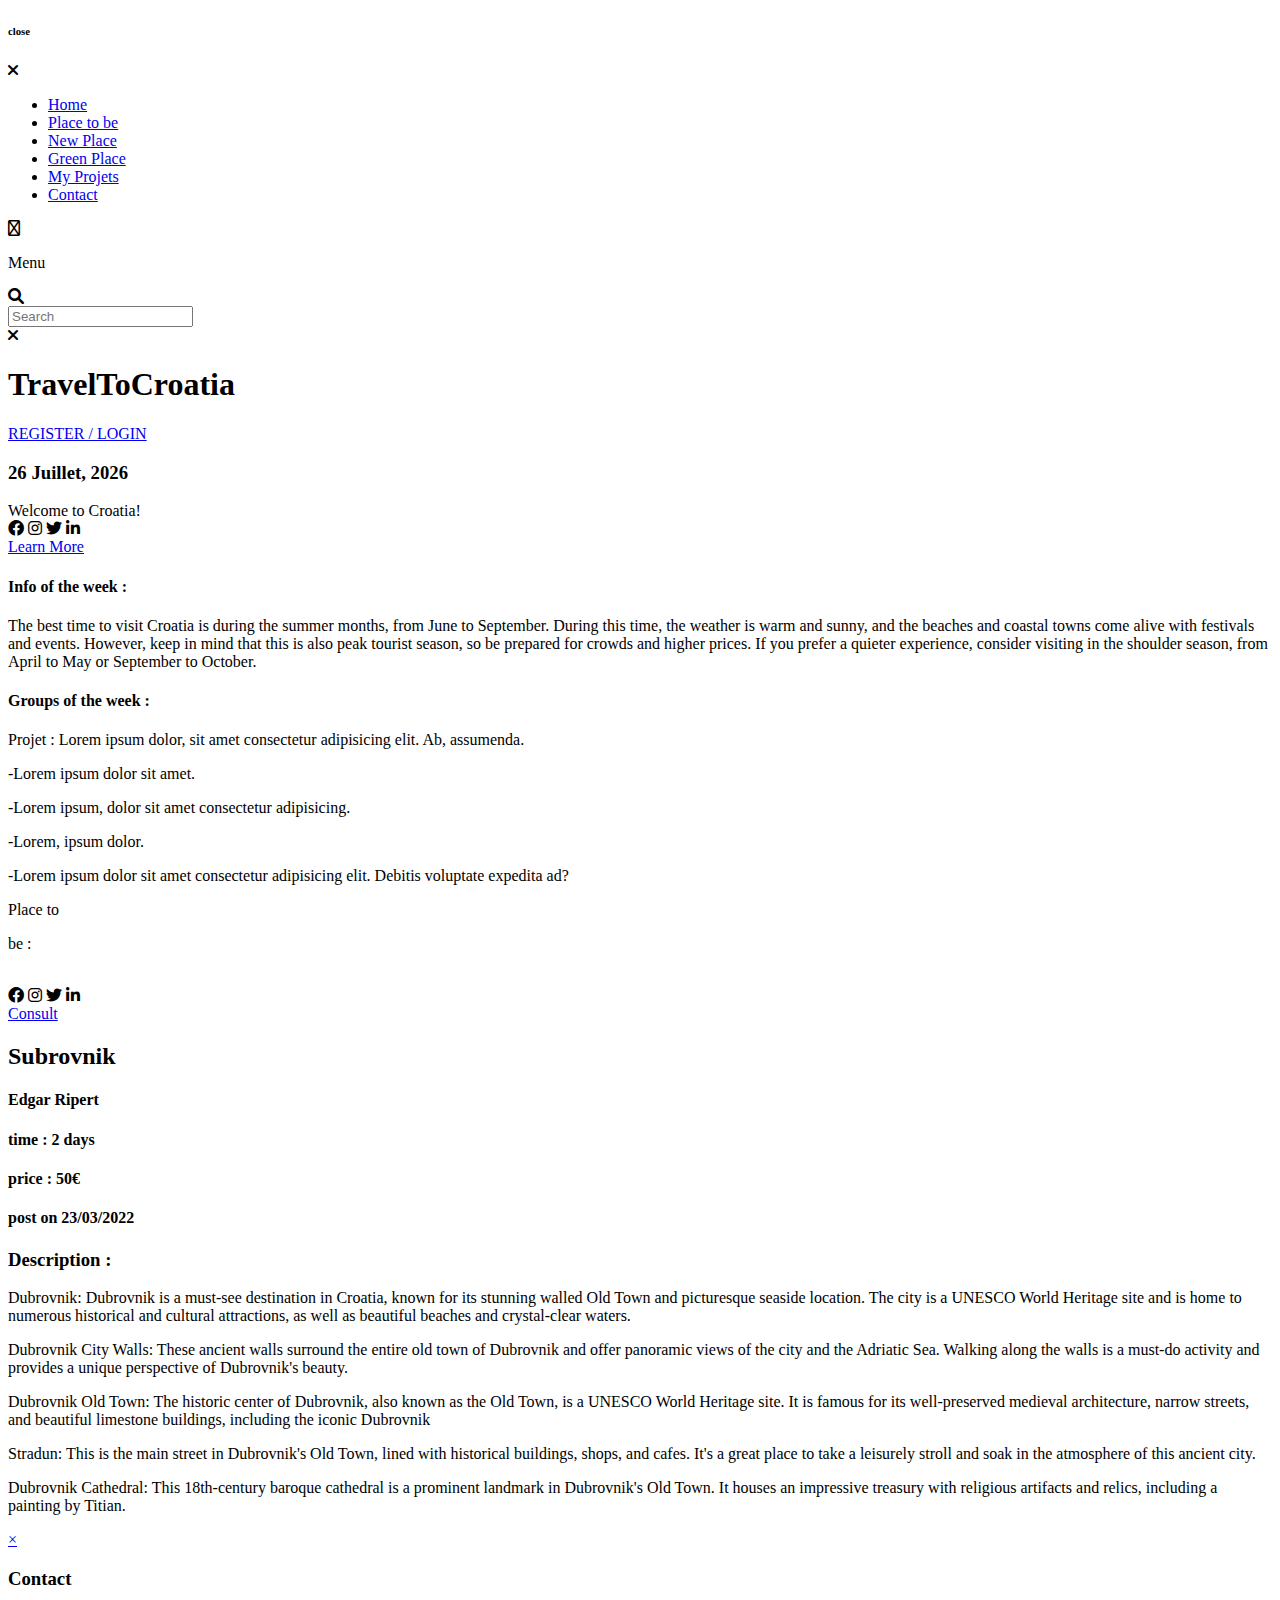
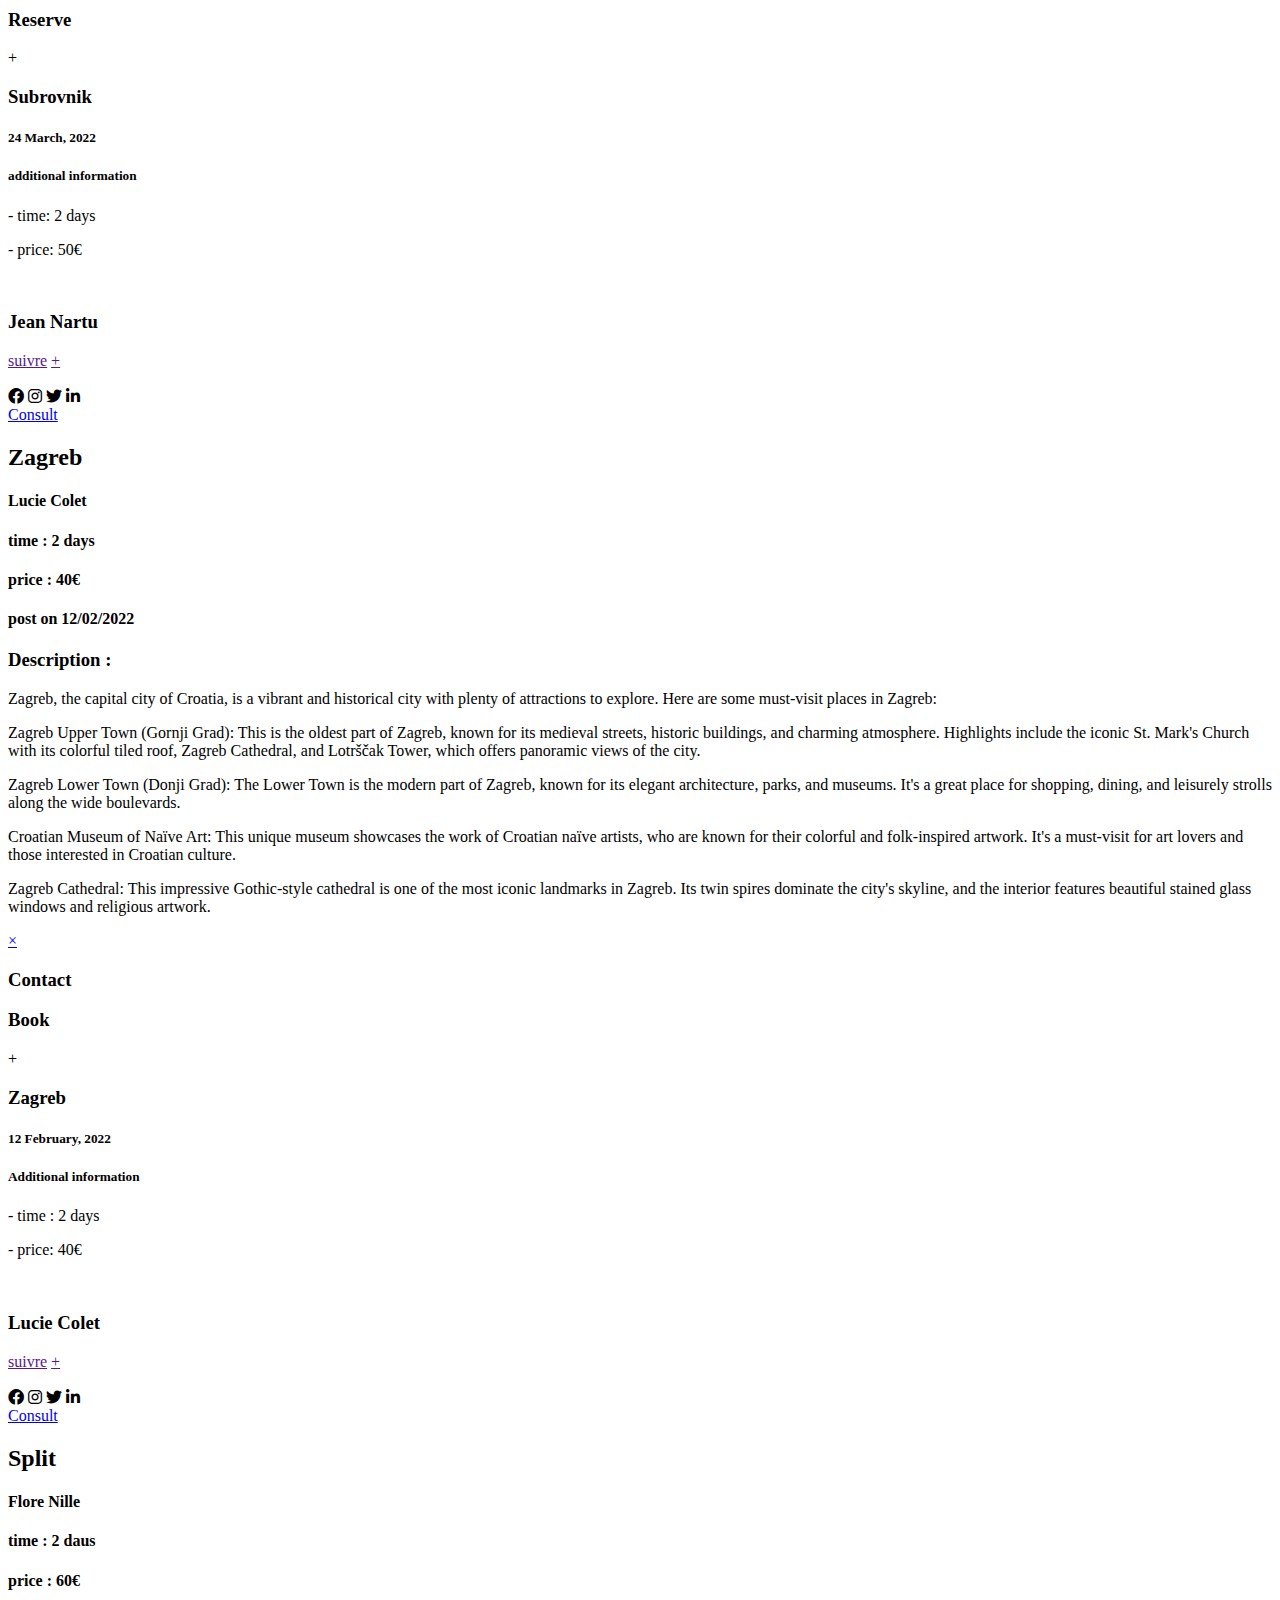
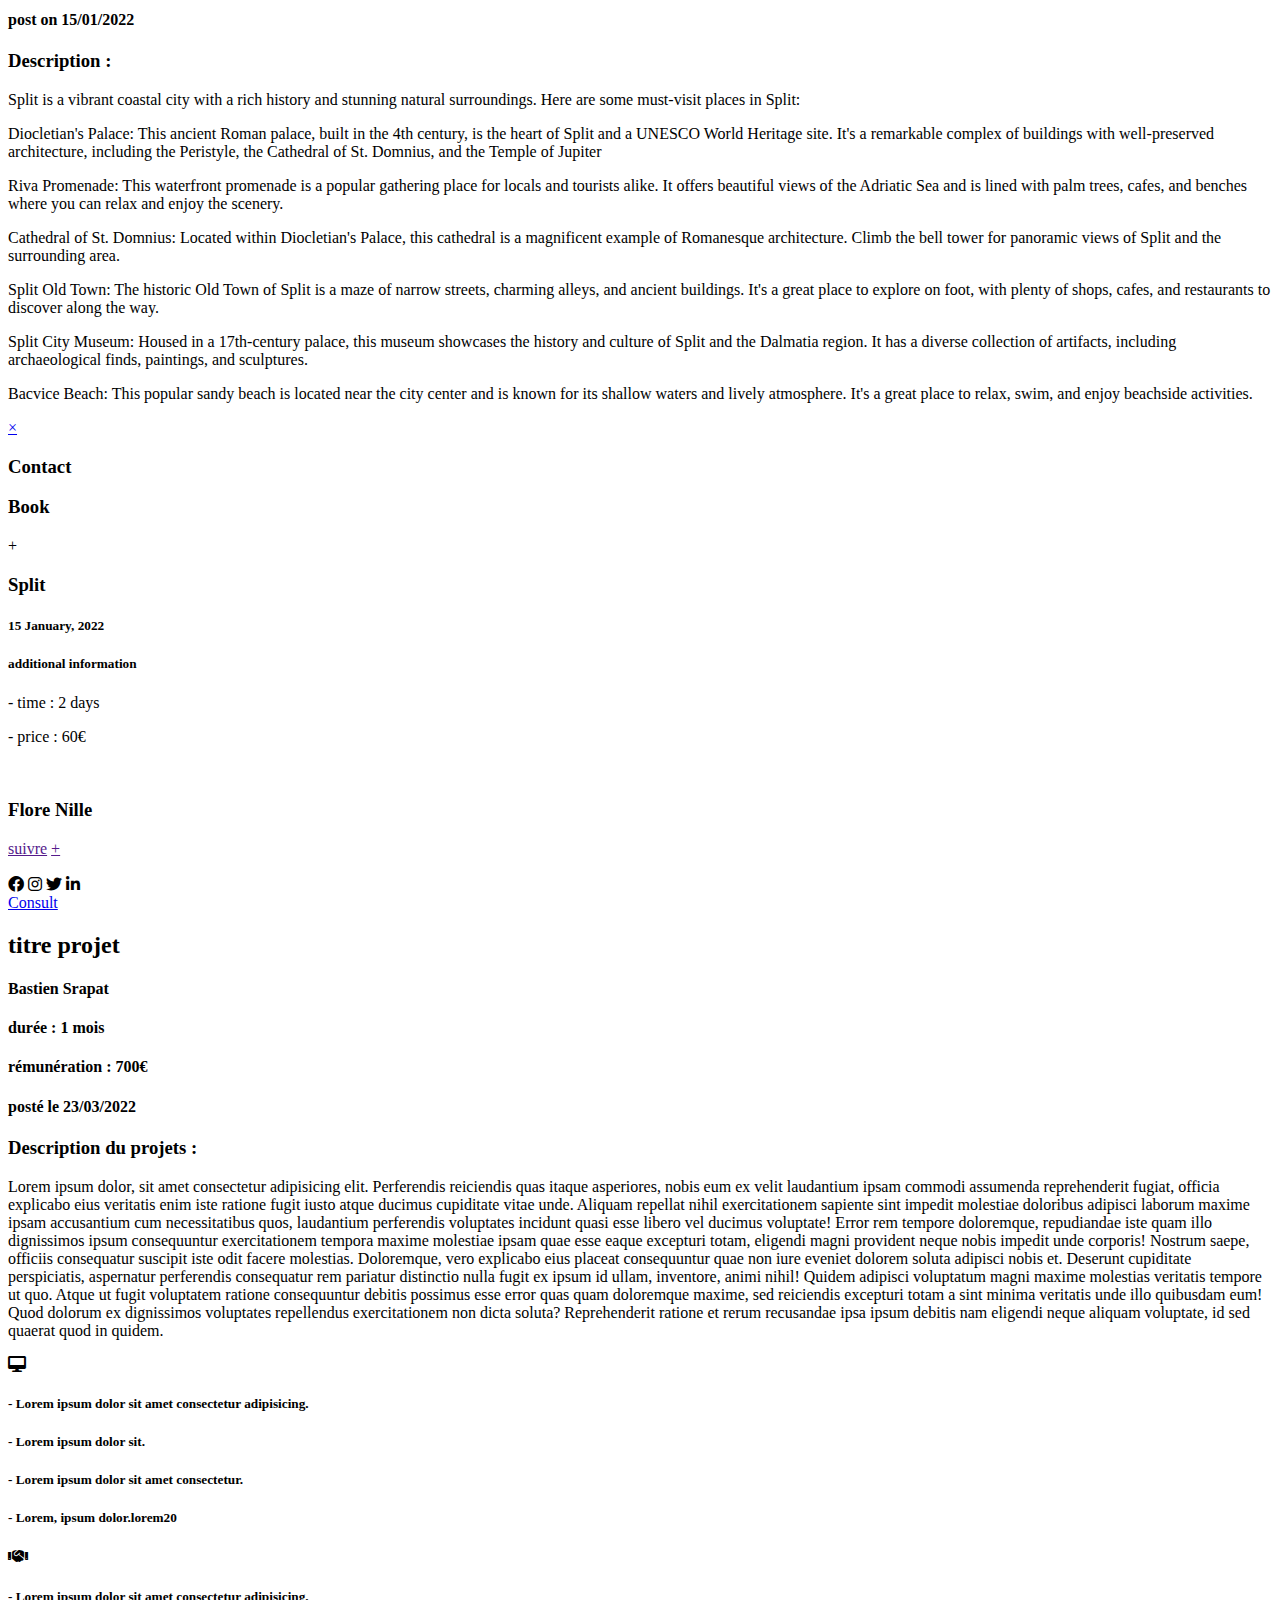
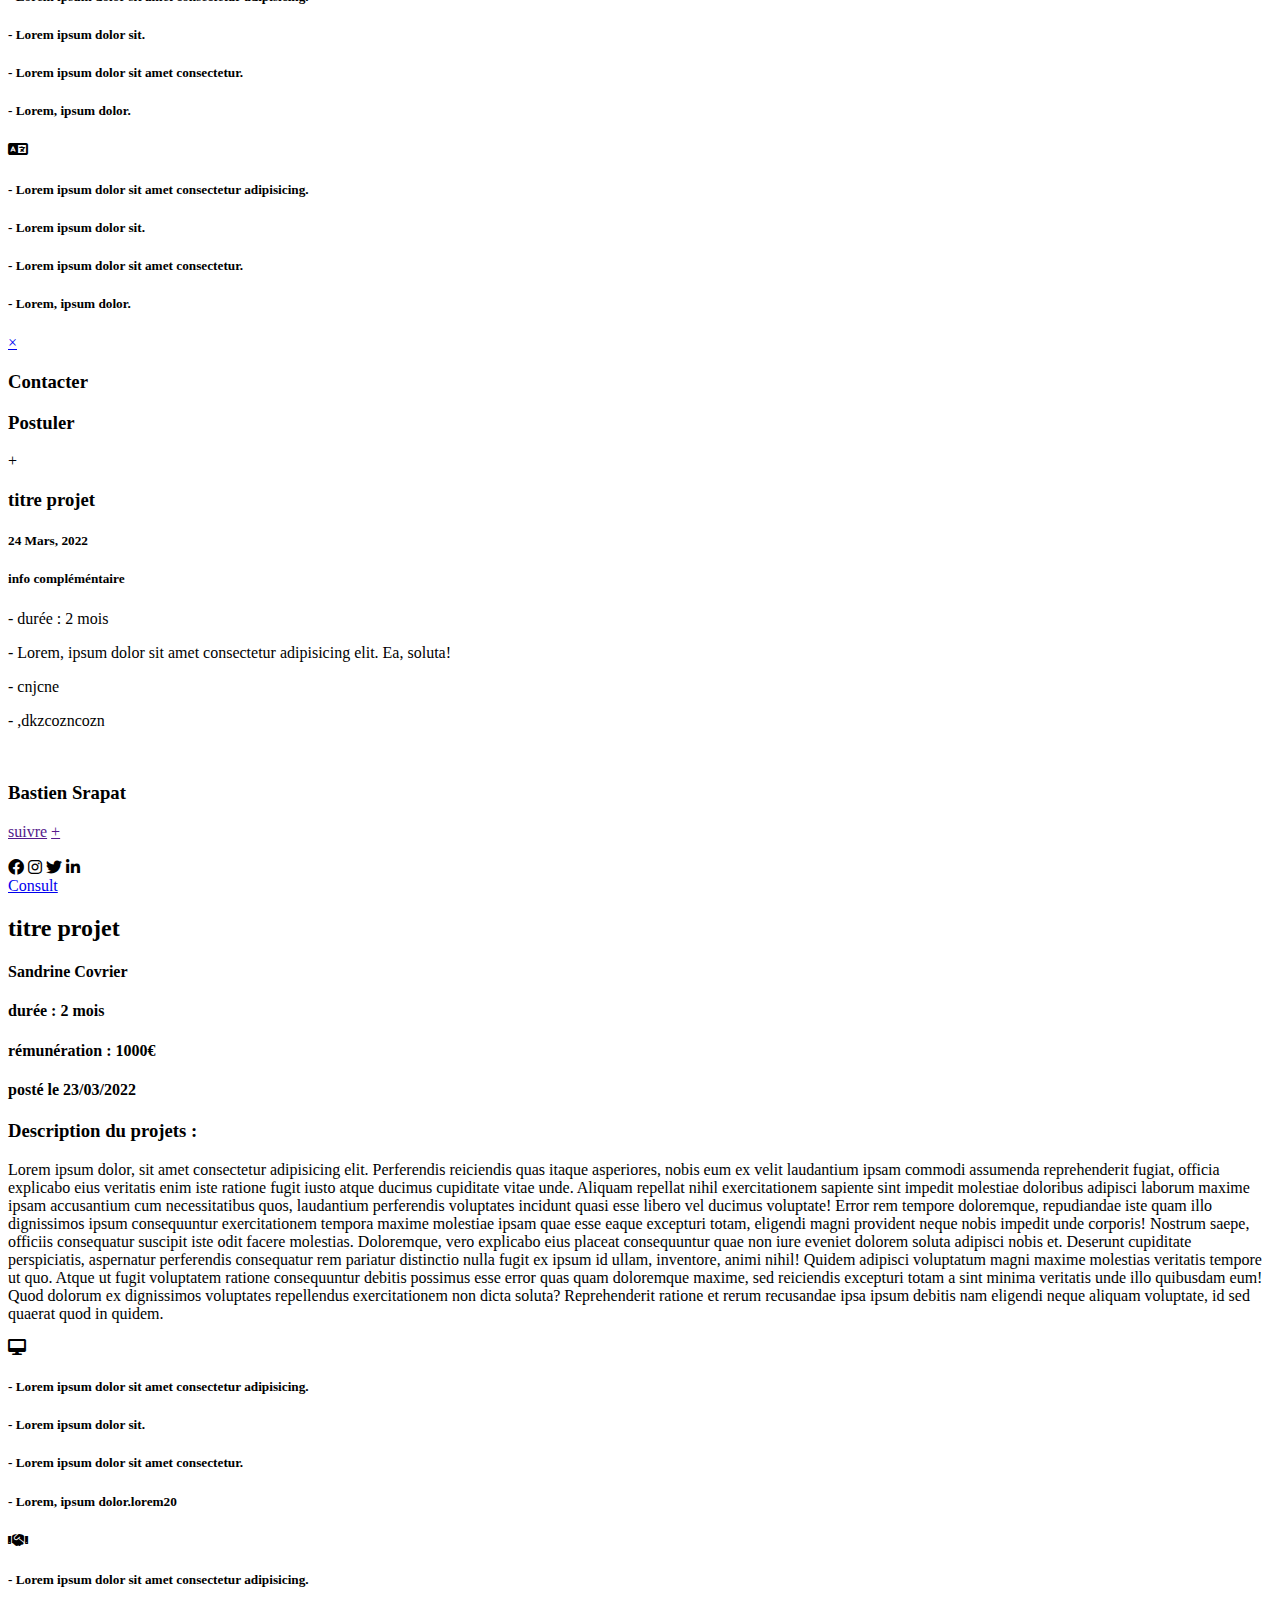
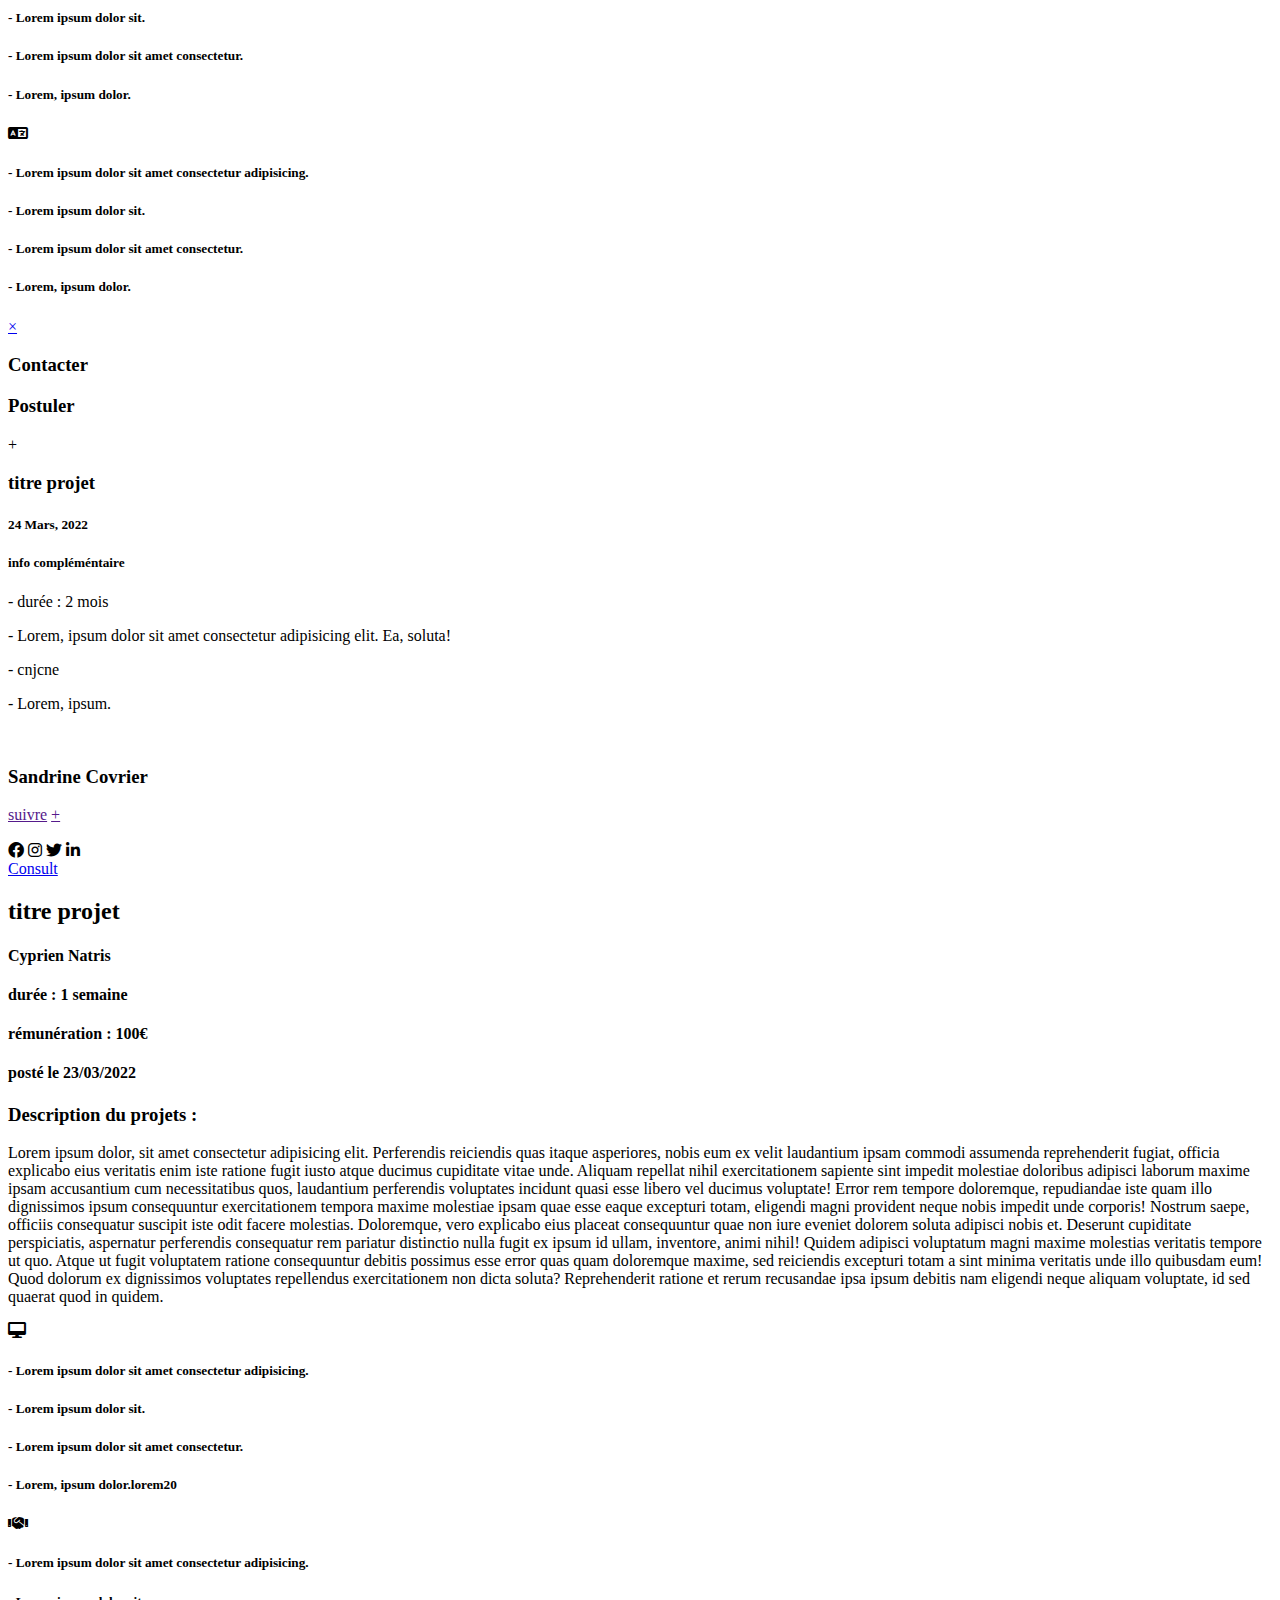
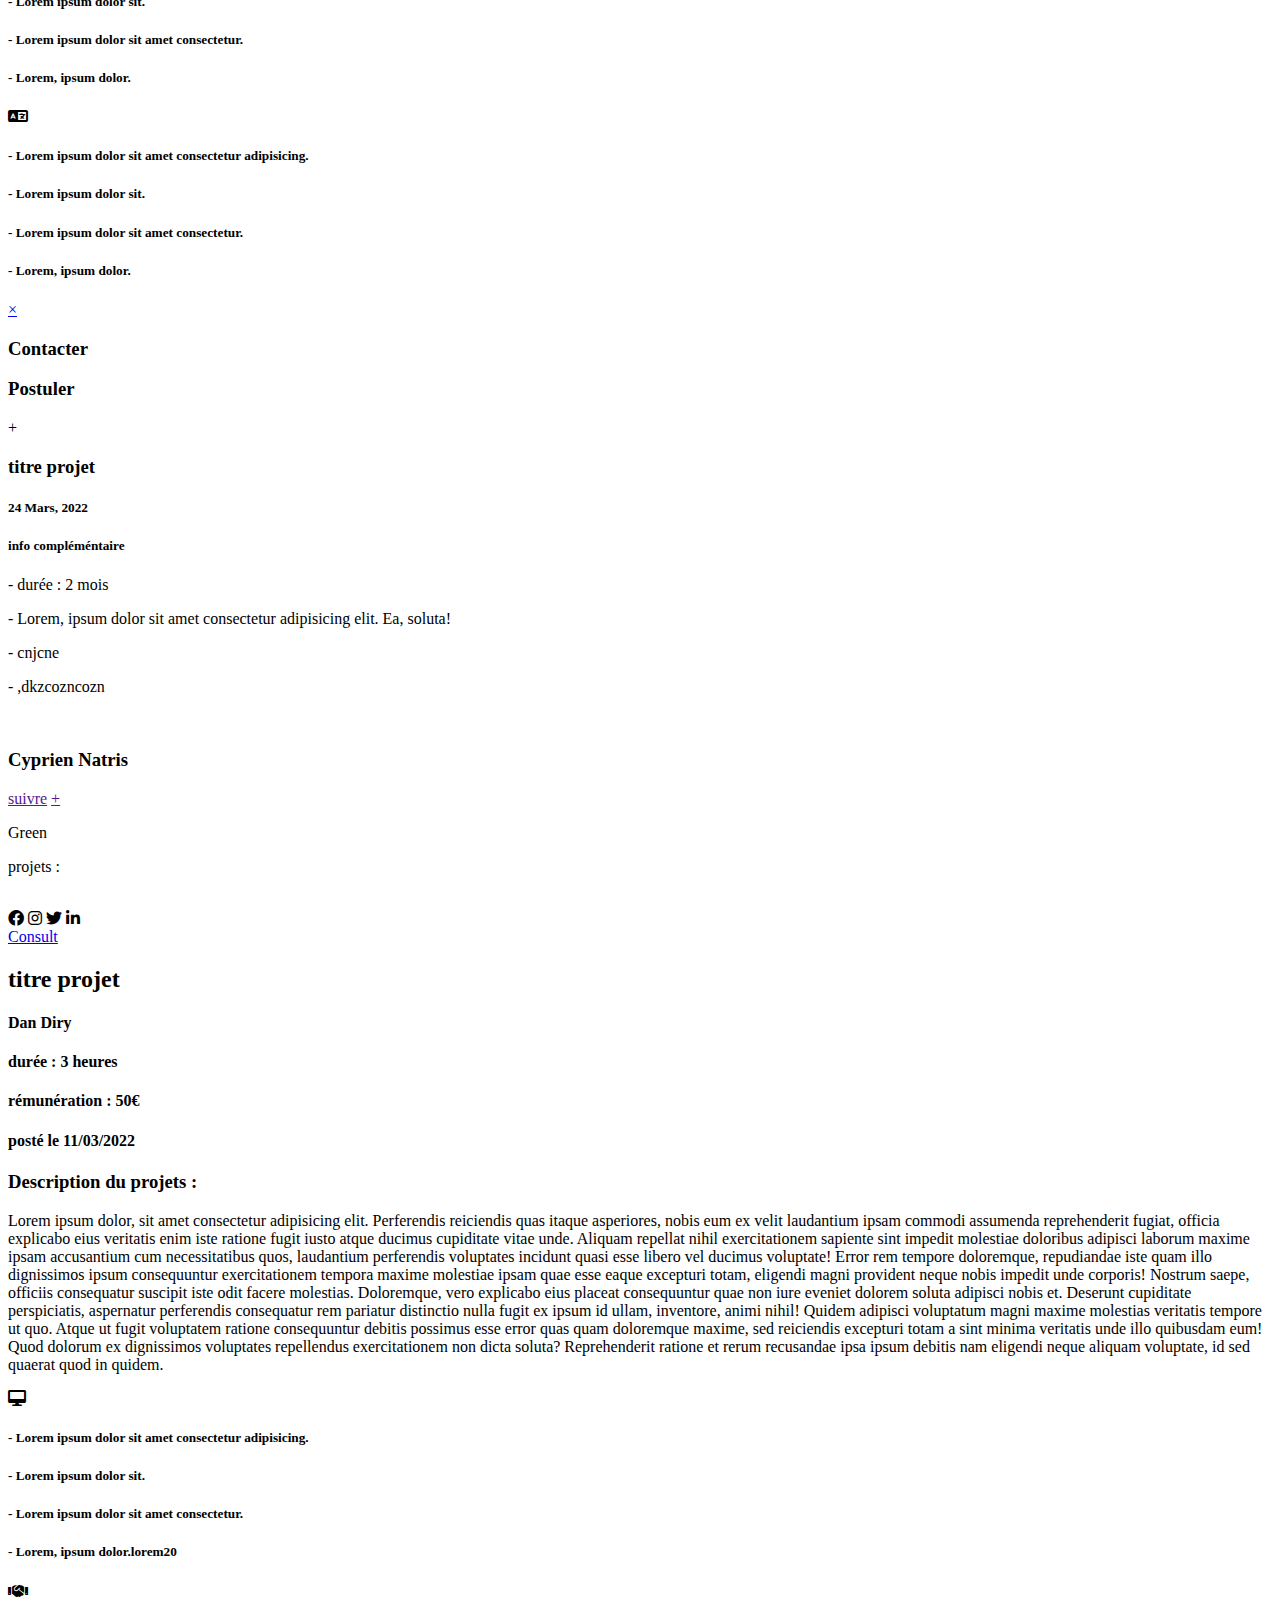
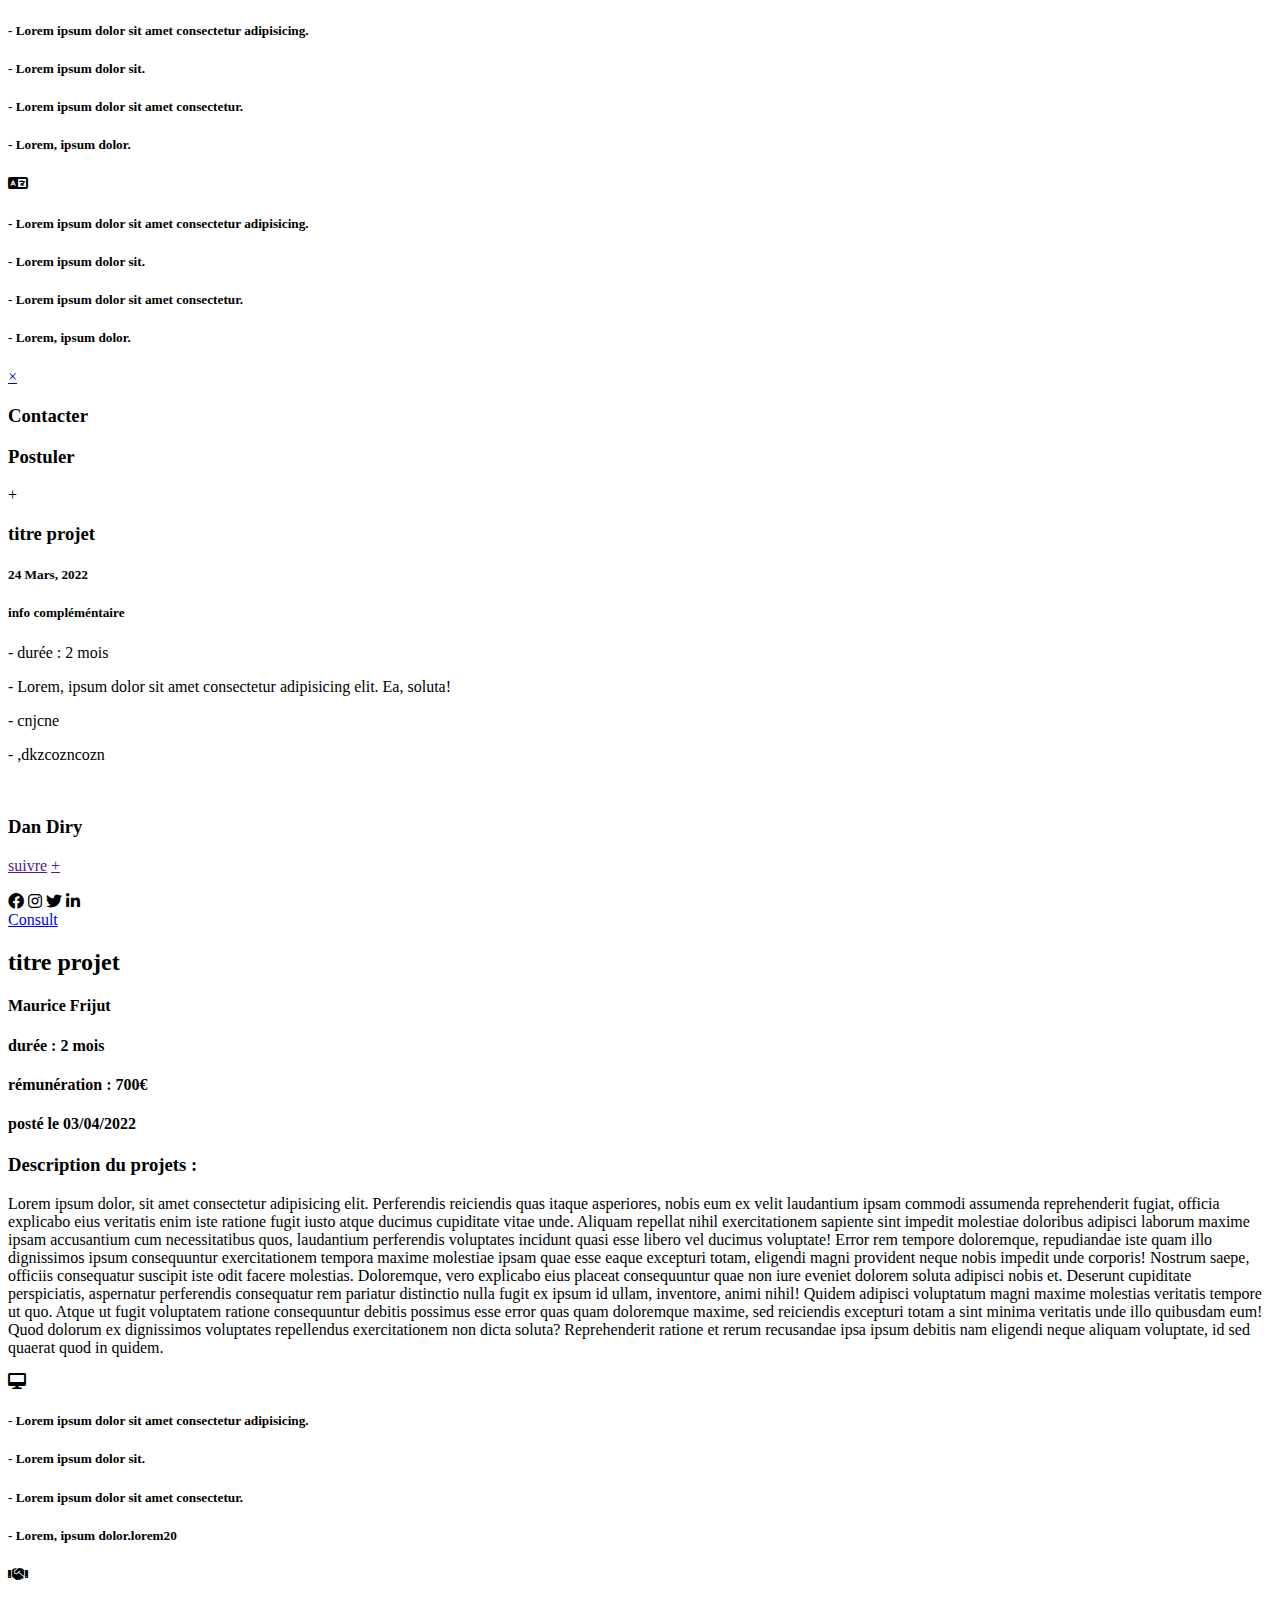
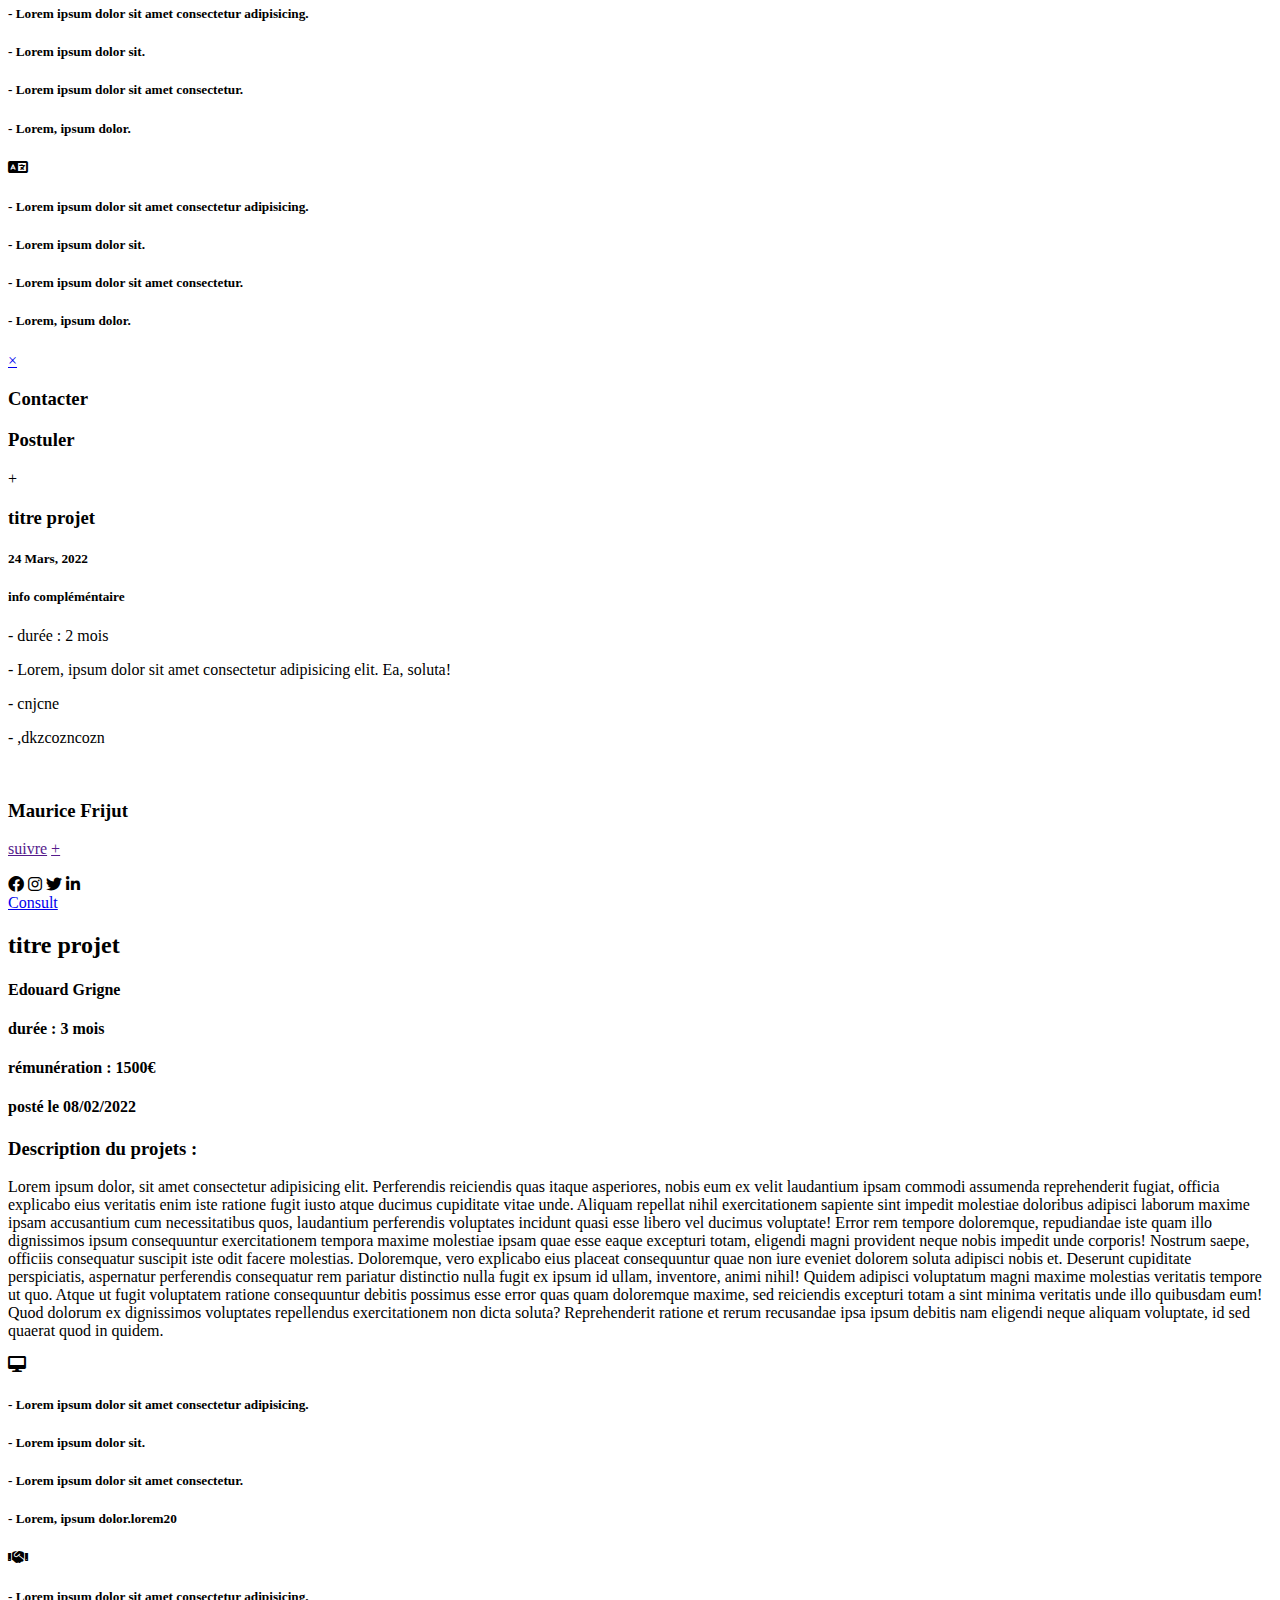
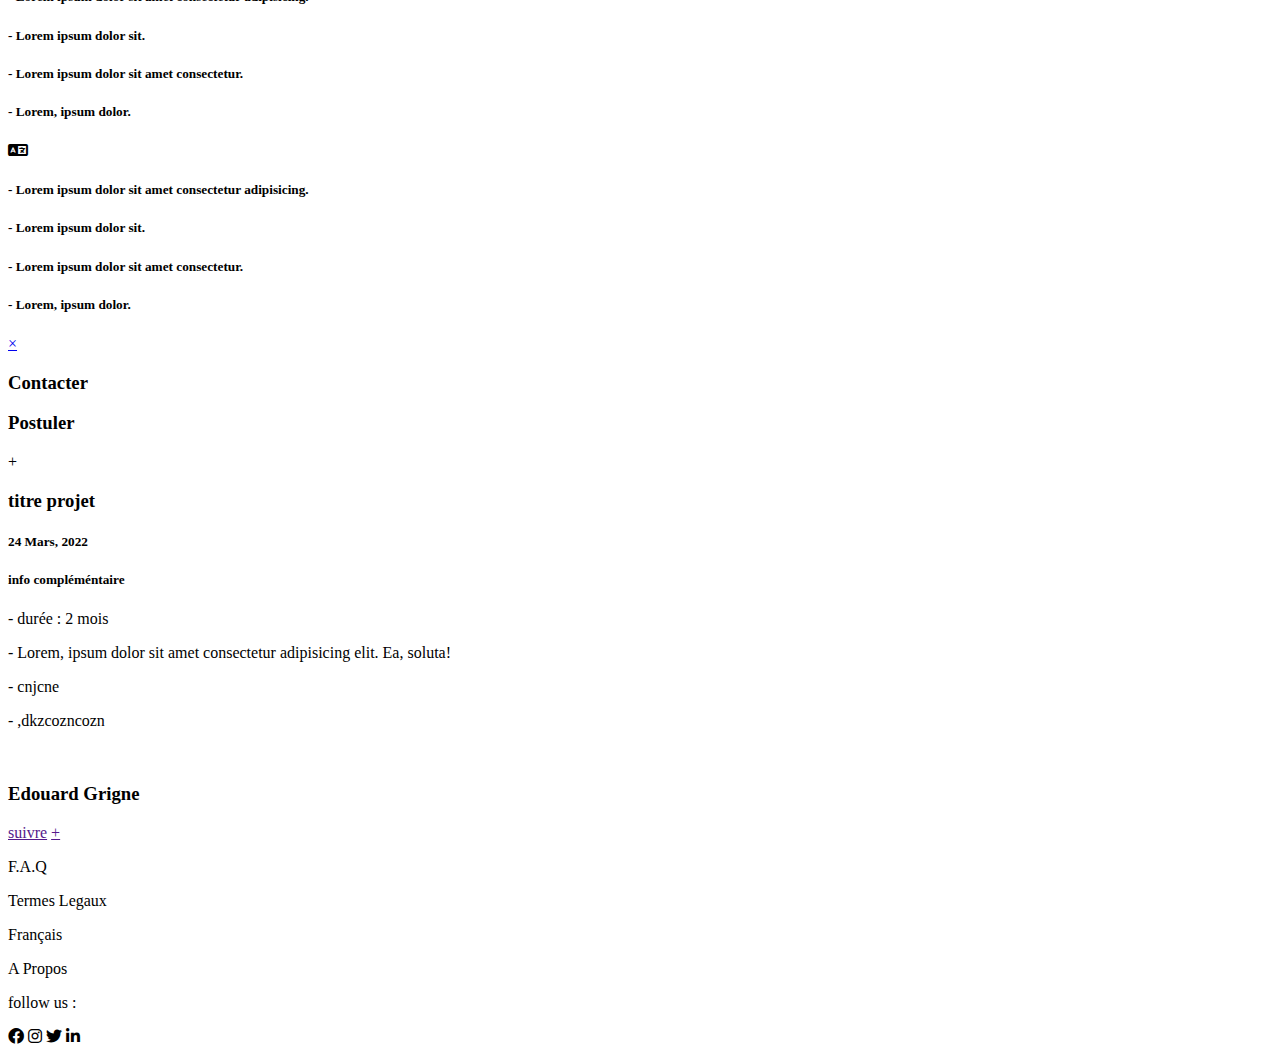
==== commit c91b0469: "Update index.html" ====
--- a/index.html
+++ b/index.html
@@ -148,8 +148,8 @@
     <div class="TITRE_section_projets">
         <div class="boite_titre_section_projets">
             
-            <p class="normal"> Place to be </p>
-            <p class="gras">Zagreb :</p>
+            <p class="normal"> Place to  </p>
+            <p class="gras"> be :</p>
         </div> 
         <div class="boite_separation_4">
             <div class="separation_4"></div>
@@ -229,7 +229,7 @@
                             <h3>Subrovnik</h3>
                         </div>
                         <div class="date_projet">
-                            <h5>24 Mars, 2022</h5>
+                            <h5>24 March, 2022</h5>
                         </div>
                         
                     </div>
@@ -295,7 +295,7 @@
                                             <h4>price : 40€</h4>
                                         </div>
                                         <div class="date_modal">
-                                            <h4>post on 23/03/2022</h4>
+                                            <h4>post on 12/02/2022</h4>
                                         </div>
                                     </div>
                                     <div class="info_modal">
@@ -337,10 +337,10 @@
                 <div class="information">
                     <div class="titre_date_projets">
                         <div class="titre_projet">
-                            <h3>tZagreb</h3>
+                            <h3>Zagreb</h3>
                         </div>
                         <div class="date_projet">
-                            <h5>24 Mars, 2022</h5>
+                            <h5>12 February, 2022</h5>
                         </div>
                         
                     </div>
@@ -393,67 +393,34 @@
                             <div id="modal3" class="modal">
                                 <div class="modal_content">
                                     <div class="titre_modal">
-                                        <h2>titre projet</h2>
+                                        <h2>Split</h2>
                                     </div>
                                     <div class="directeur">
                                         <div class="chef"><h4>Flore Nille</h4></div>
                                         
                                         <div class="durée">
-                                            <h4> durée : 2 mois</h4>
+                                            <h4> time : 2 daus</h4>
                                         </div>
                                         <div class="remuneration">
-                                            <h4>rémunération : 400€</h4>
+                                            <h4>price : 60€</h4>
                                         </div>
                                         <div class="date_modal">
-                                            <h4>posté le 23/03/2022</h4>
+                                            <h4>post on 15/01/2022</h4>
                                         </div>
                                     </div>
                                     <div class="info_modal">
                                         <div class="titre_info_modal">
-                                            <h3>Description du projets :</h3>
+                                            <h3>Description :</h3>
                                         </div>
                                         <div class="text_info_modal">
-                                            <p>Lorem ipsum dolor, sit amet consectetur adipisicing elit. Perferendis reiciendis quas itaque asperiores, nobis eum ex velit laudantium ipsam commodi assumenda reprehenderit fugiat, officia explicabo eius veritatis enim iste ratione fugit iusto atque ducimus cupiditate vitae unde. Aliquam repellat nihil exercitationem sapiente sint impedit molestiae doloribus adipisci laborum maxime ipsam accusantium cum necessitatibus quos, laudantium perferendis voluptates incidunt quasi esse libero vel ducimus voluptate! Error rem tempore doloremque, repudiandae iste quam illo dignissimos ipsum consequuntur exercitationem tempora maxime molestiae ipsam quae esse eaque excepturi totam, eligendi magni provident neque nobis impedit unde corporis! Nostrum saepe, officiis consequatur suscipit iste odit facere molestias. Doloremque, vero explicabo eius placeat consequuntur quae non iure eveniet dolorem soluta adipisci nobis et. Deserunt cupiditate perspiciatis, aspernatur perferendis consequatur rem pariatur distinctio nulla fugit ex ipsum id ullam, inventore, animi nihil! Quidem adipisci voluptatum magni maxime molestias veritatis tempore ut quo. Atque ut fugit voluptatem ratione consequuntur debitis possimus esse error quas quam doloremque maxime, sed reiciendis excepturi totam a sint minima veritatis unde illo quibusdam eum! Quod dolorum ex dignissimos voluptates repellendus exercitationem non dicta soluta? Reprehenderit ratione et rerum recusandae ipsa ipsum debitis nam eligendi neque aliquam voluptate, id sed quaerat quod in quidem.</p>
-                                            <p></p>
-                                            <p></p>
-                                            <p></p>
-                                            <div class="competence">
-                                                <div class="boite_competence"> 
-                                                    <div class="icone_competence">
-                                                        <i class="fa-solid fa-desktop"></i>
-                                                    </div> 
-                                                    <div class="competence_text">
-                                                        <h5>- Lorem ipsum dolor sit amet consectetur adipisicing.</h5>
-                                                        <h5>- Lorem ipsum dolor sit.</h5>
-                                                        <h5>- Lorem ipsum dolor sit amet consectetur.</h5>
-                                                        <h5>- Lorem, ipsum dolor.lorem20</h5>
-                                                    </div>
-                                                </div>
-                                                <div class="boite_competence"> 
-                                                    <div class="icone_competence">
-                                                        <i class="fa-solid fa-handshake"></i>
-                                                    </div> 
-                                                    <div class="competence_text">
-                                                        <h5>- Lorem ipsum dolor sit amet consectetur adipisicing.</h5>
-                                                        <h5>- Lorem ipsum dolor sit.</h5>
-                                                        <h5>- Lorem ipsum dolor sit amet consectetur.</h5>
-                                                        <h5>- Lorem, ipsum dolor.</h5>
-                                                    </div>
-                                                </div>
-                                                <div class="boite_competence"> 
-                                                    <div class="icone_competence">
-                                                        <i class="fa-solid fa-language"></i>
-                                                    </div> 
-                                                    <div class="competence_text">
-                                                        <h5>- Lorem ipsum dolor sit amet consectetur adipisicing.</h5>
-                                                        <h5>- Lorem ipsum dolor sit.</h5>
-                                                        <h5>- Lorem ipsum dolor sit amet consectetur.</h5>
-                                                        <h5>- Lorem, ipsum dolor.</h5>
-                                                    </div>
-                                                </div>
-
-                                                
-                                            </div>
+                                            <p>Split is a vibrant coastal city with a rich history and stunning natural surroundings. Here are some must-visit places in Split:</p>
+                                            <p>Diocletian's Palace: This ancient Roman palace, built in the 4th century, is the heart of Split and a UNESCO World Heritage site. It's a remarkable complex of buildings with well-preserved architecture, including the Peristyle, the Cathedral of St. Domnius, and the Temple of Jupiter</p>
+                                            <p>Riva Promenade: This waterfront promenade is a popular gathering place for locals and tourists alike. It offers beautiful views of the Adriatic Sea and is lined with palm trees, cafes, and benches where you can relax and enjoy the scenery.</p>
+                                            <p>Cathedral of St. Domnius: Located within Diocletian's Palace, this cathedral is a magnificent example of Romanesque architecture. Climb the bell tower for panoramic views of Split and the surrounding area.</p>
+                                            <p>Split Old Town: The historic Old Town of Split is a maze of narrow streets, charming alleys, and ancient buildings. It's a great place to explore on foot, with plenty of shops, cafes, and restaurants to discover along the way.</p>
+                                            <p>Split City Museum: Housed in a 17th-century palace, this museum showcases the history and culture of Split and the Dalmatia region. It has a diverse collection of artifacts, including archaeological finds, paintings, and sculptures.</p>
+                                            <p>Bacvice Beach: This popular sandy beach is located near the city center and is known for its shallow waters and lively atmosphere. It's a great place to relax, swim, and enjoy beachside activities.</p>
+                                            
                                         </div>
                                        
                                     </div>
@@ -463,10 +430,10 @@
                                     <div class="boite_envoyer">
                                         <div class="envoyer">
                                             <div class="contacter">
-                                                <h3>Contacter</h3>
+                                                <h3>Contact</h3>
                                             </div>
                                             <div class="postuler">
-                                                <h3>Postuler</h3>
+                                                <h3>Book</h3>
                                             </div>
                                         </div>
                                     </div>
@@ -482,22 +449,22 @@
                 <div class="information">
                     <div class="titre_date_projets">
                         <div class="titre_projet">
-                            <h3>titre projet</h3>
+                            <h3>Split</h3>
                         </div>
                         <div class="date_projet">
-                            <h5>24 Mars, 2022</h5>
+                            <h5>15 January, 2022</h5>
                         </div>
                         
                     </div>
                     <div class="information_complementaire">
                         <div class="titre_info_compl">
-                            <h5>info compléméntaire</h5>
+                            <h5>additional information</h5>
                         </div>
                         <div class="para-info_compl">
-                            <p>- durée : 2 mois</p>
-                            <p>- Lorem, ipsum dolor sit amet consectetur adipisicing elit. Ea, soluta!</p>
-                            <p>- cnjcne</p>
-                            <p>- ,dkzcozncozn</p>
+                            <p>- time : 2 days</p>
+                            
+                            <p>- price : 60€</p>
+                           
                         </div>
                     </div>
                     <div class="boite_separation_3">
@@ -529,19 +496,7 @@
        
         
     </section>
-    <section>
-        <div class="TITRE_section_projets">
-            <div class="boite_titre_section_projets">
-                <p class="gras">Nouveaux</p>
-                <p class="normal"> projets :</p>
-            </div> 
-            <div class="boite_separation_4">
-                <div class="separation_4"></div>
-            </div>
-        </div>
-    </section>
-    
-        
+
     <section  id="New" class="PROJETS">
         <div class="projets">
             <div class="boite_projets">
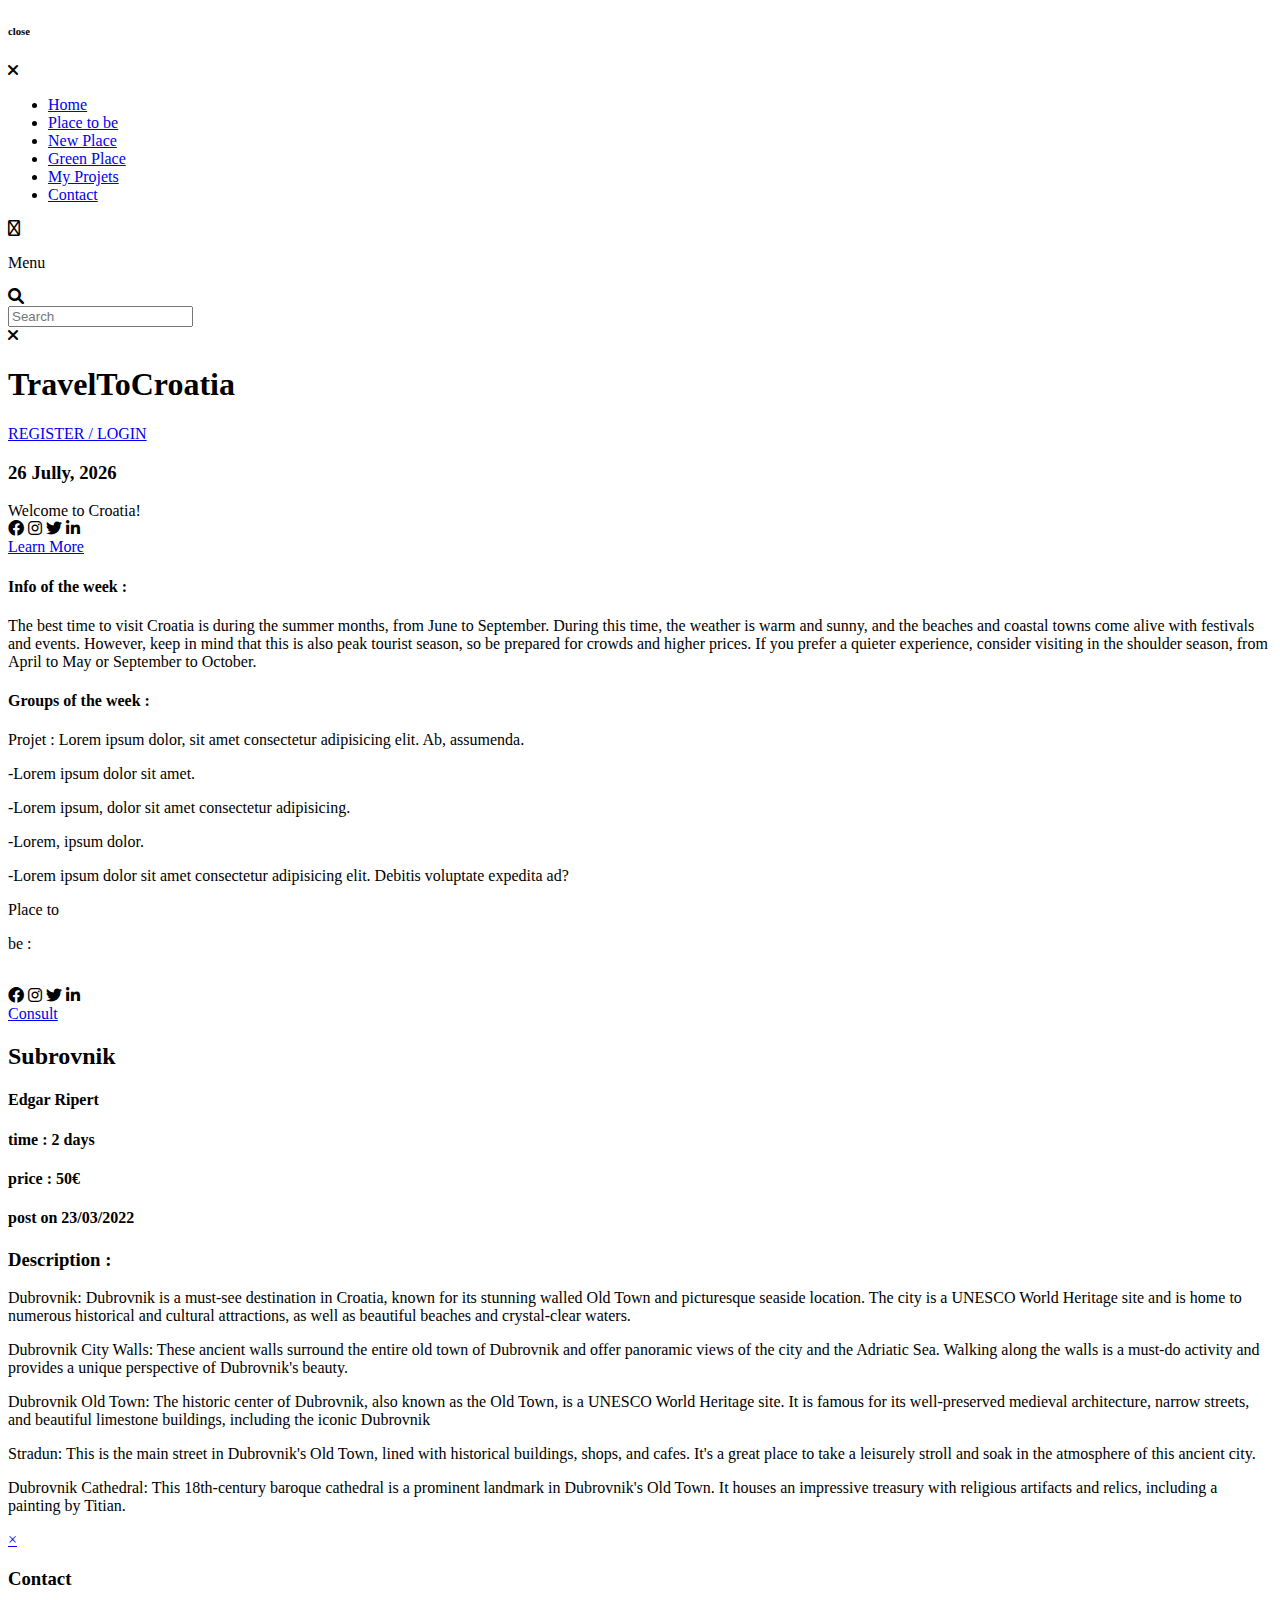
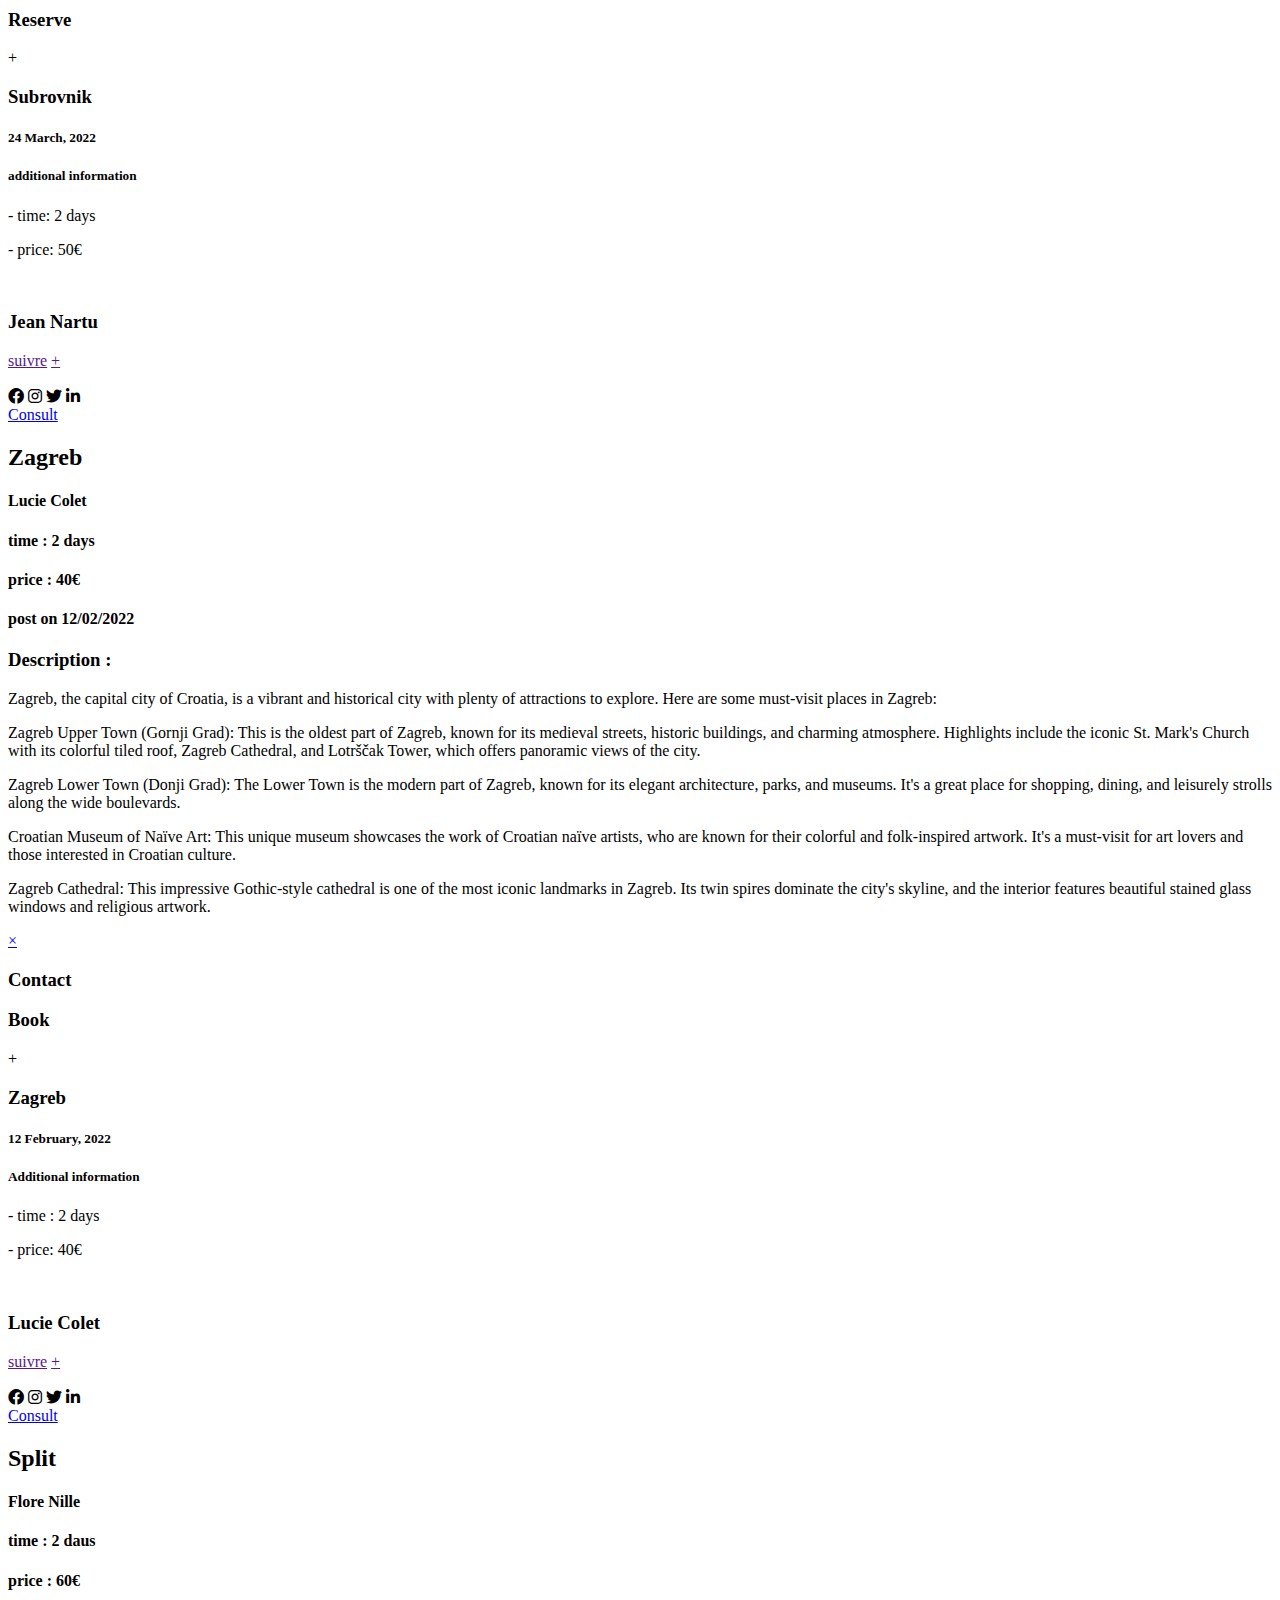
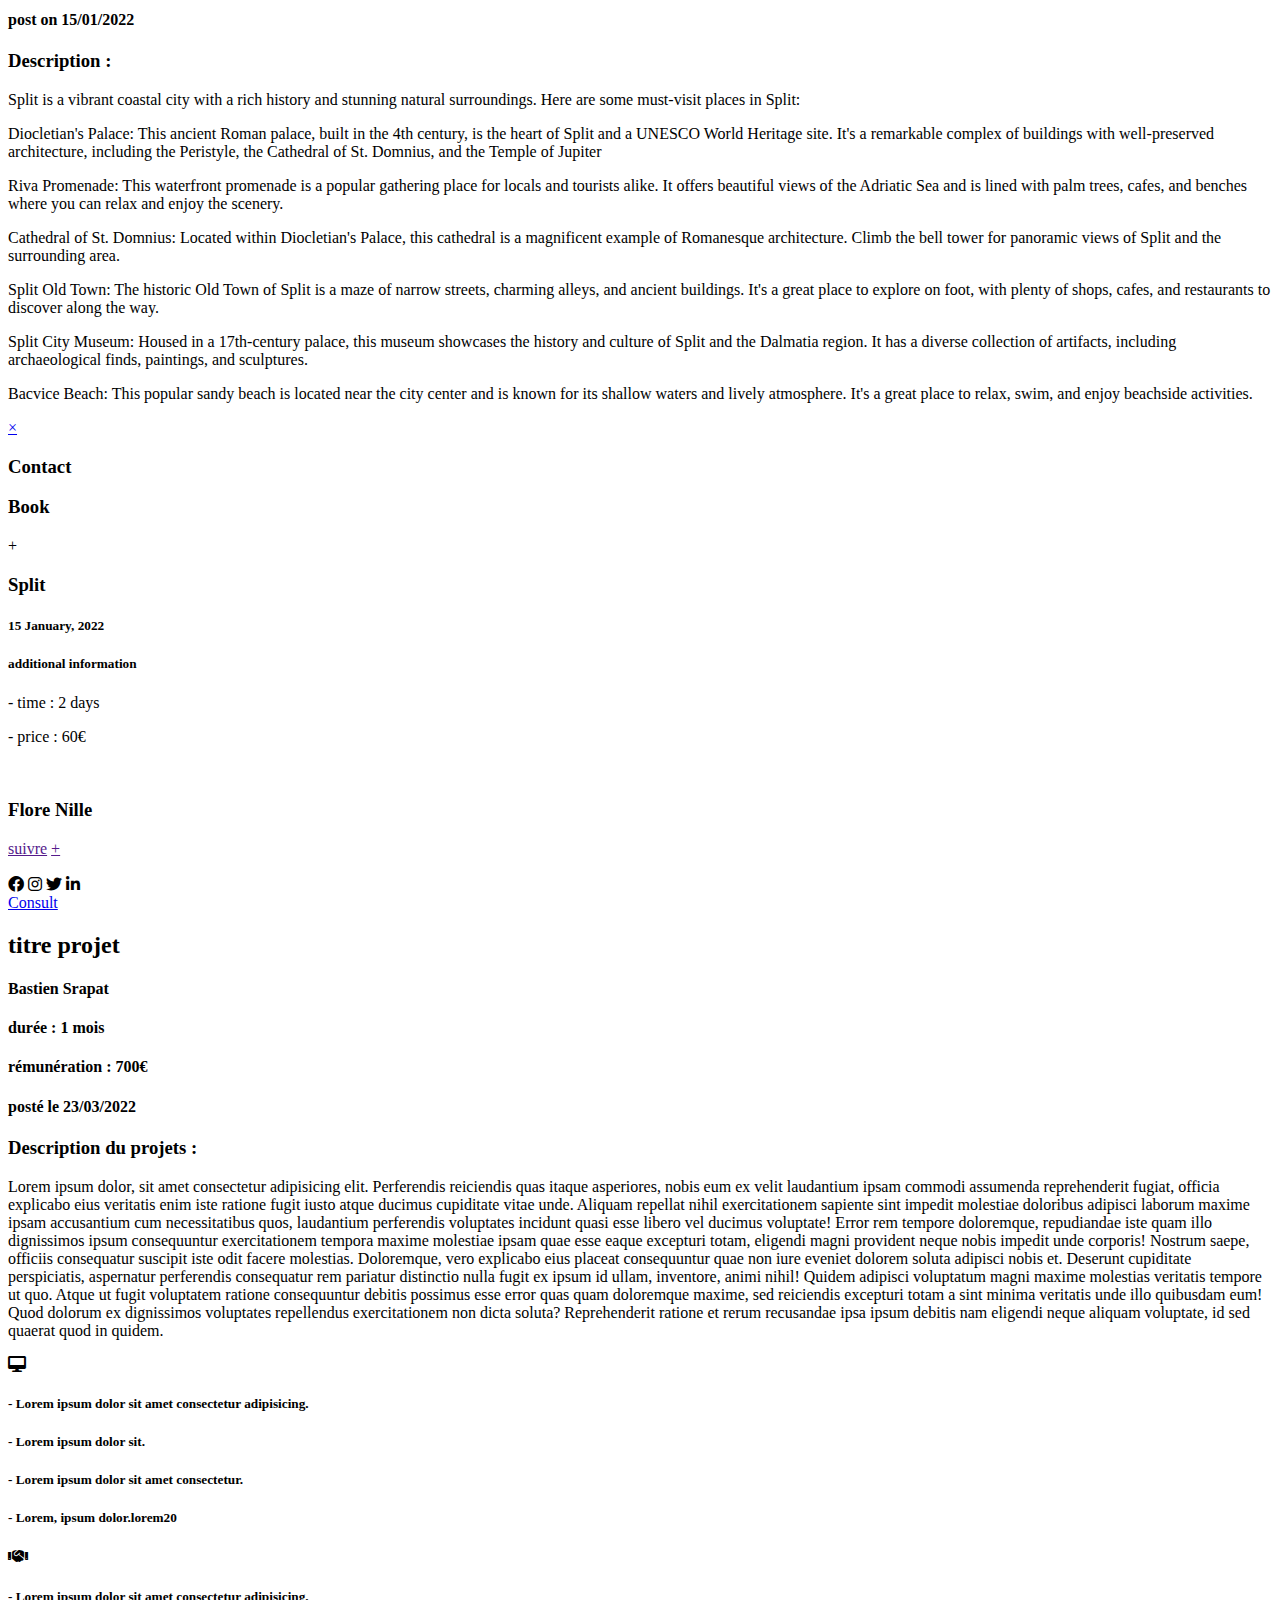
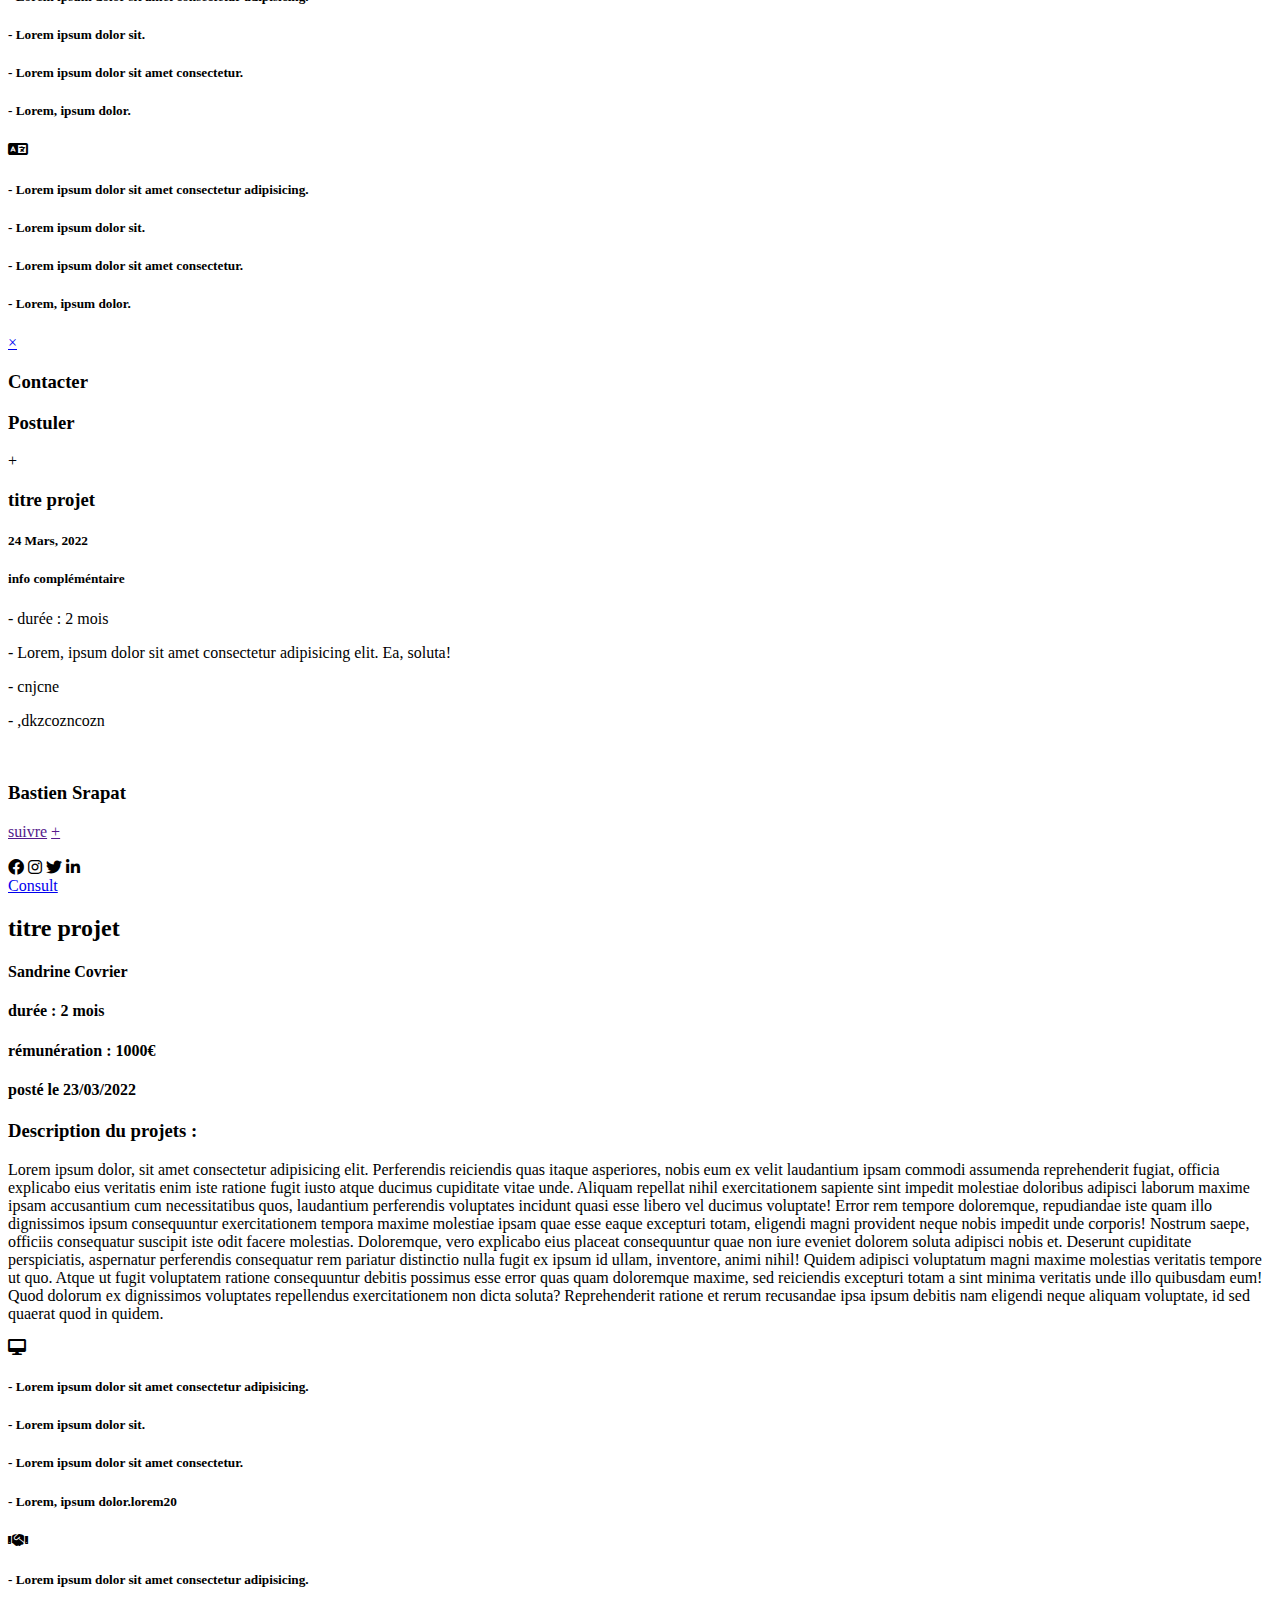
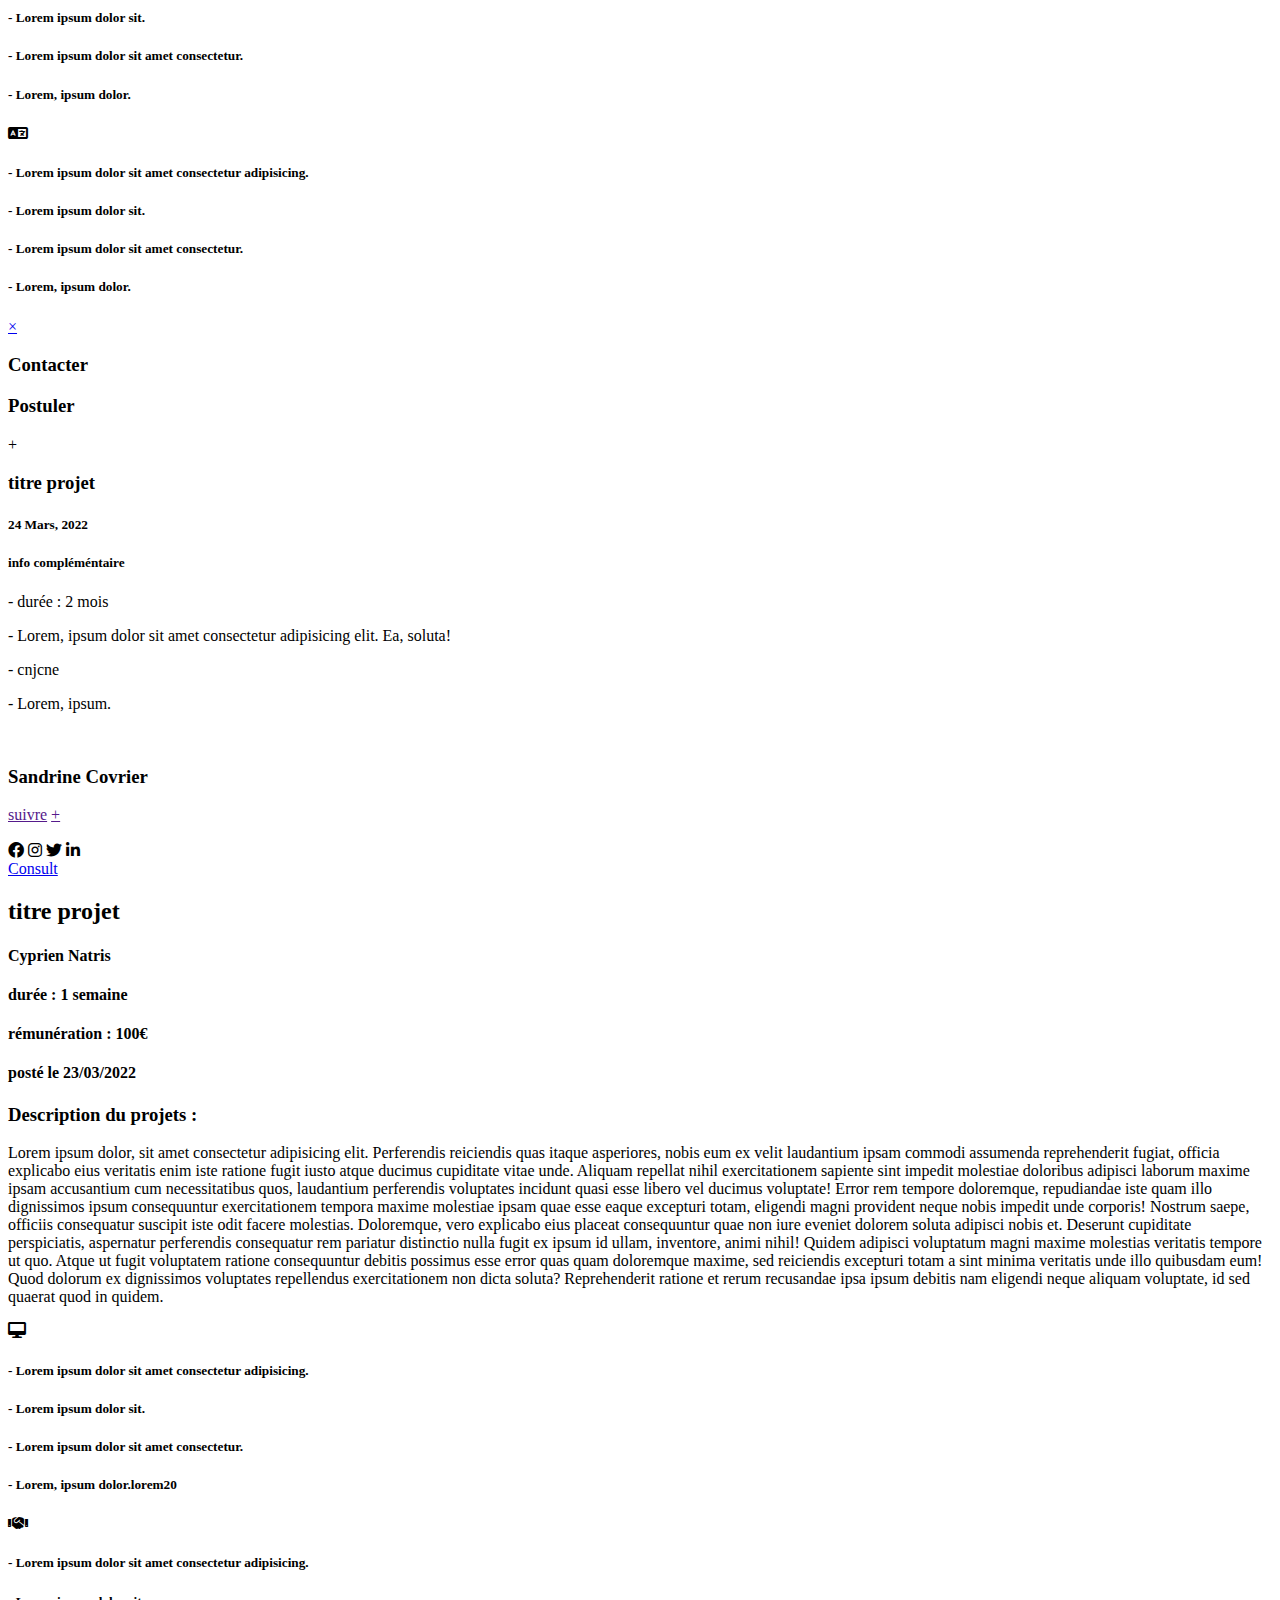
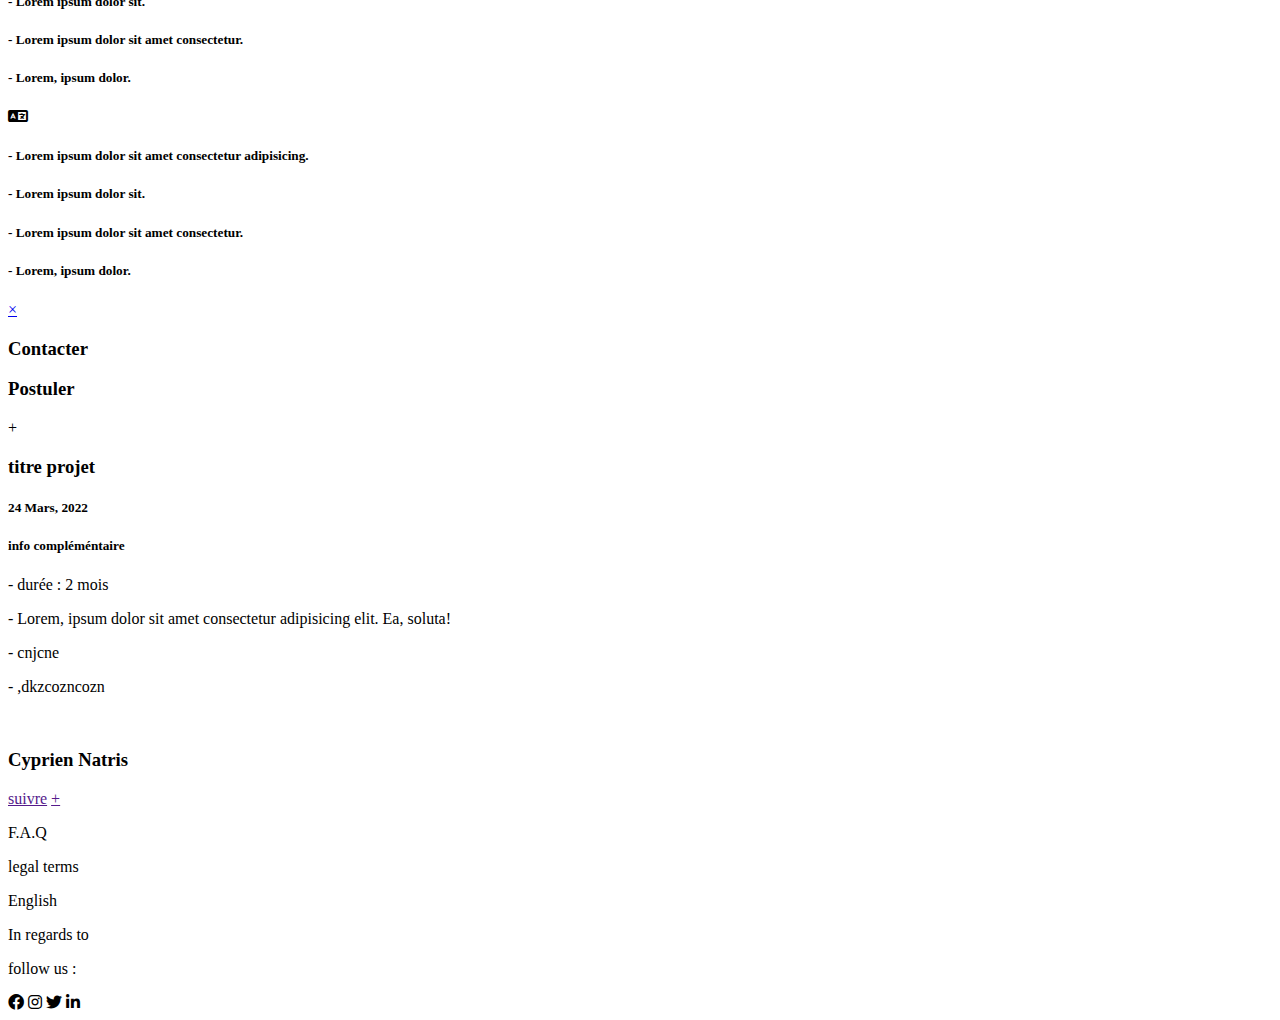
==== commit b6dd8602: "Update index.html" ====
--- a/index.html
+++ b/index.html
@@ -379,7 +379,7 @@
             </div>
             <div class="boite_projets">
                 <div class="img_projets" >
-                    <img src="https://cdn.pixabay.com/photo/2022/03/14/20/54/city-7069010__340.jpg" alt="">
+                    <img src="https://fr.aegeanair.com/-/media/destinations/split/split_hero_2.jpg" alt="">
                     <div class="reseau_visible">
                         <div class="reseau_projets">
                             <i class="fa-brands fa-facebook"></i>
@@ -943,463 +943,8 @@
        
         
     </section>
-    <section>
-        <div class="TITRE_section_projets">
-            <div class="boite_titre_section_projets">
-                <p class="gras">Green</p>
-                <p class="normal"> projets :</p>
-            </div> 
-            <div class="boite_separation_4">
-                <div class="separation_4"></div>
-            </div>
-        </div>
-    </section>
-    <section  id="Green" class="PROJETS">
-        <div class="projets">
-            <div class="boite_projets">
-                <div class="img_projets" >
-                    <img src="https://cdn.pixabay.com/photo/2016/06/12/20/27/macro-1452987__480.jpg" alt="">
-                    <div class="reseau_visible">
-                        <div class="reseau_projets">
-                            <i class="fa-brands fa-facebook"></i>
-                            <i class="fa-brands fa-instagram"></i>
-                            <i class="fa-brands fa-twitter"></i>
-                            <i class="fa-brands fa-linkedin-in"></i>
-                        </div>
-                       <div class="consult">
-                            <a  class="consult_open" href="#modal7">Consult</a>
-
-                            <div id="modal7" class="modal">
-                                <div class="modal_content">
-                                    <div class="titre_modal">
-                                        <h2>titre projet</h2>
-                                    </div>
-                                    <div class="directeur">
-                                        <div class="chef"><h4>Dan Diry</h4></div>
-                                        
-                                        <div class="durée">
-                                            <h4> durée : 3 heures</h4>
-                                        </div>
-                                        <div class="remuneration">
-                                            <h4>rémunération : 50€</h4>
-                                        </div>
-                                        <div class="date_modal">
-                                            <h4>posté le 11/03/2022</h4>
-                                        </div>
-                                    </div>
-                                    <div class="info_modal">
-                                        <div class="titre_info_modal">
-                                            <h3>Description du projets :</h3>
-                                        </div>
-                                        <div class="text_info_modal">
-                                            <p>Lorem ipsum dolor, sit amet consectetur adipisicing elit. Perferendis reiciendis quas itaque asperiores, nobis eum ex velit laudantium ipsam commodi assumenda reprehenderit fugiat, officia explicabo eius veritatis enim iste ratione fugit iusto atque ducimus cupiditate vitae unde. Aliquam repellat nihil exercitationem sapiente sint impedit molestiae doloribus adipisci laborum maxime ipsam accusantium cum necessitatibus quos, laudantium perferendis voluptates incidunt quasi esse libero vel ducimus voluptate! Error rem tempore doloremque, repudiandae iste quam illo dignissimos ipsum consequuntur exercitationem tempora maxime molestiae ipsam quae esse eaque excepturi totam, eligendi magni provident neque nobis impedit unde corporis! Nostrum saepe, officiis consequatur suscipit iste odit facere molestias. Doloremque, vero explicabo eius placeat consequuntur quae non iure eveniet dolorem soluta adipisci nobis et. Deserunt cupiditate perspiciatis, aspernatur perferendis consequatur rem pariatur distinctio nulla fugit ex ipsum id ullam, inventore, animi nihil! Quidem adipisci voluptatum magni maxime molestias veritatis tempore ut quo. Atque ut fugit voluptatem ratione consequuntur debitis possimus esse error quas quam doloremque maxime, sed reiciendis excepturi totam a sint minima veritatis unde illo quibusdam eum! Quod dolorum ex dignissimos voluptates repellendus exercitationem non dicta soluta? Reprehenderit ratione et rerum recusandae ipsa ipsum debitis nam eligendi neque aliquam voluptate, id sed quaerat quod in quidem.</p>
-                                            <p></p>
-                                            <p></p>
-                                            <p></p>
-                                            <div class="competence">
-                                                <div class="boite_competence"> 
-                                                    <div class="icone_competence">
-                                                        <i class="fa-solid fa-desktop"></i>
-                                                    </div> 
-                                                    <div class="competence_text">
-                                                        <h5>- Lorem ipsum dolor sit amet consectetur adipisicing.</h5>
-                                                        <h5>- Lorem ipsum dolor sit.</h5>
-                                                        <h5>- Lorem ipsum dolor sit amet consectetur.</h5>
-                                                        <h5>- Lorem, ipsum dolor.lorem20</h5>
-                                                    </div>
-                                                </div>
-                                                <div class="boite_competence"> 
-                                                    <div class="icone_competence">
-                                                        <i class="fa-solid fa-handshake"></i>
-                                                    </div> 
-                                                    <div class="competence_text">
-                                                        <h5>- Lorem ipsum dolor sit amet consectetur adipisicing.</h5>
-                                                        <h5>- Lorem ipsum dolor sit.</h5>
-                                                        <h5>- Lorem ipsum dolor sit amet consectetur.</h5>
-                                                        <h5>- Lorem, ipsum dolor.</h5>
-                                                    </div>
-                                                </div>
-                                                <div class="boite_competence"> 
-                                                    <div class="icone_competence">
-                                                        <i class="fa-solid fa-language"></i>
-                                                    </div> 
-                                                    <div class="competence_text">
-                                                        <h5>- Lorem ipsum dolor sit amet consectetur adipisicing.</h5>
-                                                        <h5>- Lorem ipsum dolor sit.</h5>
-                                                        <h5>- Lorem ipsum dolor sit amet consectetur.</h5>
-                                                        <h5>- Lorem, ipsum dolor.</h5>
-                                                    </div>
-                                                </div>
-
-                                                
-                                            </div>
-                                        </div>
-                                       
-                                    </div>
-                                
-                                    <a href="#" class="modal_close">&times;</a>
-
-                                    <div class="boite_envoyer">
-                                        <div class="envoyer">
-                                            <div class="contacter">
-                                                <h3>Contacter</h3>
-                                            </div>
-                                            <div class="postuler">
-                                                <h3>Postuler</h3>
-                                            </div>
-                                        </div>
-                                    </div>
-                                </div>
-                            </div>
-                       </div>
-                       <div class="plus">
-                            <p>+</p>
-                        </div>
-                    </div>
-                    
-                </div>
-                <div class="information">
-                    <div class="titre_date_projets">
-                        <div class="titre_projet">
-                            <h3>titre projet</h3>
-                        </div>
-                        <div class="date_projet">
-                            <h5>24 Mars, 2022</h5>
-                        </div>
-                        
-                    </div>
-                    <div class="information_complementaire">
-                        <div class="titre_info_compl">
-                            <h5>info compléméntaire</h5>
-                        </div>
-                        <div class="para-info_compl">
-                            <p>- durée : 2 mois</p>
-                            <p>- Lorem, ipsum dolor sit amet consectetur adipisicing elit. Ea, soluta!</p>
-                            <p>- cnjcne</p>
-                            <p>- ,dkzcozncozn</p>
-                        </div>
-                    </div>
-                    <div class="boite_separation_3">
-                        <div class="separation_3"></div>
-                    </div>
-                    <div class="boite_profil">
-                        <div class="profil">
-                            <div class="boite_img_profil">
-                                <div class="img_profil">
-                                    <img src="https://cdn.pixabay.com/photo/2016/06/15/16/16/man-1459246__480.png" alt="">
-                                </div>
-                            </div>
-                            
-                            <h3>Dan Diry</h3>
-                            
-                        </div>
-                        <div class="info_plus">
-                            
-                                <a  class="one" href="">suivre</a>
-                                <a  class="two" href="">+</a>
-                        </div>
-                    </div>
-
-                </div>
-            </div>
-            <div class="boite_projets">
-                <div class="img_projets" >
-                    <img src="https://cdn.pixabay.com/photo/2014/02/27/16/09/microscope-275984__480.jpg" alt="">
-                    <div class="reseau_visible">
-                        <div class="reseau_projets">
-                            <i class="fa-brands fa-facebook"></i>
-                            <i class="fa-brands fa-instagram"></i>
-                            <i class="fa-brands fa-twitter"></i>
-                            <i class="fa-brands fa-linkedin-in"></i>
-                        </div>
-                       <div class="consult">
-                            <a  class="consult_open" href="#modal8">Consult</a>
-
-                            <div id="modal8" class="modal">
-                                <div class="modal_content">
-                                    <div class="titre_modal">
-                                        <h2>titre projet</h2>
-                                    </div>
-                                    <div class="directeur">
-                                        <div class="chef"><h4>Maurice Frijut</h4></div>
-                                        
-                                        <div class="durée">
-                                            <h4> durée : 2 mois</h4>
-                                        </div>
-                                        <div class="remuneration">
-                                            <h4>rémunération : 700€</h4>
-                                        </div>
-                                        <div class="date_modal">
-                                            <h4>posté le 03/04/2022</h4>
-                                        </div>
-                                    </div>
-                                    <div class="info_modal">
-                                        <div class="titre_info_modal">
-                                            <h3>Description du projets :</h3>
-                                        </div>
-                                        <div class="text_info_modal">
-                                            <p>Lorem ipsum dolor, sit amet consectetur adipisicing elit. Perferendis reiciendis quas itaque asperiores, nobis eum ex velit laudantium ipsam commodi assumenda reprehenderit fugiat, officia explicabo eius veritatis enim iste ratione fugit iusto atque ducimus cupiditate vitae unde. Aliquam repellat nihil exercitationem sapiente sint impedit molestiae doloribus adipisci laborum maxime ipsam accusantium cum necessitatibus quos, laudantium perferendis voluptates incidunt quasi esse libero vel ducimus voluptate! Error rem tempore doloremque, repudiandae iste quam illo dignissimos ipsum consequuntur exercitationem tempora maxime molestiae ipsam quae esse eaque excepturi totam, eligendi magni provident neque nobis impedit unde corporis! Nostrum saepe, officiis consequatur suscipit iste odit facere molestias. Doloremque, vero explicabo eius placeat consequuntur quae non iure eveniet dolorem soluta adipisci nobis et. Deserunt cupiditate perspiciatis, aspernatur perferendis consequatur rem pariatur distinctio nulla fugit ex ipsum id ullam, inventore, animi nihil! Quidem adipisci voluptatum magni maxime molestias veritatis tempore ut quo. Atque ut fugit voluptatem ratione consequuntur debitis possimus esse error quas quam doloremque maxime, sed reiciendis excepturi totam a sint minima veritatis unde illo quibusdam eum! Quod dolorum ex dignissimos voluptates repellendus exercitationem non dicta soluta? Reprehenderit ratione et rerum recusandae ipsa ipsum debitis nam eligendi neque aliquam voluptate, id sed quaerat quod in quidem.</p>
-                                            <p></p>
-                                            <p></p>
-                                            <p></p>
-                                            <div class="competence">
-                                                <div class="boite_competence"> 
-                                                    <div class="icone_competence">
-                                                        <i class="fa-solid fa-desktop"></i>
-                                                    </div> 
-                                                    <div class="competence_text">
-                                                        <h5>- Lorem ipsum dolor sit amet consectetur adipisicing.</h5>
-                                                        <h5>- Lorem ipsum dolor sit.</h5>
-                                                        <h5>- Lorem ipsum dolor sit amet consectetur.</h5>
-                                                        <h5>- Lorem, ipsum dolor.lorem20</h5>
-                                                    </div>
-                                                </div>
-                                                <div class="boite_competence"> 
-                                                    <div class="icone_competence">
-                                                        <i class="fa-solid fa-handshake"></i>
-                                                    </div> 
-                                                    <div class="competence_text">
-                                                        <h5>- Lorem ipsum dolor sit amet consectetur adipisicing.</h5>
-                                                        <h5>- Lorem ipsum dolor sit.</h5>
-                                                        <h5>- Lorem ipsum dolor sit amet consectetur.</h5>
-                                                        <h5>- Lorem, ipsum dolor.</h5>
-                                                    </div>
-                                                </div>
-                                                <div class="boite_competence"> 
-                                                    <div class="icone_competence">
-                                                        <i class="fa-solid fa-language"></i>
-                                                    </div> 
-                                                    <div class="competence_text">
-                                                        <h5>- Lorem ipsum dolor sit amet consectetur adipisicing.</h5>
-                                                        <h5>- Lorem ipsum dolor sit.</h5>
-                                                        <h5>- Lorem ipsum dolor sit amet consectetur.</h5>
-                                                        <h5>- Lorem, ipsum dolor.</h5>
-                                                    </div>
-                                                </div>
-
-                                                
-                                            </div>
-                                        </div>
-                                       
-                                    </div>
-                                
-                                    <a href="#" class="modal_close">&times;</a>
-
-                                    <div class="boite_envoyer">
-                                        <div class="envoyer">
-                                            <div class="contacter">
-                                                <h3>Contacter</h3>
-                                            </div>
-                                            <div class="postuler">
-                                                <h3>Postuler</h3>
-                                            </div>
-                                        </div>
-                                    </div>
-                                </div>
-                            </div>
-                       </div>
-                       <div class="plus">
-                            <p>+</p>
-                        </div>
-                    </div>
-                    
-                </div>
-                <div class="information">
-                    <div class="titre_date_projets">
-                        <div class="titre_projet">
-                            <h3>titre projet</h3>
-                        </div>
-                        <div class="date_projet">
-                            <h5>24 Mars, 2022</h5>
-                        </div>
-                        
-                    </div>
-                    <div class="information_complementaire">
-                        <div class="titre_info_compl">
-                            <h5>info compléméntaire</h5>
-                        </div>
-                        <div class="para-info_compl">
-                            <p>- durée : 2 mois</p>
-                            <p>- Lorem, ipsum dolor sit amet consectetur adipisicing elit. Ea, soluta!</p>
-                            <p>- cnjcne</p>
-                            <p>- ,dkzcozncozn</p>
-                        </div>
-                    </div>
-                    <div class="boite_separation_3">
-                        <div class="separation_3"></div>
-                    </div>
-                    <div class="boite_profil">
-                        <div class="profil">
-                            <div class="boite_img_profil">
-                                <div class="img_profil">
-                                    <img src="https://cdn.pixabay.com/photo/2020/11/06/05/33/woman-5716875__480.png" alt="">
-                                </div>
-                            </div>
-                            
-                            <h3>Maurice Frijut</h3>
-                            
-                        </div>
-                        <div class="info_plus">
-                            
-                                <a  class="one" href="">suivre</a>
-                                <a  class="two" href="">+</a>
-                        </div>
-                    </div>
-
-                </div>
-            </div>
-            <div class="boite_projets">
-                <div class="img_projets" >
-                    <img src="https://cdn.pixabay.com/photo/2019/09/15/12/01/solar-4478105__480.jpg" alt="">
-                    <div class="reseau_visible">
-                        <div class="reseau_projets">
-                            <i class="fa-brands fa-facebook"></i>
-                            <i class="fa-brands fa-instagram"></i>
-                            <i class="fa-brands fa-twitter"></i>
-                            <i class="fa-brands fa-linkedin-in"></i>
-                        </div>
-                       <div class="consult">
-                            <a  class="consult_open" href="#modal9">Consult</a>
-
-                            <div id="modal9" class="modal">
-                                <div class="modal_content">
-                                    <div class="titre_modal">
-                                        <h2>titre projet</h2>
-                                    </div>
-                                    <div class="directeur">
-                                        <div class="chef"><h4>Edouard Grigne</h4></div>
-                                        
-                                        <div class="durée">
-                                            <h4> durée : 3 mois</h4>
-                                        </div>
-                                        <div class="remuneration">
-                                            <h4>rémunération : 1500€</h4>
-                                        </div>
-                                        <div class="date_modal">
-                                            <h4>posté le 08/02/2022</h4>
-                                        </div>
-                                    </div>
-                                    <div class="info_modal">
-                                        <div class="titre_info_modal">
-                                            <h3>Description du projets :</h3>
-                                        </div>
-                                        <div class="text_info_modal">
-                                            <p>Lorem ipsum dolor, sit amet consectetur adipisicing elit. Perferendis reiciendis quas itaque asperiores, nobis eum ex velit laudantium ipsam commodi assumenda reprehenderit fugiat, officia explicabo eius veritatis enim iste ratione fugit iusto atque ducimus cupiditate vitae unde. Aliquam repellat nihil exercitationem sapiente sint impedit molestiae doloribus adipisci laborum maxime ipsam accusantium cum necessitatibus quos, laudantium perferendis voluptates incidunt quasi esse libero vel ducimus voluptate! Error rem tempore doloremque, repudiandae iste quam illo dignissimos ipsum consequuntur exercitationem tempora maxime molestiae ipsam quae esse eaque excepturi totam, eligendi magni provident neque nobis impedit unde corporis! Nostrum saepe, officiis consequatur suscipit iste odit facere molestias. Doloremque, vero explicabo eius placeat consequuntur quae non iure eveniet dolorem soluta adipisci nobis et. Deserunt cupiditate perspiciatis, aspernatur perferendis consequatur rem pariatur distinctio nulla fugit ex ipsum id ullam, inventore, animi nihil! Quidem adipisci voluptatum magni maxime molestias veritatis tempore ut quo. Atque ut fugit voluptatem ratione consequuntur debitis possimus esse error quas quam doloremque maxime, sed reiciendis excepturi totam a sint minima veritatis unde illo quibusdam eum! Quod dolorum ex dignissimos voluptates repellendus exercitationem non dicta soluta? Reprehenderit ratione et rerum recusandae ipsa ipsum debitis nam eligendi neque aliquam voluptate, id sed quaerat quod in quidem.</p>
-                                            <p></p>
-                                            <p></p>
-                                            <p></p>
-                                            <div class="competence">
-                                                <div class="boite_competence"> 
-                                                    <div class="icone_competence">
-                                                        <i class="fa-solid fa-desktop"></i>
-                                                    </div> 
-                                                    <div class="competence_text">
-                                                        <h5>- Lorem ipsum dolor sit amet consectetur adipisicing.</h5>
-                                                        <h5>- Lorem ipsum dolor sit.</h5>
-                                                        <h5>- Lorem ipsum dolor sit amet consectetur.</h5>
-                                                        <h5>- Lorem, ipsum dolor.lorem20</h5>
-                                                    </div>
-                                                </div>
-                                                <div class="boite_competence"> 
-                                                    <div class="icone_competence">
-                                                        <i class="fa-solid fa-handshake"></i>
-                                                    </div> 
-                                                    <div class="competence_text">
-                                                        <h5>- Lorem ipsum dolor sit amet consectetur adipisicing.</h5>
-                                                        <h5>- Lorem ipsum dolor sit.</h5>
-                                                        <h5>- Lorem ipsum dolor sit amet consectetur.</h5>
-                                                        <h5>- Lorem, ipsum dolor.</h5>
-                                                    </div>
-                                                </div>
-                                                <div class="boite_competence"> 
-                                                    <div class="icone_competence">
-                                                        <i class="fa-solid fa-language"></i>
-                                                    </div> 
-                                                    <div class="competence_text">
-                                                        <h5>- Lorem ipsum dolor sit amet consectetur adipisicing.</h5>
-                                                        <h5>- Lorem ipsum dolor sit.</h5>
-                                                        <h5>- Lorem ipsum dolor sit amet consectetur.</h5>
-                                                        <h5>- Lorem, ipsum dolor.</h5>
-                                                    </div>
-                                                </div>
-
-                                                
-                                            </div>
-                                        </div>
-                                       
-                                    </div>
-                                
-                                    <a href="#" class="modal_close">&times;</a>
-
-                                    <div class="boite_envoyer">
-                                        <div class="envoyer">
-                                            <div class="contacter">
-                                                <h3>Contacter</h3>
-                                            </div>
-                                            <div class="postuler">
-                                                <h3>Postuler</h3>
-                                            </div>
-                                        </div>
-                                    </div>
-                                </div>
-                            </div>
-                       </div>
-                       <div class="plus">
-                            <p>+</p>
-                        </div>
-                    </div>
-                    
-                </div>
-                <div class="information">
-                    <div class="titre_date_projets">
-                        <div class="titre_projet">
-                            <h3>titre projet</h3>
-                        </div>
-                        <div class="date_projet">
-                            <h5>24 Mars, 2022</h5>
-                        </div>
-                        
-                    </div>
-                    <div class="information_complementaire">
-                        <div class="titre_info_compl">
-                            <h5>info compléméntaire</h5>
-                        </div>
-                        <div class="para-info_compl">
-                            <p>- durée : 2 mois</p>
-                            <p>- Lorem, ipsum dolor sit amet consectetur adipisicing elit. Ea, soluta!</p>
-                            <p>- cnjcne</p>
-                            <p>- ,dkzcozncozn</p>
-                        </div>
-                    </div>
-                    <div class="boite_separation_3">
-                        <div class="separation_3"></div>
-                    </div>
-                    <div class="boite_profil">
-                        <div class="profil">
-                            <div class="boite_img_profil">
-                                <div class="img_profil">
-                                    <img src="https://cdn.pixabay.com/photo/2017/08/18/16/21/geese-2655516__340.jpg" alt="">
-                                </div>
-                            </div>
-                            
-                            <h3>Edouard Grigne</h3>
-                            
-                        </div>
-                        <div class="info_plus">
-                            
-                                <a  class="one" href="">suivre</a>
-                                <a  class="two" href="">+</a>
-                        </div>
-                    </div>
-
-                </div>
-            </div>
-            
-        </div>
-        
-       
-       
-    </section>
+    
+    
   
     
     <div class="blanc_bas"></div>
@@ -1407,9 +952,9 @@
         <div class="boite_info_bas">
             <div class="info_bas_gauche">
                 <p>F.A.Q</p>
-                <p>Termes Legaux</p>
-                <p>Français</p>
-                <p>A Propos </p>
+                <p>legal terms</p>
+                <p>English</p>
+                <p>In regards to</p>
                 
             </div>
             <div class="info_bas_droite">
@@ -1470,7 +1015,7 @@
         month = date.getMonth() ;
         
         espace = " ";
-        months = ["Janvier", "Février", "Mars", "Avril", "Mai", "Juin", "Juillet", "Août", "Spetmbre", "Octobre", "Nomvembre", "Décembre"];
+        months = ["January", "Fébruary", "March", "April", "May", "June", "Jully", "Août", "Spetmbre", "Octobre", "Nomvembre", "Décembre"];
         day = date.getDate();
         
 
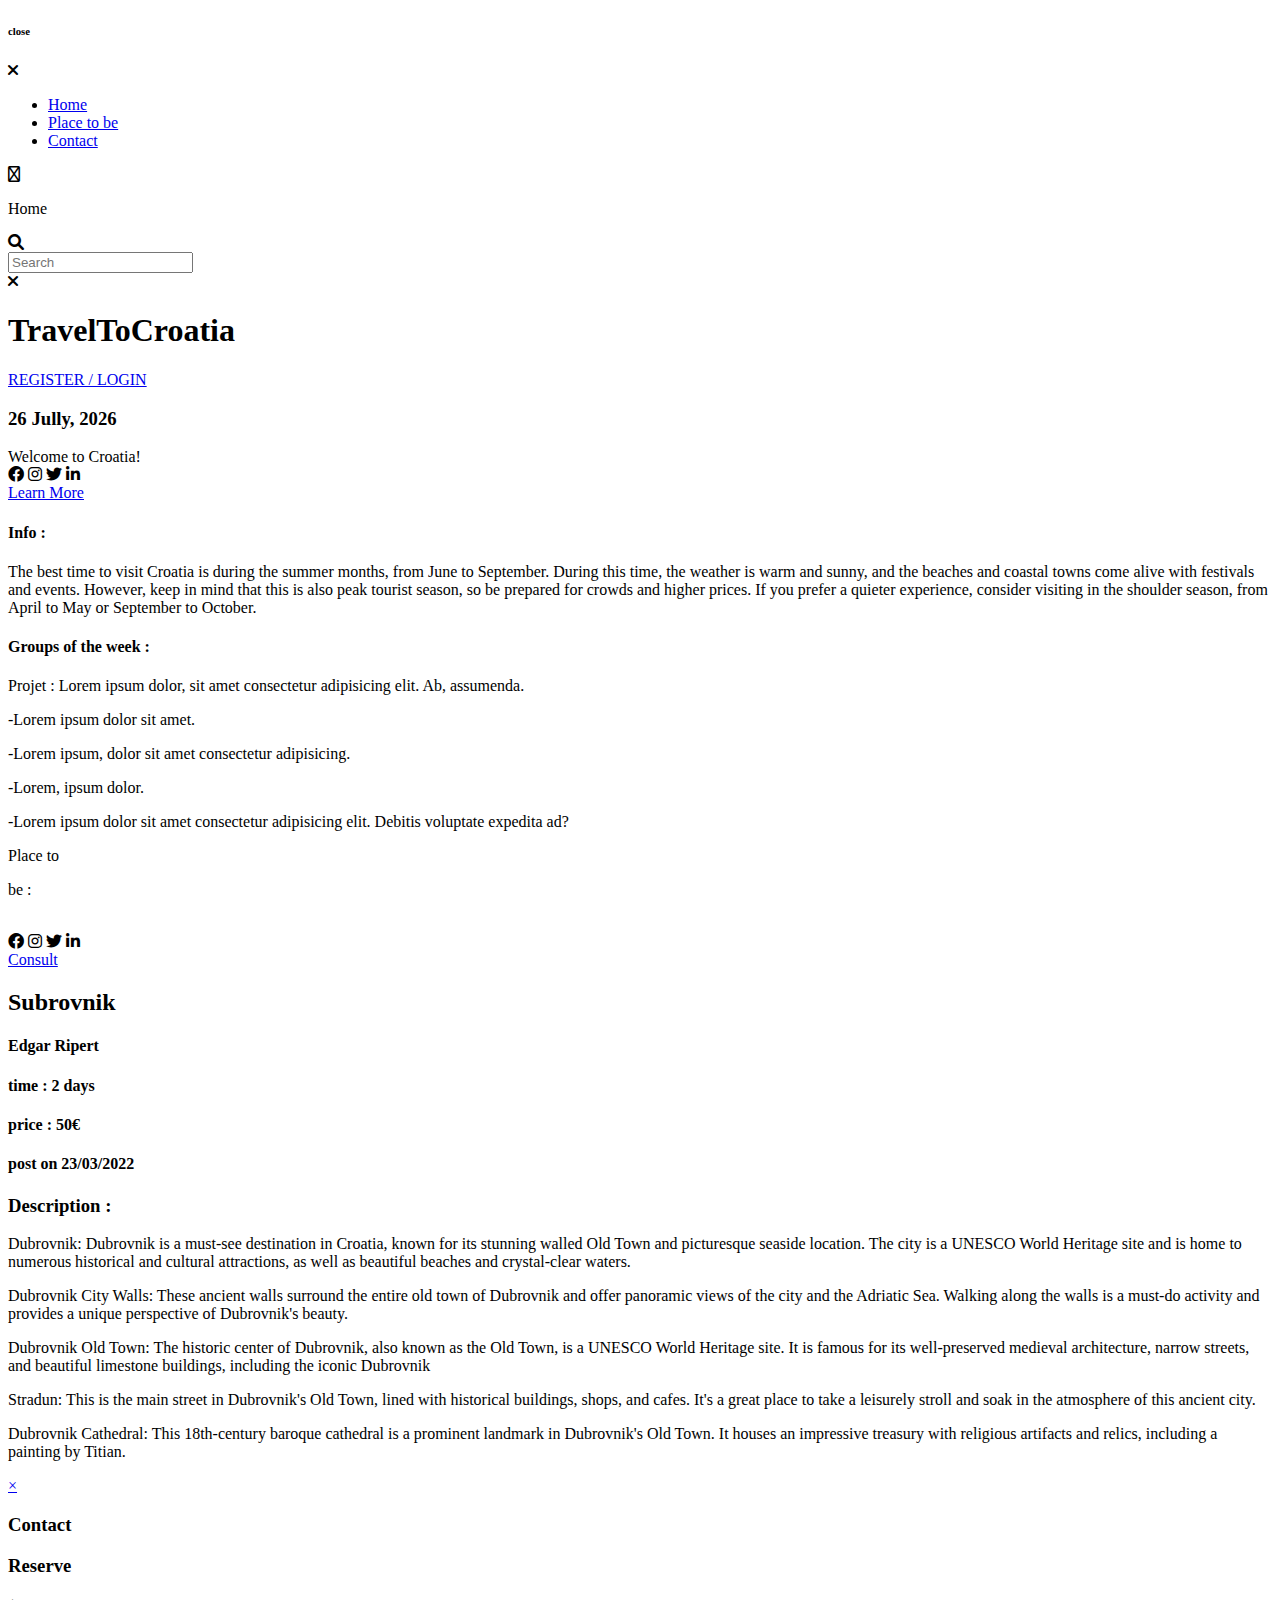
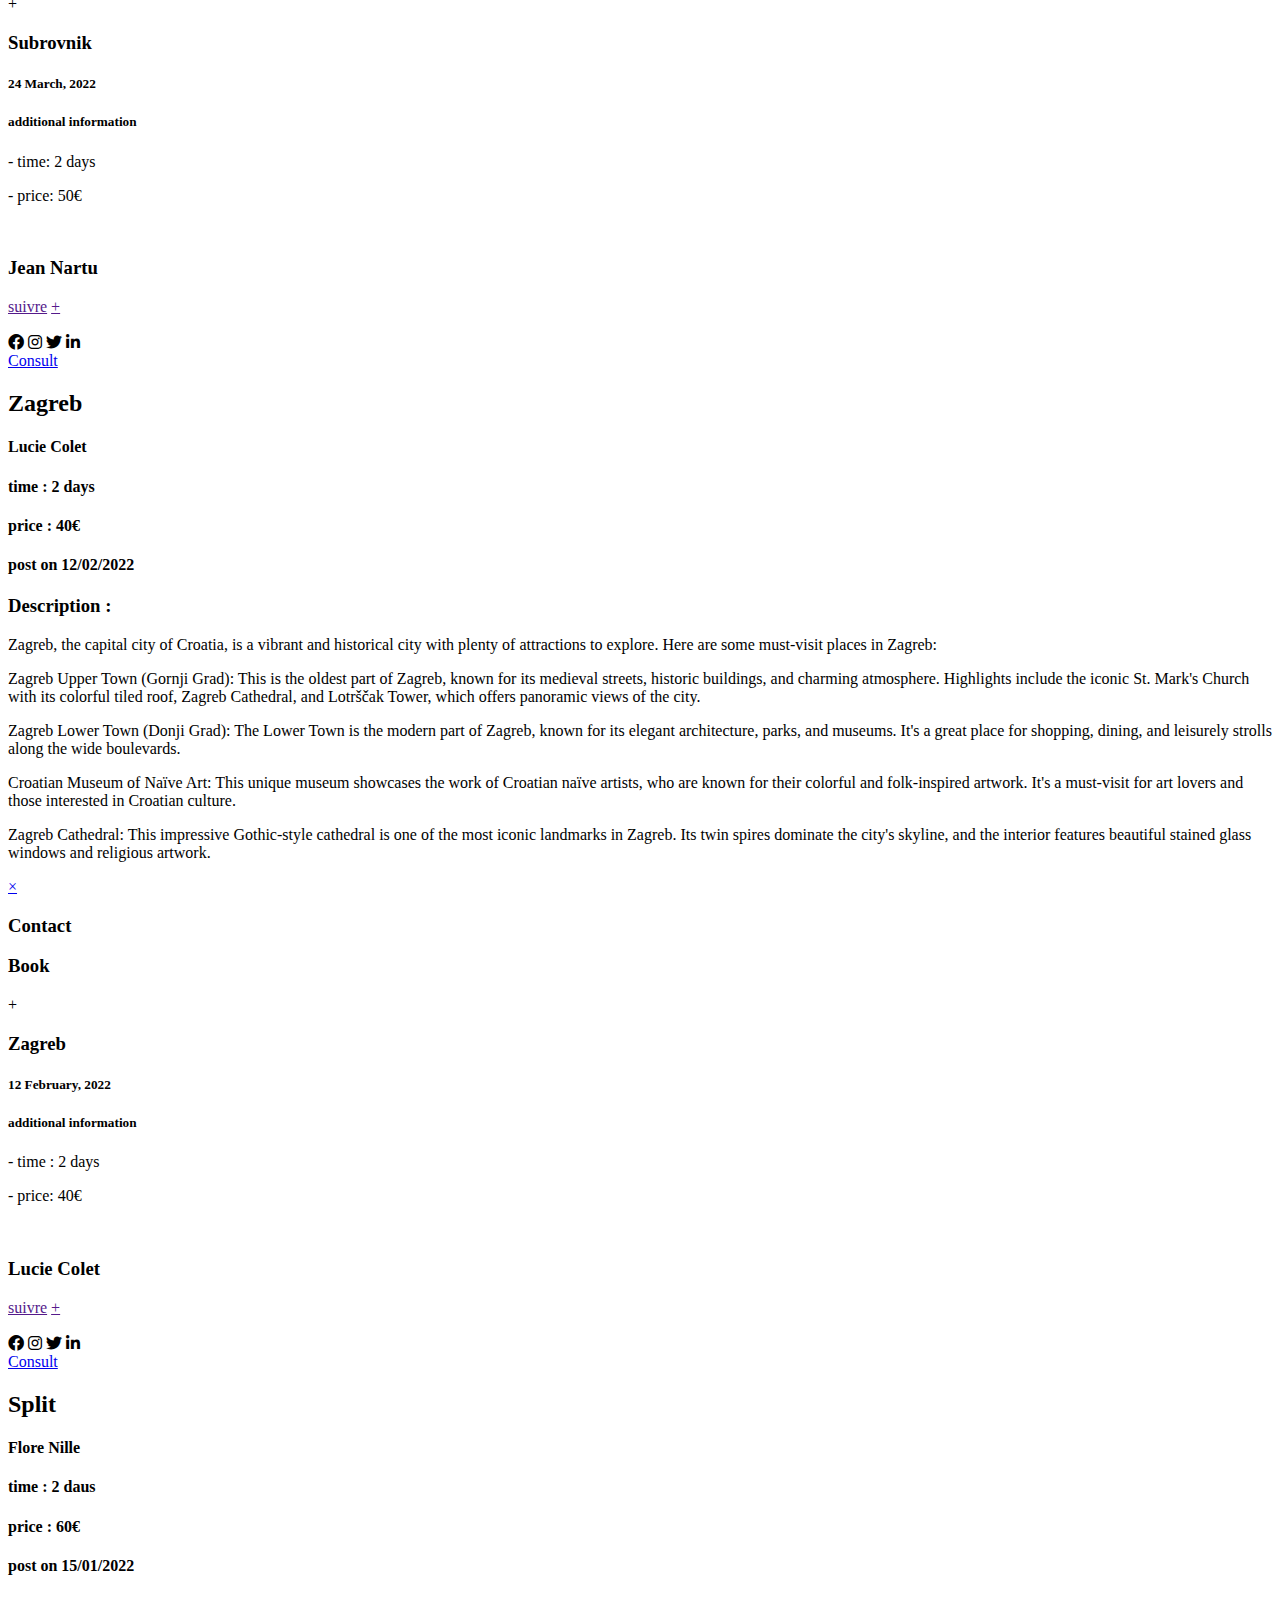
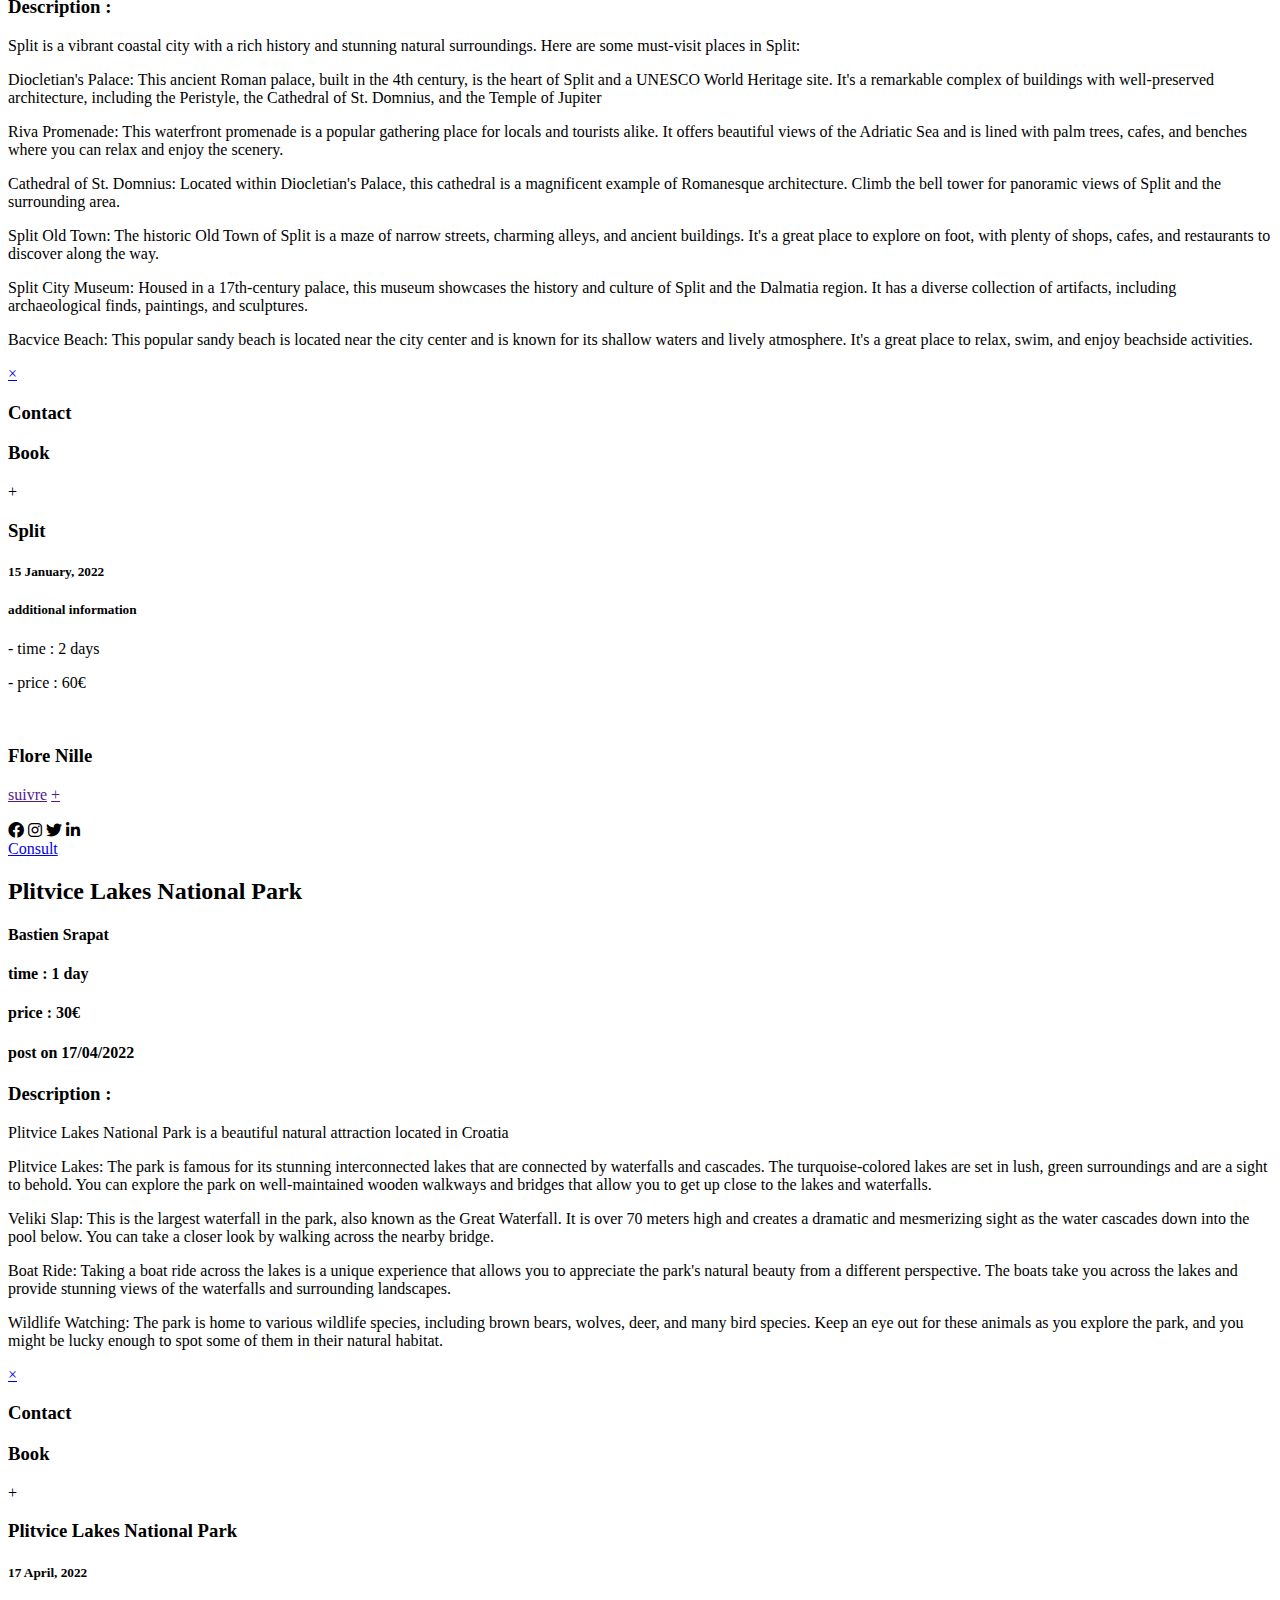
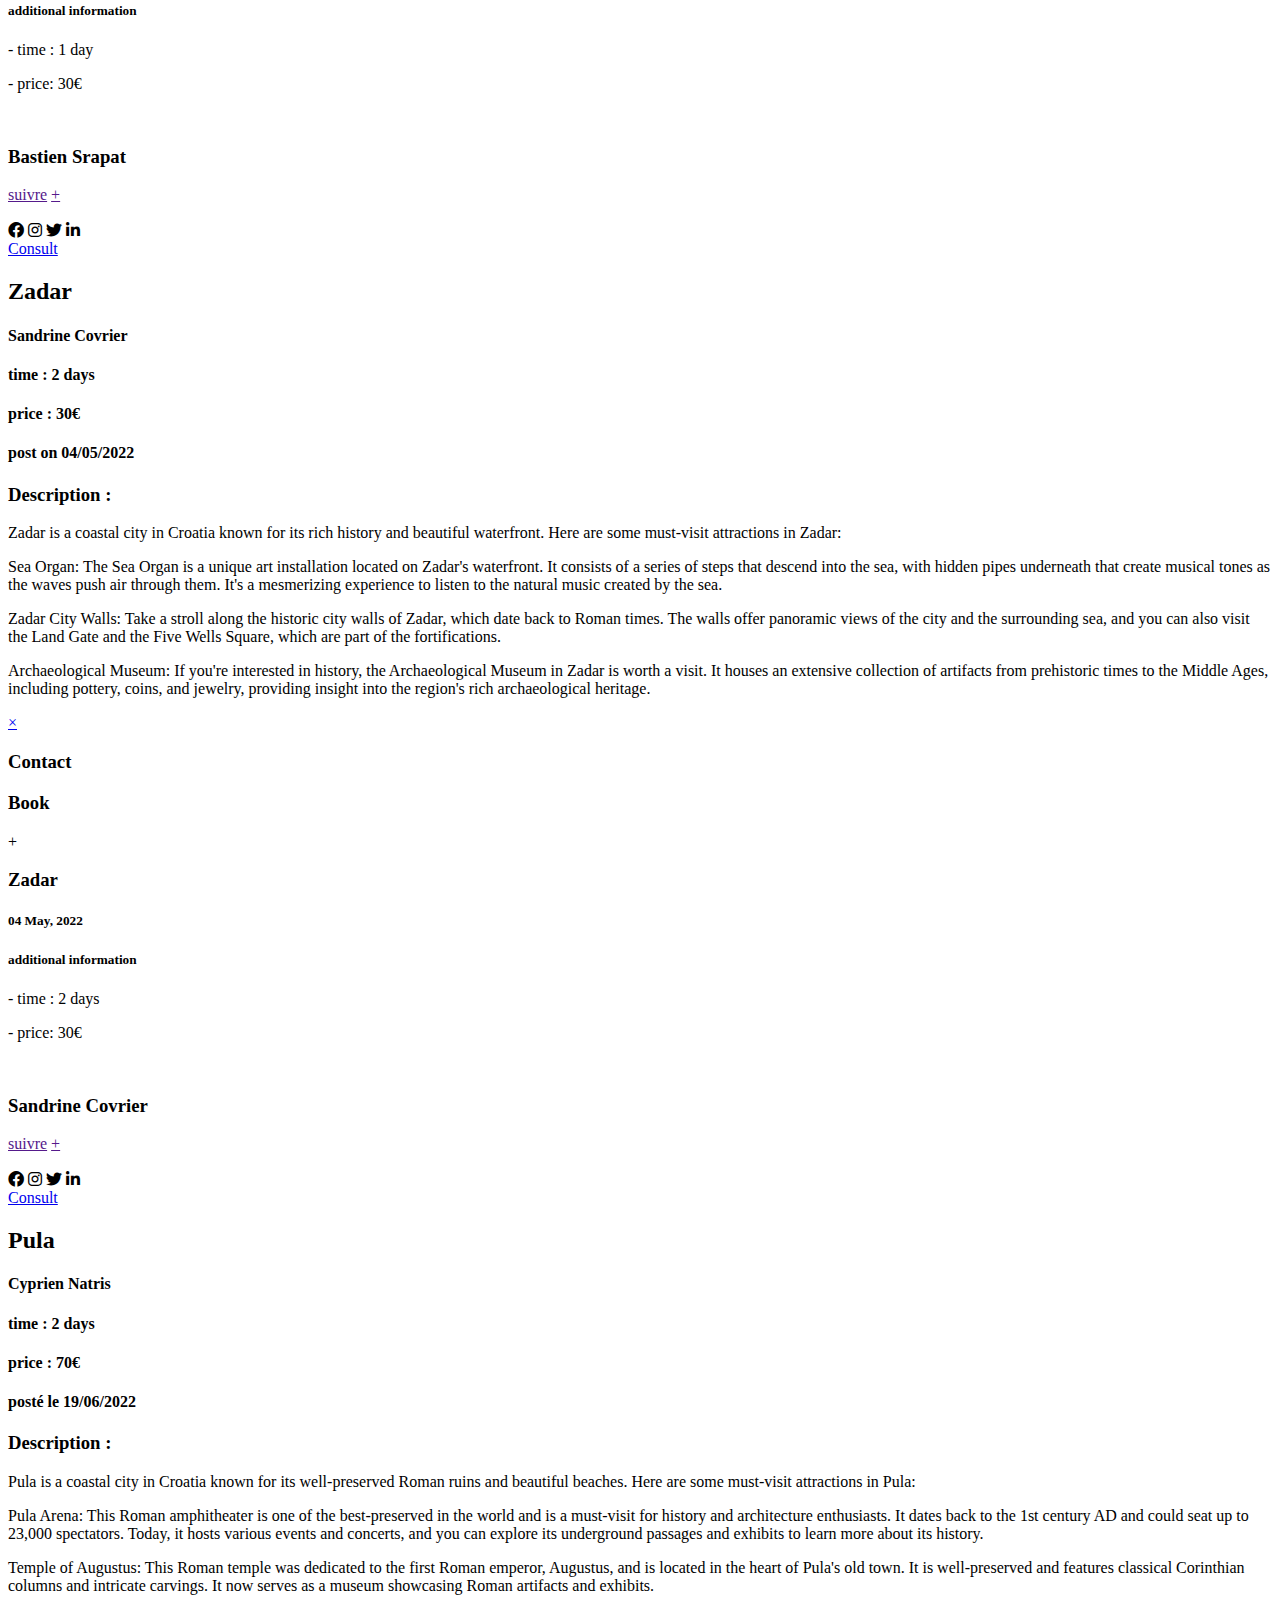
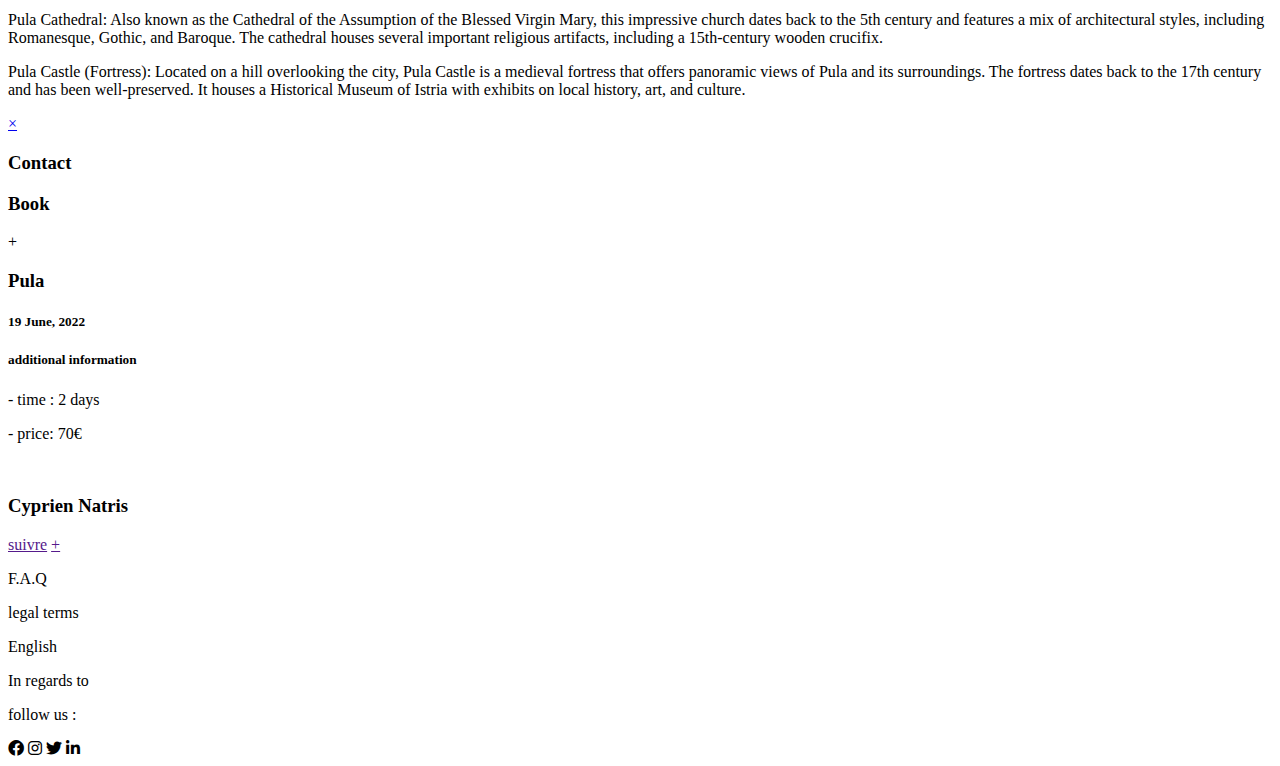
==== commit 985e9e5f: "Update index.html" ====
--- a/index.html
+++ b/index.html
@@ -32,12 +32,6 @@
                         <div class="separation_2"></div>
                         <li><a href="#prioritaire">Place to be</a></li>
                         <div class="separation_2"></div>
-                        <li><a href="#New">New Place</a></li>
-                        <div class="separation_2"></div>
-                        <li><a href="#Green">Green Place</a></li>
-                        <div class="separation_2"></div>
-                        <li><a href="#">My Projets</a></li>
-                        <div class="separation_2"></div>
                         <li><a href="#">Contact</a></li>
                         <div class="separation_2"></div>
                         
@@ -49,7 +43,7 @@
                 <div class="btn_menu">
                     <i class="fa-regular fa-bars-staggered"></i>
                     
-                    <p class="p_menu">Menu</p>
+                    <p class="p_menu">Home</p>
             
                 </div>
             </div>
@@ -116,7 +110,7 @@
         <div class="info_tableau">
             <div class="tableau_gauche">
                 <div class="titre_gauche">
-                    <h4>Info of the week :</h4>
+                    <h4>Info :</h4>
 
                 </div>
                 <div class="info_p">
@@ -346,7 +340,7 @@
                     </div>
                     <div class="information_complementaire">
                         <div class="titre_info_compl">
-                            <h5>Additional information</h5>
+                            <h5>additional information</h5>
                         </div>
                         <div class="para-info_compl">
                             <p>- time : 2 days</p>
@@ -501,7 +495,7 @@
         <div class="projets">
             <div class="boite_projets">
                 <div class="img_projets" >
-                    <img src="https://cdn.pixabay.com/photo/2022/03/05/12/03/city-7049028__480.jpg" alt="">
+                    <img src="https://www.akvillas.com/-/media/akvillas/experiences/croatia/explore-the-stunning-plitvice-lakes/main_plitvice-lakes-national-park--4.jpg?w=1920&h=940" alt="">
                     <div class="reseau_visible">
                         <div class="reseau_projets">
                             <i class="fa-brands fa-facebook"></i>
@@ -515,67 +509,32 @@
                             <div id="modal4" class="modal">
                                 <div class="modal_content">
                                     <div class="titre_modal">
-                                        <h2>titre projet</h2>
+                                        <h2>Plitvice Lakes National Park</h2>
                                     </div>
                                     <div class="directeur">
                                         <div class="chef"><h4>Bastien Srapat</h4></div>
                                         
                                         <div class="durée">
-                                            <h4> durée : 1 mois</h4>
+                                            <h4> time : 1 day</h4>
                                         </div>
                                         <div class="remuneration">
-                                            <h4>rémunération : 700€</h4>
+                                            <h4>price : 30€</h4>
                                         </div>
                                         <div class="date_modal">
-                                            <h4>posté le 23/03/2022</h4>
+                                            <h4>post on 17/04/2022</h4>
                                         </div>
                                     </div>
                                     <div class="info_modal">
                                         <div class="titre_info_modal">
-                                            <h3>Description du projets :</h3>
+                                            <h3>Description :</h3>
                                         </div>
                                         <div class="text_info_modal">
-                                            <p>Lorem ipsum dolor, sit amet consectetur adipisicing elit. Perferendis reiciendis quas itaque asperiores, nobis eum ex velit laudantium ipsam commodi assumenda reprehenderit fugiat, officia explicabo eius veritatis enim iste ratione fugit iusto atque ducimus cupiditate vitae unde. Aliquam repellat nihil exercitationem sapiente sint impedit molestiae doloribus adipisci laborum maxime ipsam accusantium cum necessitatibus quos, laudantium perferendis voluptates incidunt quasi esse libero vel ducimus voluptate! Error rem tempore doloremque, repudiandae iste quam illo dignissimos ipsum consequuntur exercitationem tempora maxime molestiae ipsam quae esse eaque excepturi totam, eligendi magni provident neque nobis impedit unde corporis! Nostrum saepe, officiis consequatur suscipit iste odit facere molestias. Doloremque, vero explicabo eius placeat consequuntur quae non iure eveniet dolorem soluta adipisci nobis et. Deserunt cupiditate perspiciatis, aspernatur perferendis consequatur rem pariatur distinctio nulla fugit ex ipsum id ullam, inventore, animi nihil! Quidem adipisci voluptatum magni maxime molestias veritatis tempore ut quo. Atque ut fugit voluptatem ratione consequuntur debitis possimus esse error quas quam doloremque maxime, sed reiciendis excepturi totam a sint minima veritatis unde illo quibusdam eum! Quod dolorum ex dignissimos voluptates repellendus exercitationem non dicta soluta? Reprehenderit ratione et rerum recusandae ipsa ipsum debitis nam eligendi neque aliquam voluptate, id sed quaerat quod in quidem.</p>
-                                            <p></p>
-                                            <p></p>
-                                            <p></p>
-                                            <div class="competence">
-                                                <div class="boite_competence"> 
-                                                    <div class="icone_competence">
-                                                        <i class="fa-solid fa-desktop"></i>
-                                                    </div> 
-                                                    <div class="competence_text">
-                                                        <h5>- Lorem ipsum dolor sit amet consectetur adipisicing.</h5>
-                                                        <h5>- Lorem ipsum dolor sit.</h5>
-                                                        <h5>- Lorem ipsum dolor sit amet consectetur.</h5>
-                                                        <h5>- Lorem, ipsum dolor.lorem20</h5>
-                                                    </div>
-                                                </div>
-                                                <div class="boite_competence"> 
-                                                    <div class="icone_competence">
-                                                        <i class="fa-solid fa-handshake"></i>
-                                                    </div> 
-                                                    <div class="competence_text">
-                                                        <h5>- Lorem ipsum dolor sit amet consectetur adipisicing.</h5>
-                                                        <h5>- Lorem ipsum dolor sit.</h5>
-                                                        <h5>- Lorem ipsum dolor sit amet consectetur.</h5>
-                                                        <h5>- Lorem, ipsum dolor.</h5>
-                                                    </div>
-                                                </div>
-                                                <div class="boite_competence"> 
-                                                    <div class="icone_competence">
-                                                        <i class="fa-solid fa-language"></i>
-                                                    </div> 
-                                                    <div class="competence_text">
-                                                        <h5>- Lorem ipsum dolor sit amet consectetur adipisicing.</h5>
-                                                        <h5>- Lorem ipsum dolor sit.</h5>
-                                                        <h5>- Lorem ipsum dolor sit amet consectetur.</h5>
-                                                        <h5>- Lorem, ipsum dolor.</h5>
-                                                    </div>
-                                                </div>
-
-                                                
-                                            </div>
+                                            <p>Plitvice Lakes National Park is a beautiful natural attraction located in Croatia</p>
+                                            <p>Plitvice Lakes: The park is famous for its stunning interconnected lakes that are connected by waterfalls and cascades. The turquoise-colored lakes are set in lush, green surroundings and are a sight to behold. You can explore the park on well-maintained wooden walkways and bridges that allow you to get up close to the lakes and waterfalls.</p>
+                                            <p>Veliki Slap: This is the largest waterfall in the park, also known as the Great Waterfall. It is over 70 meters high and creates a dramatic and mesmerizing sight as the water cascades down into the pool below. You can take a closer look by walking across the nearby bridge.</p>
+                                            <p>Boat Ride: Taking a boat ride across the lakes is a unique experience that allows you to appreciate the park's natural beauty from a different perspective. The boats take you across the lakes and provide stunning views of the waterfalls and surrounding landscapes.</p>
+                                            <p>Wildlife Watching: The park is home to various wildlife species, including brown bears, wolves, deer, and many bird species. Keep an eye out for these animals as you explore the park, and you might be lucky enough to spot some of them in their natural habitat.</p>
+                                            
                                         </div>
                                        
                                     </div>
@@ -585,10 +544,10 @@
                                     <div class="boite_envoyer">
                                         <div class="envoyer">
                                             <div class="contacter">
-                                                <h3>Contacter</h3>
+                                                <h3>Contact</h3>
                                             </div>
                                             <div class="postuler">
-                                                <h3>Postuler</h3>
+                                                <h3>Book</h3>
                                             </div>
                                         </div>
                                     </div>
@@ -604,22 +563,21 @@
                 <div class="information">
                     <div class="titre_date_projets">
                         <div class="titre_projet">
-                            <h3>titre projet</h3>
+                            <h3>Plitvice Lakes National Park</h3>
                         </div>
                         <div class="date_projet">
-                            <h5>24 Mars, 2022</h5>
+                            <h5>17 April, 2022</h5>
                         </div>
                         
                     </div>
                     <div class="information_complementaire">
                         <div class="titre_info_compl">
-                            <h5>info compléméntaire</h5>
+                            <h5>additional information</h5>
                         </div>
                         <div class="para-info_compl">
-                            <p>- durée : 2 mois</p>
-                            <p>- Lorem, ipsum dolor sit amet consectetur adipisicing elit. Ea, soluta!</p>
-                            <p>- cnjcne</p>
-                            <p>- ,dkzcozncozn</p>
+                            <p>- time : 1 day</p>
+                            <p>- price: 30€</p>
+                            
                         </div>
                     </div>
                     <div class="boite_separation_3">
@@ -647,7 +605,7 @@
             </div>
             <div class="boite_projets">
                 <div class="img_projets" >
-                    <img src="https://cdn.pixabay.com/photo/2022/01/23/03/18/farming-6959638__480.jpg" alt="">
+                    <img src="https://content.r9cdn.net/rimg/dimg/94/f4/b90f9c99-city-30757-1654859f598.jpg?width=1366&height=768&xhint=1466&yhint=1118&crop=true" alt="">
                     <div class="reseau_visible">
                         <div class="reseau_projets">
                             <i class="fa-brands fa-facebook"></i>
@@ -661,67 +619,31 @@
                             <div id="modal5" class="modal">
                                 <div class="modal_content">
                                     <div class="titre_modal">
-                                        <h2>titre projet</h2>
+                                        <h2>Zadar</h2>
                                     </div>
                                     <div class="directeur">
                                         <div class="chef"><h4>Sandrine Covrier</h4></div>
                                         
                                         <div class="durée">
-                                            <h4> durée : 2 mois</h4>
+                                            <h4> time : 2 days</h4>
                                         </div>
                                         <div class="remuneration">
-                                            <h4>rémunération : 1000€</h4>
+                                            <h4>price : 30€</h4>
                                         </div>
                                         <div class="date_modal">
-                                            <h4>posté le 23/03/2022</h4>
+                                            <h4>post on 04/05/2022</h4>
                                         </div>
                                     </div>
                                     <div class="info_modal">
                                         <div class="titre_info_modal">
-                                            <h3>Description du projets :</h3>
+                                            <h3>Description :</h3>
                                         </div>
                                         <div class="text_info_modal">
-                                            <p>Lorem ipsum dolor, sit amet consectetur adipisicing elit. Perferendis reiciendis quas itaque asperiores, nobis eum ex velit laudantium ipsam commodi assumenda reprehenderit fugiat, officia explicabo eius veritatis enim iste ratione fugit iusto atque ducimus cupiditate vitae unde. Aliquam repellat nihil exercitationem sapiente sint impedit molestiae doloribus adipisci laborum maxime ipsam accusantium cum necessitatibus quos, laudantium perferendis voluptates incidunt quasi esse libero vel ducimus voluptate! Error rem tempore doloremque, repudiandae iste quam illo dignissimos ipsum consequuntur exercitationem tempora maxime molestiae ipsam quae esse eaque excepturi totam, eligendi magni provident neque nobis impedit unde corporis! Nostrum saepe, officiis consequatur suscipit iste odit facere molestias. Doloremque, vero explicabo eius placeat consequuntur quae non iure eveniet dolorem soluta adipisci nobis et. Deserunt cupiditate perspiciatis, aspernatur perferendis consequatur rem pariatur distinctio nulla fugit ex ipsum id ullam, inventore, animi nihil! Quidem adipisci voluptatum magni maxime molestias veritatis tempore ut quo. Atque ut fugit voluptatem ratione consequuntur debitis possimus esse error quas quam doloremque maxime, sed reiciendis excepturi totam a sint minima veritatis unde illo quibusdam eum! Quod dolorum ex dignissimos voluptates repellendus exercitationem non dicta soluta? Reprehenderit ratione et rerum recusandae ipsa ipsum debitis nam eligendi neque aliquam voluptate, id sed quaerat quod in quidem.</p>
-                                            <p></p>
-                                            <p></p>
-                                            <p></p>
-                                            <div class="competence">
-                                                <div class="boite_competence"> 
-                                                    <div class="icone_competence">
-                                                        <i class="fa-solid fa-desktop"></i>
-                                                    </div> 
-                                                    <div class="competence_text">
-                                                        <h5>- Lorem ipsum dolor sit amet consectetur adipisicing.</h5>
-                                                        <h5>- Lorem ipsum dolor sit.</h5>
-                                                        <h5>- Lorem ipsum dolor sit amet consectetur.</h5>
-                                                        <h5>- Lorem, ipsum dolor.lorem20</h5>
-                                                    </div>
-                                                </div>
-                                                <div class="boite_competence"> 
-                                                    <div class="icone_competence">
-                                                        <i class="fa-solid fa-handshake"></i>
-                                                    </div> 
-                                                    <div class="competence_text">
-                                                        <h5>- Lorem ipsum dolor sit amet consectetur adipisicing.</h5>
-                                                        <h5>- Lorem ipsum dolor sit.</h5>
-                                                        <h5>- Lorem ipsum dolor sit amet consectetur.</h5>
-                                                        <h5>- Lorem, ipsum dolor.</h5>
-                                                    </div>
-                                                </div>
-                                                <div class="boite_competence"> 
-                                                    <div class="icone_competence">
-                                                        <i class="fa-solid fa-language"></i>
-                                                    </div> 
-                                                    <div class="competence_text">
-                                                        <h5>- Lorem ipsum dolor sit amet consectetur adipisicing.</h5>
-                                                        <h5>- Lorem ipsum dolor sit.</h5>
-                                                        <h5>- Lorem ipsum dolor sit amet consectetur.</h5>
-                                                        <h5>- Lorem, ipsum dolor.</h5>
-                                                    </div>
-                                                </div>
-
-                                                
-                                            </div>
+                                            <p>Zadar is a coastal city in Croatia known for its rich history and beautiful waterfront. Here are some must-visit attractions in Zadar:</p>
+                                            <p>Sea Organ: The Sea Organ is a unique art installation located on Zadar's waterfront. It consists of a series of steps that descend into the sea, with hidden pipes underneath that create musical tones as the waves push air through them. It's a mesmerizing experience to listen to the natural music created by the sea.</p>
+                                            <p>Zadar City Walls: Take a stroll along the historic city walls of Zadar, which date back to Roman times. The walls offer panoramic views of the city and the surrounding sea, and you can also visit the Land Gate and the Five Wells Square, which are part of the fortifications.</p>
+                                            <p>Archaeological Museum: If you're interested in history, the Archaeological Museum in Zadar is worth a visit. It houses an extensive collection of artifacts from prehistoric times to the Middle Ages, including pottery, coins, and jewelry, providing insight into the region's rich archaeological heritage.</p>
+                                            
                                         </div>
                                        
                                     </div>
@@ -731,10 +653,10 @@
                                     <div class="boite_envoyer">
                                         <div class="envoyer">
                                             <div class="contacter">
-                                                <h3>Contacter</h3>
+                                                <h3>Contact</h3>
                                             </div>
                                             <div class="postuler">
-                                                <h3>Postuler</h3>
+                                                <h3>Book</h3>
                                             </div>
                                         </div>
                                     </div>
@@ -750,22 +672,21 @@
                 <div class="information">
                     <div class="titre_date_projets">
                         <div class="titre_projet">
-                            <h3>titre projet</h3>
+                            <h3>Zadar</h3>
                         </div>
                         <div class="date_projet">
-                            <h5>24 Mars, 2022</h5>
+                            <h5>04 May, 2022</h5>
                         </div>
                         
                     </div>
                     <div class="information_complementaire">
                         <div class="titre_info_compl">
-                            <h5>info compléméntaire</h5>
+                            <h5>additional information</h5>
                         </div>
                         <div class="para-info_compl">
-                            <p>- durée : 2 mois</p>
-                            <p>- Lorem, ipsum dolor sit amet consectetur adipisicing elit. Ea, soluta!</p>
-                            <p>- cnjcne</p>
-                            <p>- Lorem, ipsum.</p>
+                            <p>- time : 2 days</p>
+                            <p>- price: 30€</p>
+                            
                         </div>
                     </div>
                     <div class="boite_separation_3">
@@ -807,67 +728,32 @@
                             <div id="modal6" class="modal">
                                 <div class="modal_content">
                                     <div class="titre_modal">
-                                        <h2>titre projet</h2>
+                                        <h2>Pula</h2>
                                     </div>
                                     <div class="directeur">
                                         <div class="chef"><h4>Cyprien Natris</h4></div>
                                         
                                         <div class="durée">
-                                            <h4> durée : 1 semaine</h4>
+                                            <h4> time : 2 days</h4>
                                         </div>
                                         <div class="remuneration">
-                                            <h4>rémunération : 100€</h4>
+                                            <h4>price : 70€</h4>
                                         </div>
                                         <div class="date_modal">
-                                            <h4>posté le 23/03/2022</h4>
+                                            <h4>posté le 19/06/2022</h4>
                                         </div>
                                     </div>
                                     <div class="info_modal">
                                         <div class="titre_info_modal">
-                                            <h3>Description du projets :</h3>
+                                            <h3>Description :</h3>
                                         </div>
                                         <div class="text_info_modal">
-                                            <p>Lorem ipsum dolor, sit amet consectetur adipisicing elit. Perferendis reiciendis quas itaque asperiores, nobis eum ex velit laudantium ipsam commodi assumenda reprehenderit fugiat, officia explicabo eius veritatis enim iste ratione fugit iusto atque ducimus cupiditate vitae unde. Aliquam repellat nihil exercitationem sapiente sint impedit molestiae doloribus adipisci laborum maxime ipsam accusantium cum necessitatibus quos, laudantium perferendis voluptates incidunt quasi esse libero vel ducimus voluptate! Error rem tempore doloremque, repudiandae iste quam illo dignissimos ipsum consequuntur exercitationem tempora maxime molestiae ipsam quae esse eaque excepturi totam, eligendi magni provident neque nobis impedit unde corporis! Nostrum saepe, officiis consequatur suscipit iste odit facere molestias. Doloremque, vero explicabo eius placeat consequuntur quae non iure eveniet dolorem soluta adipisci nobis et. Deserunt cupiditate perspiciatis, aspernatur perferendis consequatur rem pariatur distinctio nulla fugit ex ipsum id ullam, inventore, animi nihil! Quidem adipisci voluptatum magni maxime molestias veritatis tempore ut quo. Atque ut fugit voluptatem ratione consequuntur debitis possimus esse error quas quam doloremque maxime, sed reiciendis excepturi totam a sint minima veritatis unde illo quibusdam eum! Quod dolorum ex dignissimos voluptates repellendus exercitationem non dicta soluta? Reprehenderit ratione et rerum recusandae ipsa ipsum debitis nam eligendi neque aliquam voluptate, id sed quaerat quod in quidem.</p>
-                                            <p></p>
-                                            <p></p>
-                                            <p></p>
-                                            <div class="competence">
-                                                <div class="boite_competence"> 
-                                                    <div class="icone_competence">
-                                                        <i class="fa-solid fa-desktop"></i>
-                                                    </div> 
-                                                    <div class="competence_text">
-                                                        <h5>- Lorem ipsum dolor sit amet consectetur adipisicing.</h5>
-                                                        <h5>- Lorem ipsum dolor sit.</h5>
-                                                        <h5>- Lorem ipsum dolor sit amet consectetur.</h5>
-                                                        <h5>- Lorem, ipsum dolor.lorem20</h5>
-                                                    </div>
-                                                </div>
-                                                <div class="boite_competence"> 
-                                                    <div class="icone_competence">
-                                                        <i class="fa-solid fa-handshake"></i>
-                                                    </div> 
-                                                    <div class="competence_text">
-                                                        <h5>- Lorem ipsum dolor sit amet consectetur adipisicing.</h5>
-                                                        <h5>- Lorem ipsum dolor sit.</h5>
-                                                        <h5>- Lorem ipsum dolor sit amet consectetur.</h5>
-                                                        <h5>- Lorem, ipsum dolor.</h5>
-                                                    </div>
-                                                </div>
-                                                <div class="boite_competence"> 
-                                                    <div class="icone_competence">
-                                                        <i class="fa-solid fa-language"></i>
-                                                    </div> 
-                                                    <div class="competence_text">
-                                                        <h5>- Lorem ipsum dolor sit amet consectetur adipisicing.</h5>
-                                                        <h5>- Lorem ipsum dolor sit.</h5>
-                                                        <h5>- Lorem ipsum dolor sit amet consectetur.</h5>
-                                                        <h5>- Lorem, ipsum dolor.</h5>
-                                                    </div>
-                                                </div>
-
-                                                
-                                            </div>
+                                            <p>Pula is a coastal city in Croatia known for its well-preserved Roman ruins and beautiful beaches. Here are some must-visit attractions in Pula:</p>
+                                            <p>Pula Arena: This Roman amphitheater is one of the best-preserved in the world and is a must-visit for history and architecture enthusiasts. It dates back to the 1st century AD and could seat up to 23,000 spectators. Today, it hosts various events and concerts, and you can explore its underground passages and exhibits to learn more about its history.</p>
+                                            <p>Temple of Augustus: This Roman temple was dedicated to the first Roman emperor, Augustus, and is located in the heart of Pula's old town. It is well-preserved and features classical Corinthian columns and intricate carvings. It now serves as a museum showcasing Roman artifacts and exhibits.</p>
+                                            <p>Pula Cathedral: Also known as the Cathedral of the Assumption of the Blessed Virgin Mary, this impressive church dates back to the 5th century and features a mix of architectural styles, including Romanesque, Gothic, and Baroque. The cathedral houses several important religious artifacts, including a 15th-century wooden crucifix.</p>
+                                            <p>Pula Castle (Fortress): Located on a hill overlooking the city, Pula Castle is a medieval fortress that offers panoramic views of Pula and its surroundings. The fortress dates back to the 17th century and has been well-preserved. It houses a Historical Museum of Istria with exhibits on local history, art, and culture.</p>
+  
                                         </div>
                                        
                                     </div>
@@ -877,10 +763,10 @@
                                     <div class="boite_envoyer">
                                         <div class="envoyer">
                                             <div class="contacter">
-                                                <h3>Contacter</h3>
+                                                <h3>Contact</h3>
                                             </div>
                                             <div class="postuler">
-                                                <h3>Postuler</h3>
+                                                <h3>Book</h3>
                                             </div>
                                         </div>
                                     </div>
@@ -896,22 +782,21 @@
                 <div class="information">
                     <div class="titre_date_projets">
                         <div class="titre_projet">
-                            <h3>titre projet</h3>
+                            <h3>Pula</h3>
                         </div>
                         <div class="date_projet">
-                            <h5>24 Mars, 2022</h5>
+                            <h5>19 June, 2022</h5>
                         </div>
                         
                     </div>
                     <div class="information_complementaire">
                         <div class="titre_info_compl">
-                            <h5>info compléméntaire</h5>
+                            <h5>additional information</h5>
                         </div>
                         <div class="para-info_compl">
-                            <p>- durée : 2 mois</p>
-                            <p>- Lorem, ipsum dolor sit amet consectetur adipisicing elit. Ea, soluta!</p>
-                            <p>- cnjcne</p>
-                            <p>- ,dkzcozncozn</p>
+                            <p>- time : 2 days</p>
+                            <p>- price: 70€</p>
+              
                         </div>
                     </div>
                     <div class="boite_separation_3">
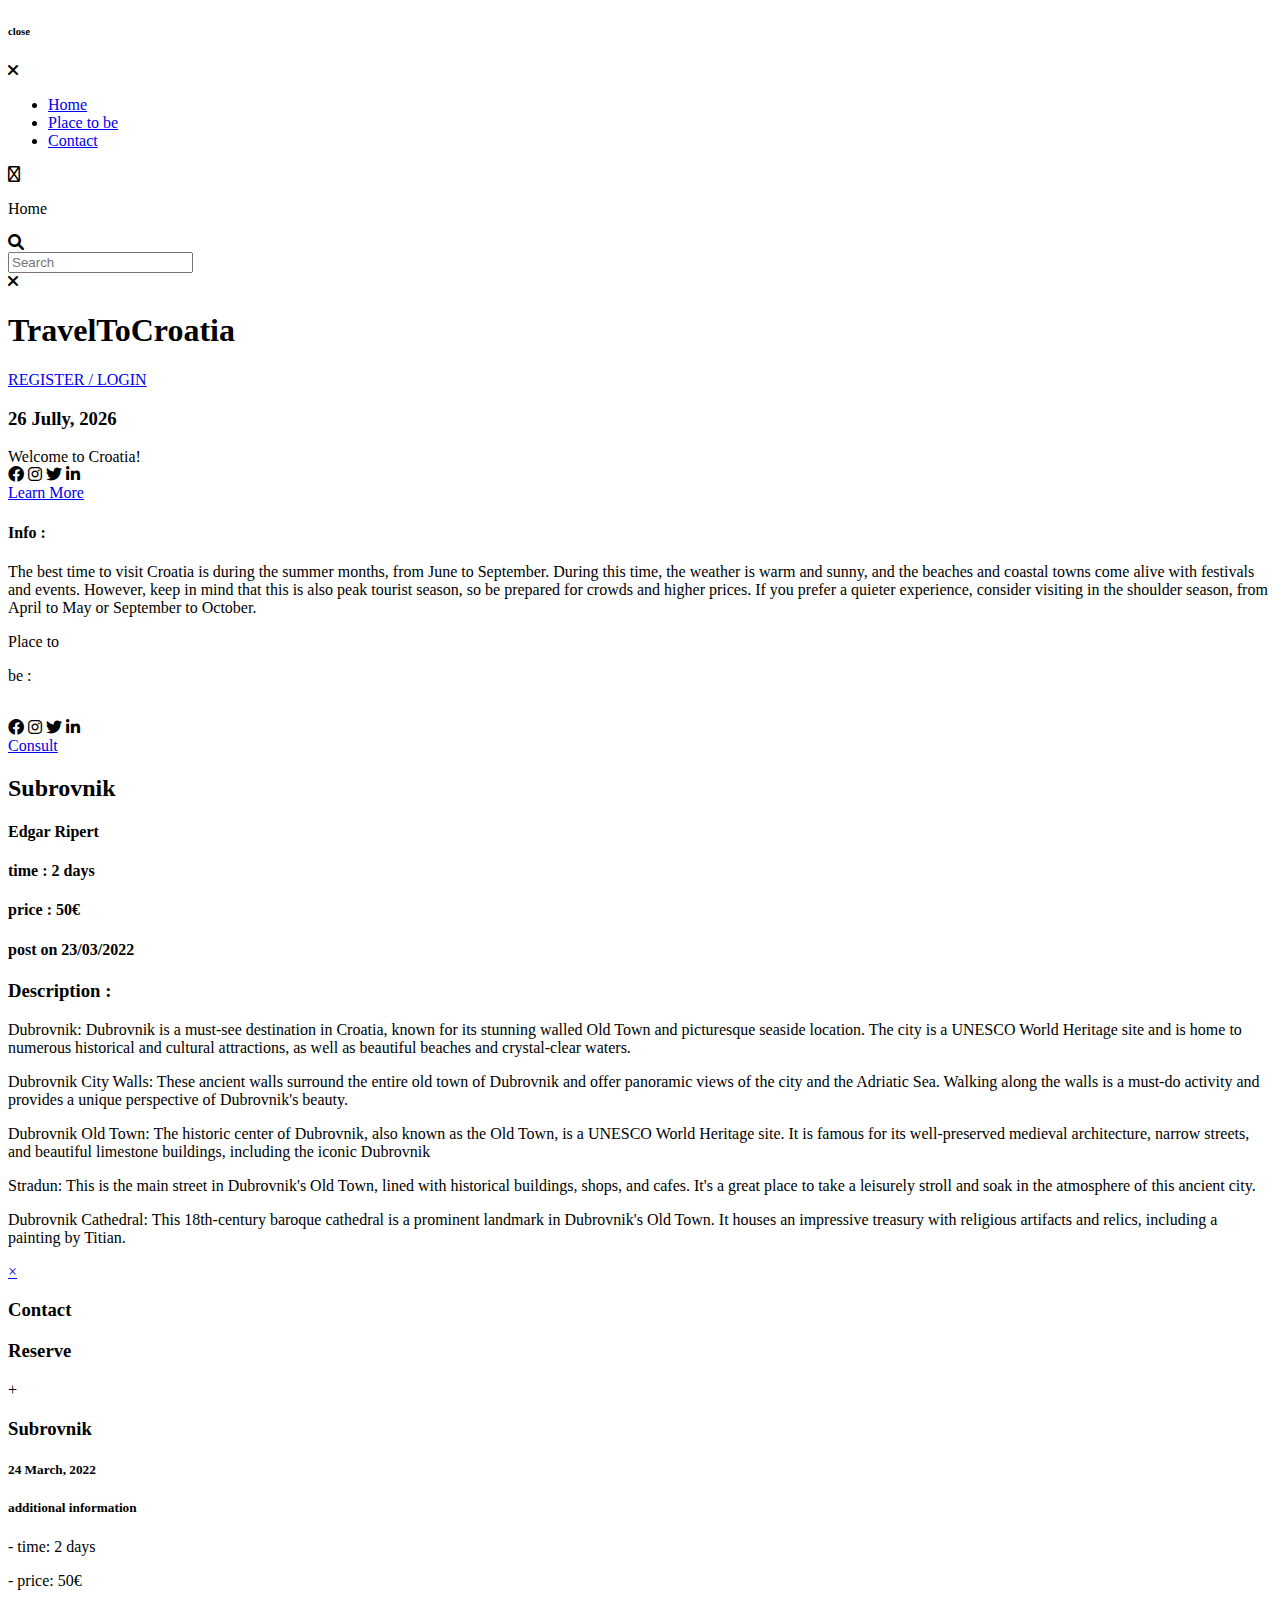
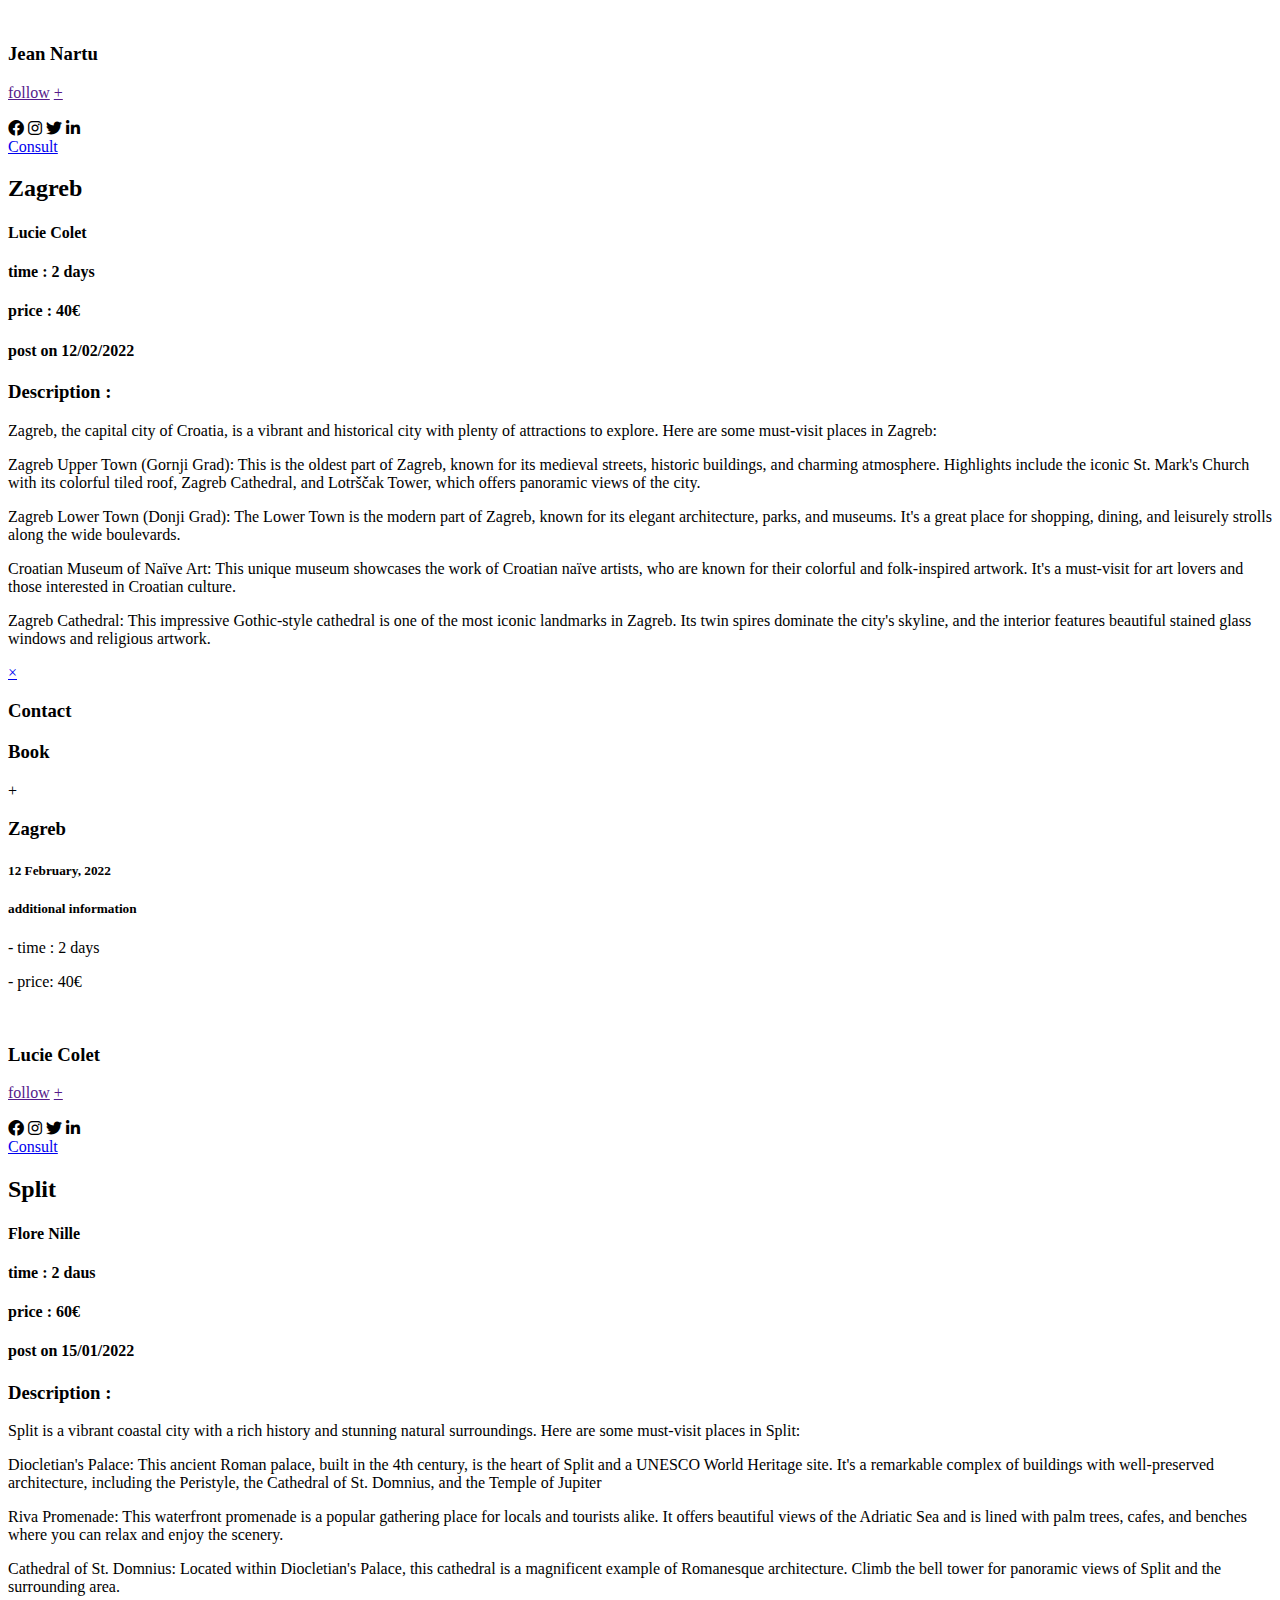
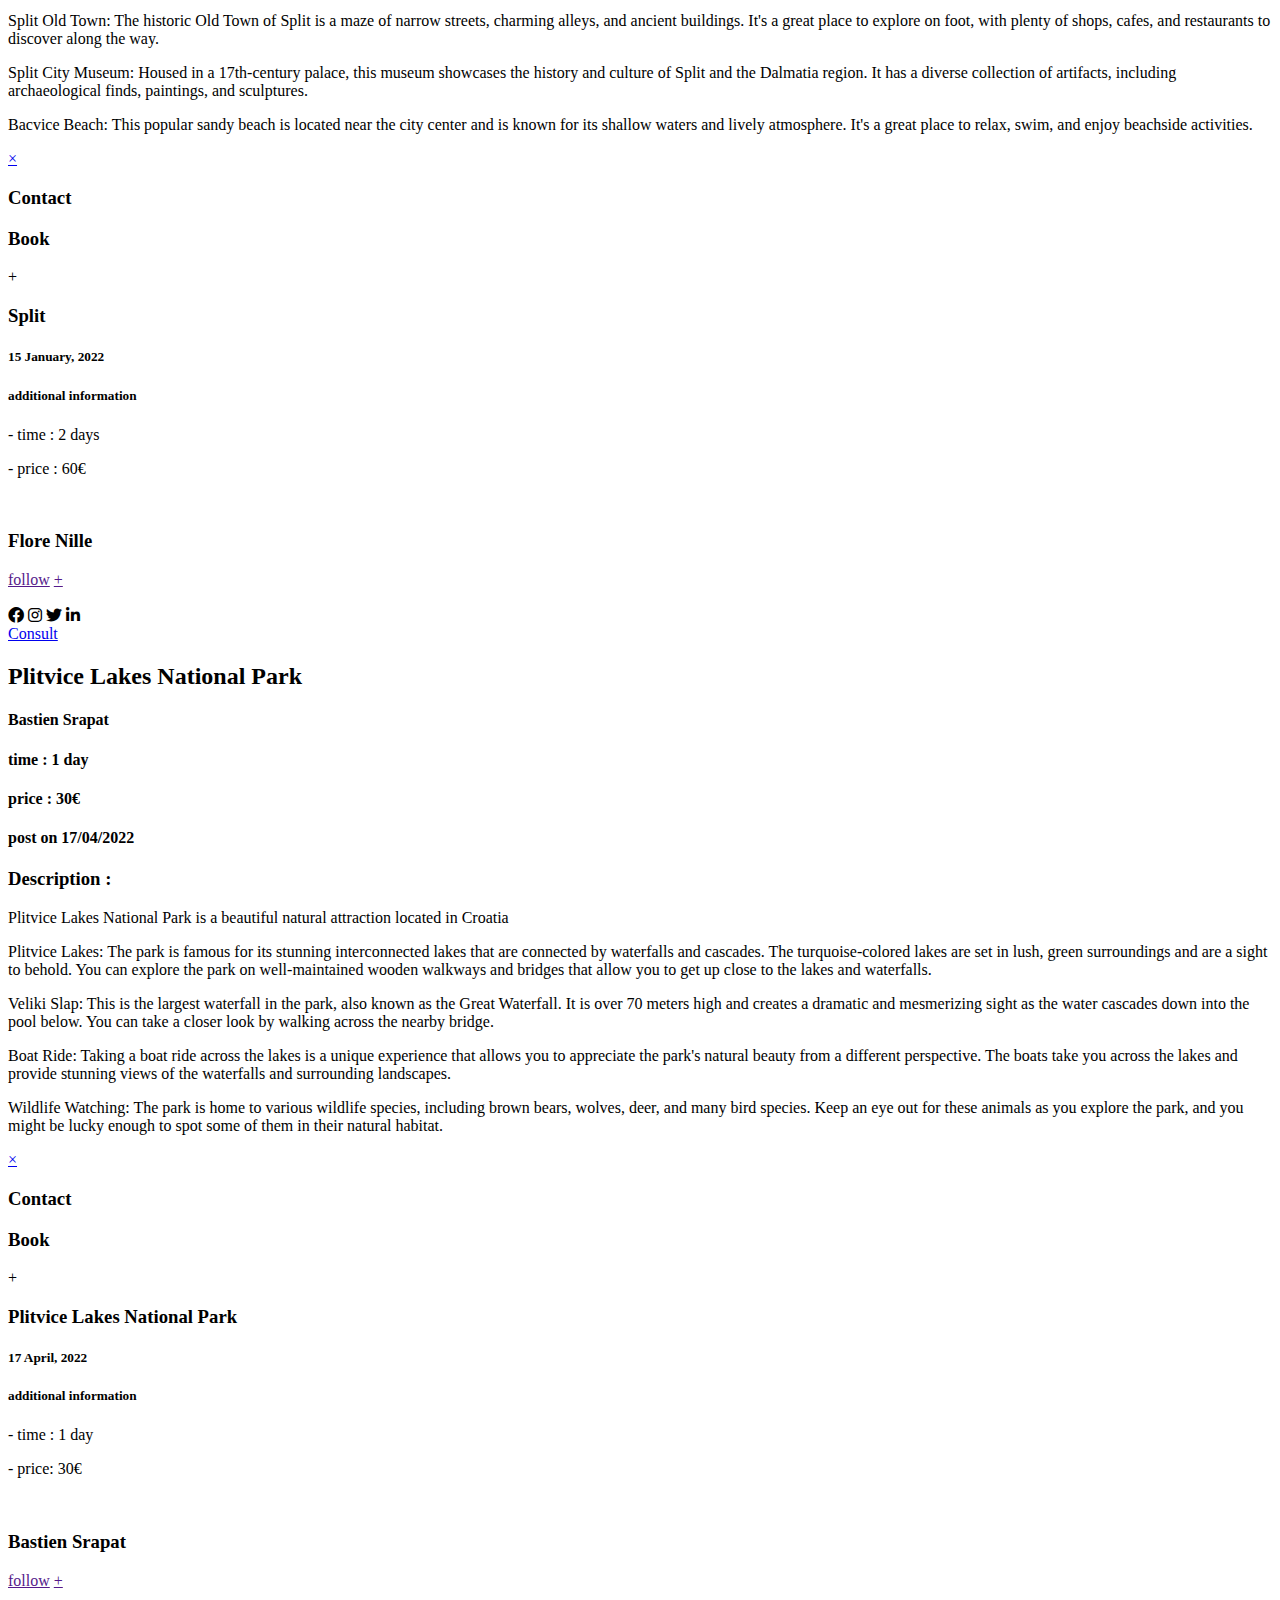
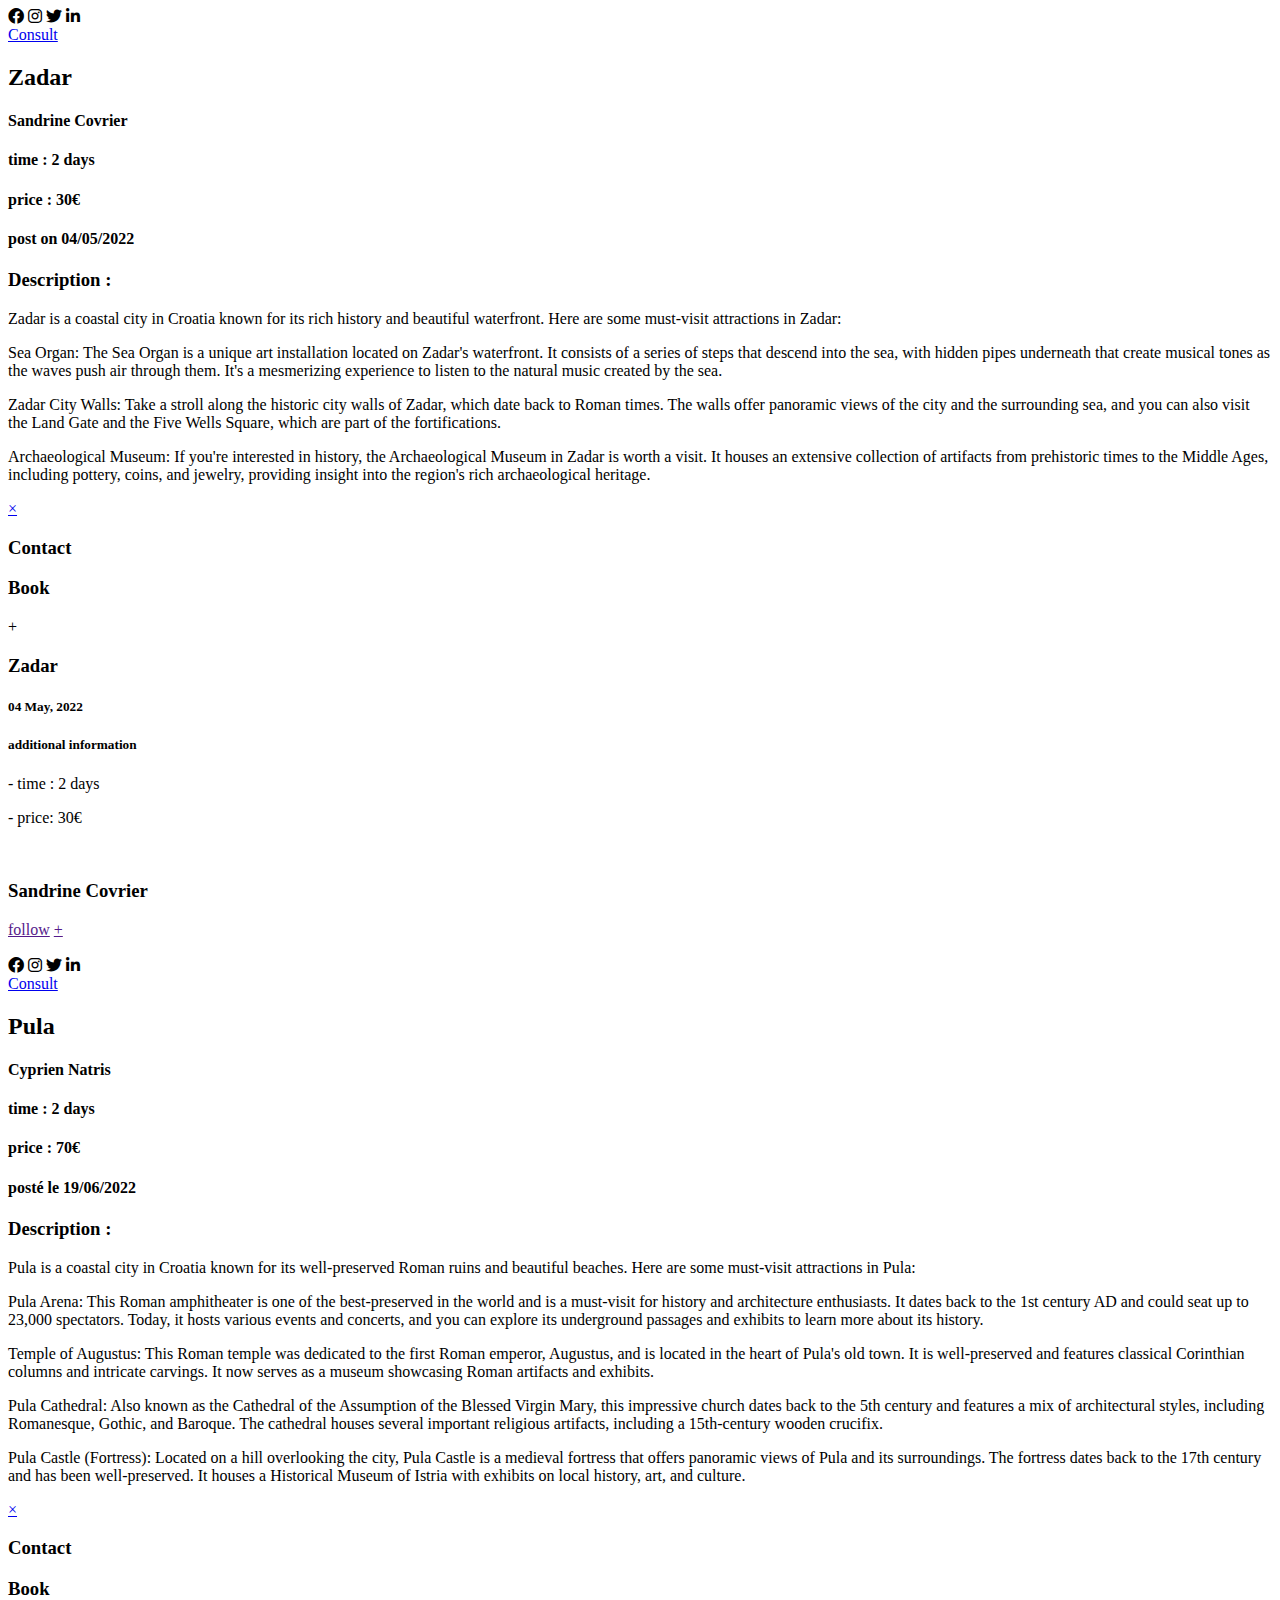
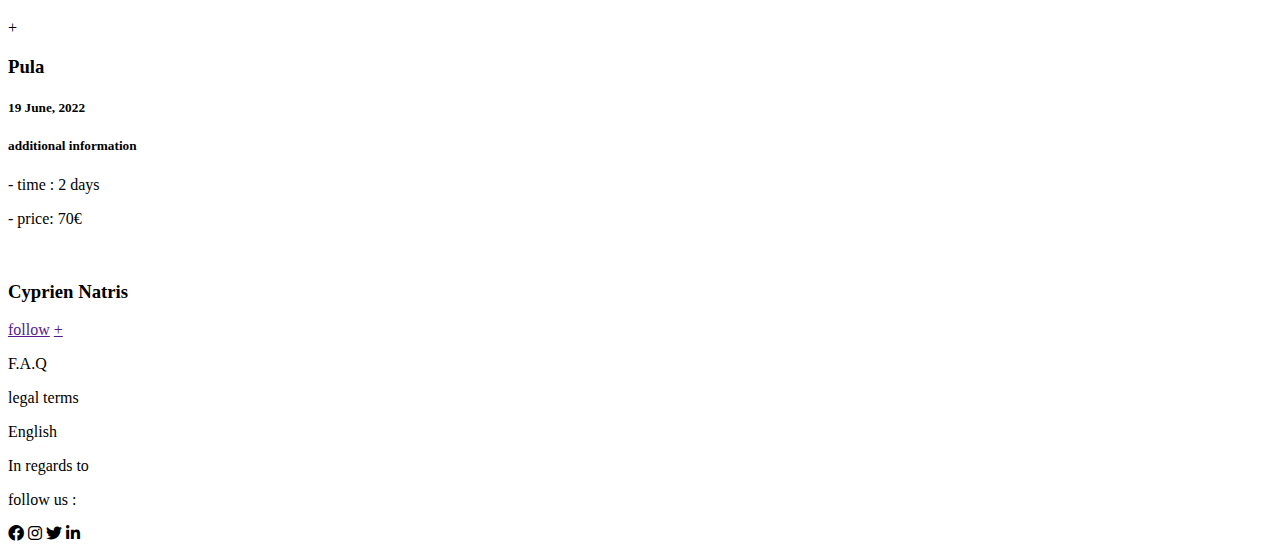
==== commit b4c679c7: "Update index.html" ====
--- a/index.html
+++ b/index.html
@@ -120,22 +120,7 @@
                 
 
             </div>
-            <div class="separation_info">
-                <div class="ligne_milieu"></div>
-            </div>
-            <div class="tableau_droit">
-                <div class="titre_gauche">
-                    <h4>Groups of the week :</h4>
-                    
-                </div>
-                <div class="info_p">
-                    <p>Projet : Lorem ipsum dolor, sit amet consectetur adipisicing elit. Ab, assumenda.</p>
-                    <p>-Lorem ipsum dolor sit amet.</p>
-                    <p>-Lorem ipsum, dolor sit amet consectetur adipisicing.</p>
-                    <p>-Lorem, ipsum dolor.</p>
-                    <p>-Lorem ipsum dolor sit amet consectetur adipisicing elit. Debitis voluptate expedita ad?</p>
-                </div>
-            </div>
+            
 
         </div>
     </section>
@@ -254,7 +239,7 @@
                         </div>
                         <div class="info_plus">
                             
-                                <a  class="one" href="">suivre</a>
+                                <a  class="one" href="">follow</a>
                                 <a  class="two" href="">+</a>
                         </div>
                     </div>
@@ -364,7 +349,7 @@
                         </div>
                         <div class="info_plus">
                             
-                                <a  class="one" href="">suivre</a>
+                                <a  class="one" href="">follow</a>
                                 <a  class="two" href="">+</a>
                         </div>
                     </div>
@@ -477,7 +462,7 @@
                         </div>
                         <div class="info_plus">
                             
-                                <a  class="one" href="">suivre</a>
+                                <a  class="one" href="">follow</a>
                                 <a  class="two" href="">+</a>
                         </div>
                     </div>
@@ -596,7 +581,7 @@
                         </div>
                         <div class="info_plus">
                             
-                                <a  class="one" href="">suivre</a>
+                                <a  class="one" href="">follow</a>
                                 <a  class="two" href="">+</a>
                         </div>
                     </div>
@@ -705,7 +690,7 @@
                         </div>
                         <div class="info_plus">
                             
-                                <a  class="one" href="">suivre</a>
+                                <a  class="one" href="">follow</a>
                                 <a  class="two" href="">+</a>
                         </div>
                     </div>
@@ -714,7 +699,7 @@
             </div>
             <div class="boite_projets">
                 <div class="img_projets" >
-                    <img src="https://cdn.pixabay.com/photo/2014/09/20/13/52/board-453758__480.jpg" alt="">
+                    <img src="https://content.r9cdn.net/rimg/dimg/08/81/2c3d3951-city-19722-558bfd91.jpg?crop=true&width=1366&height=768&xhint=1535&yhint=868" alt="">
                     <div class="reseau_visible">
                         <div class="reseau_projets">
                             <i class="fa-brands fa-facebook"></i>
@@ -815,7 +800,7 @@
                         </div>
                         <div class="info_plus">
                             
-                                <a  class="one" href="">suivre</a>
+                                <a  class="one" href="">follow</a>
                                 <a  class="two" href="">+</a>
                         </div>
                     </div>
